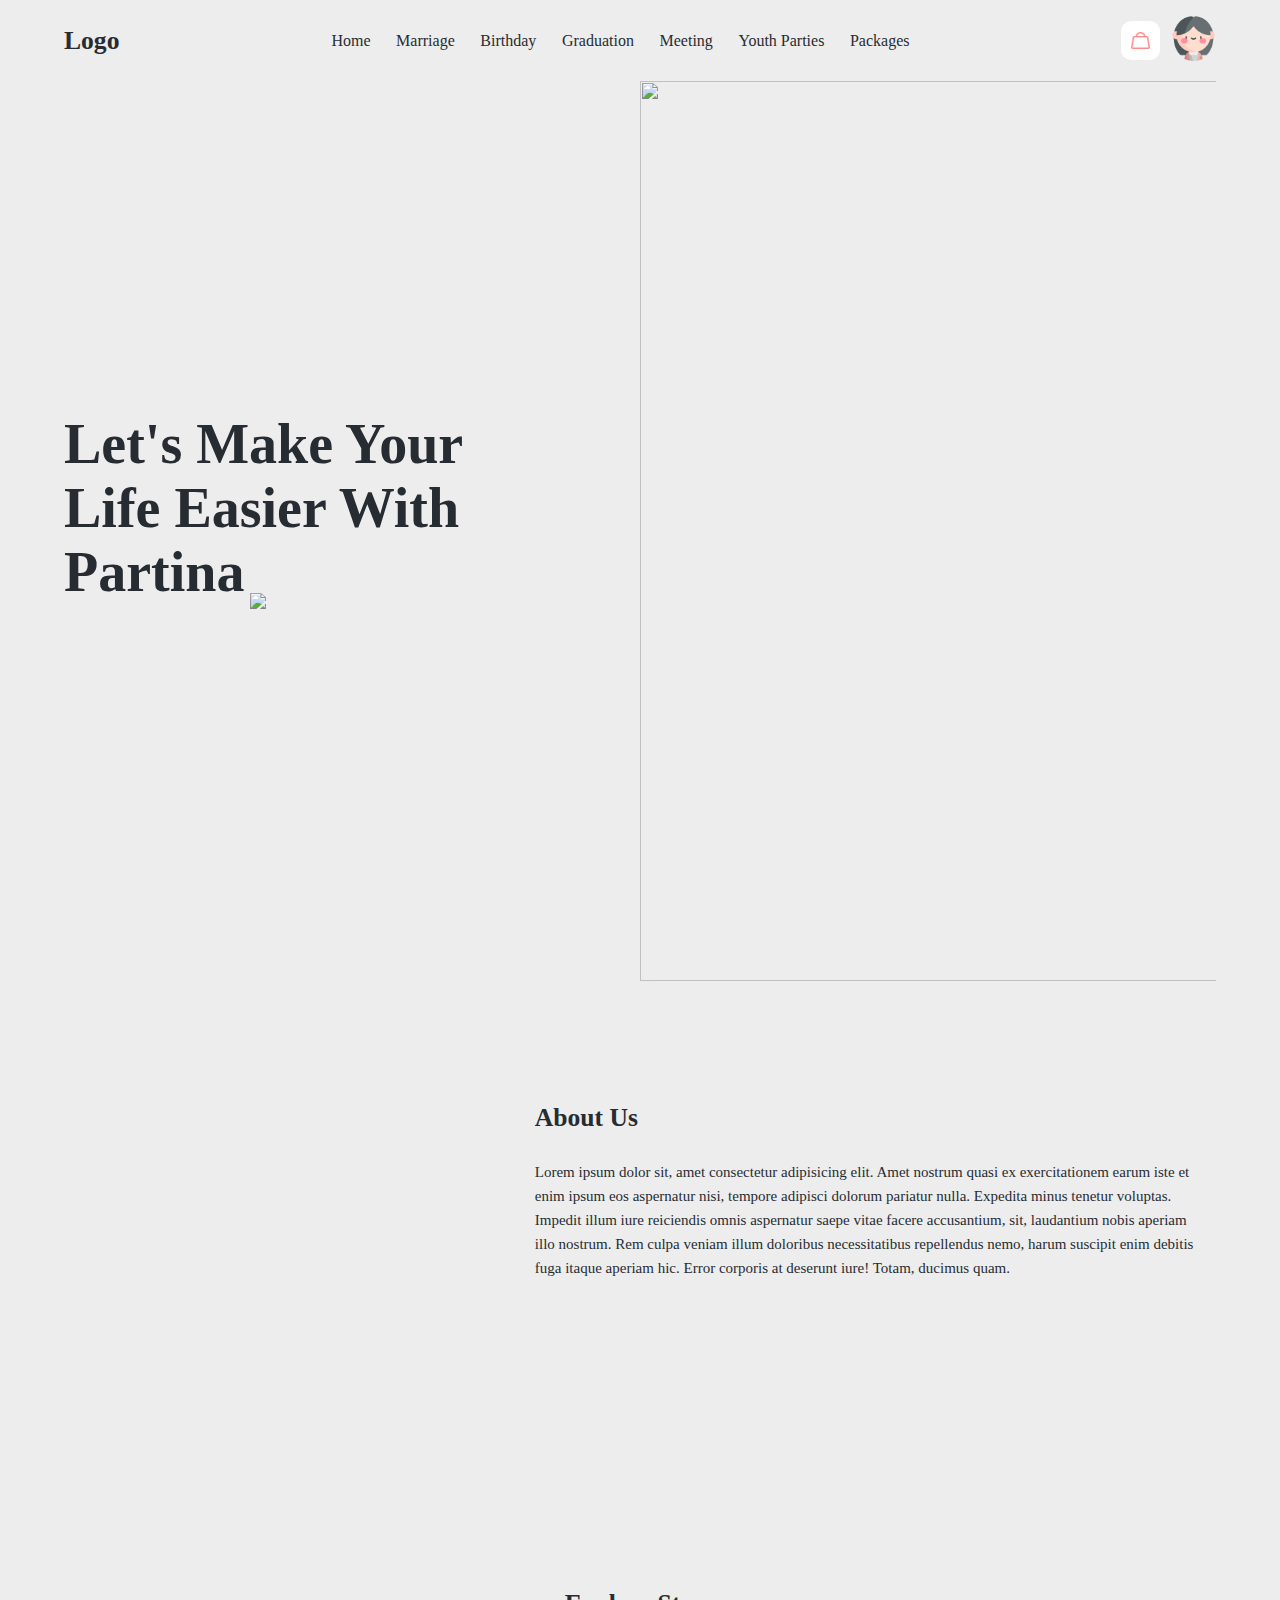
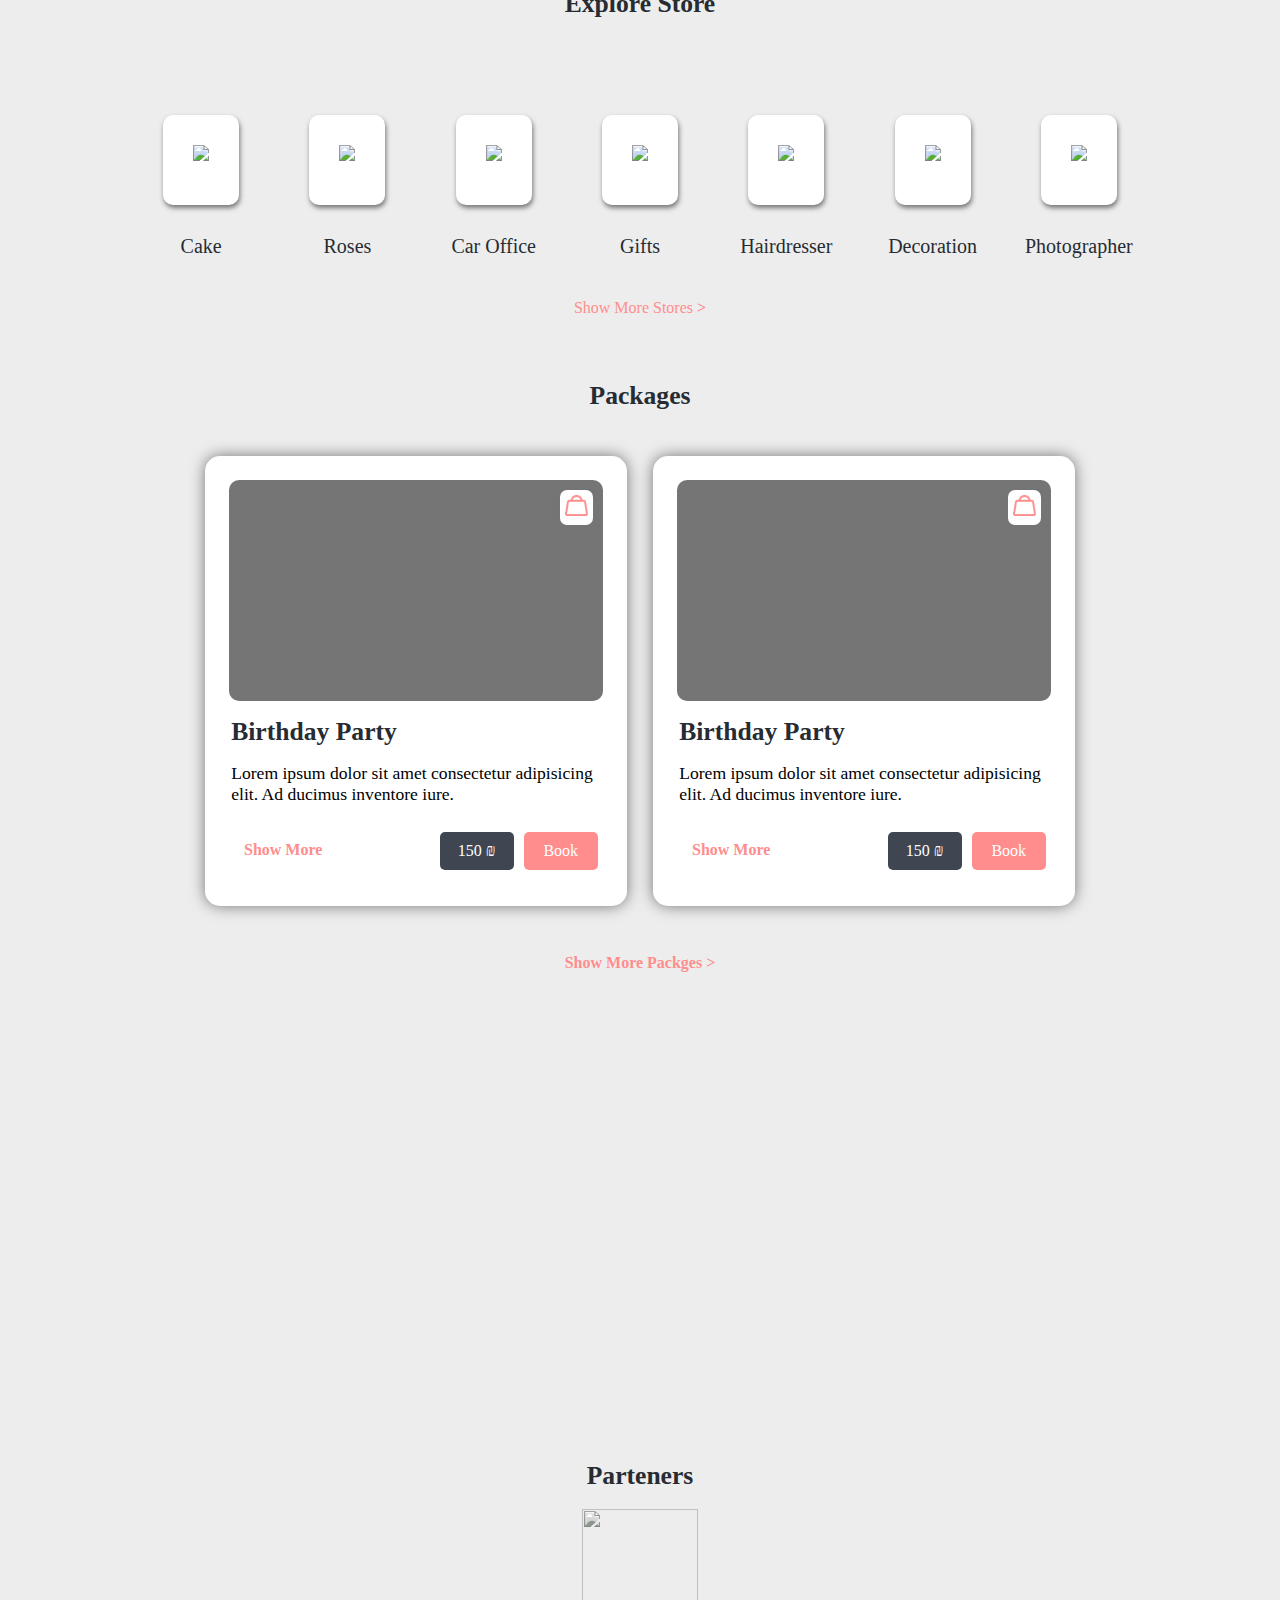
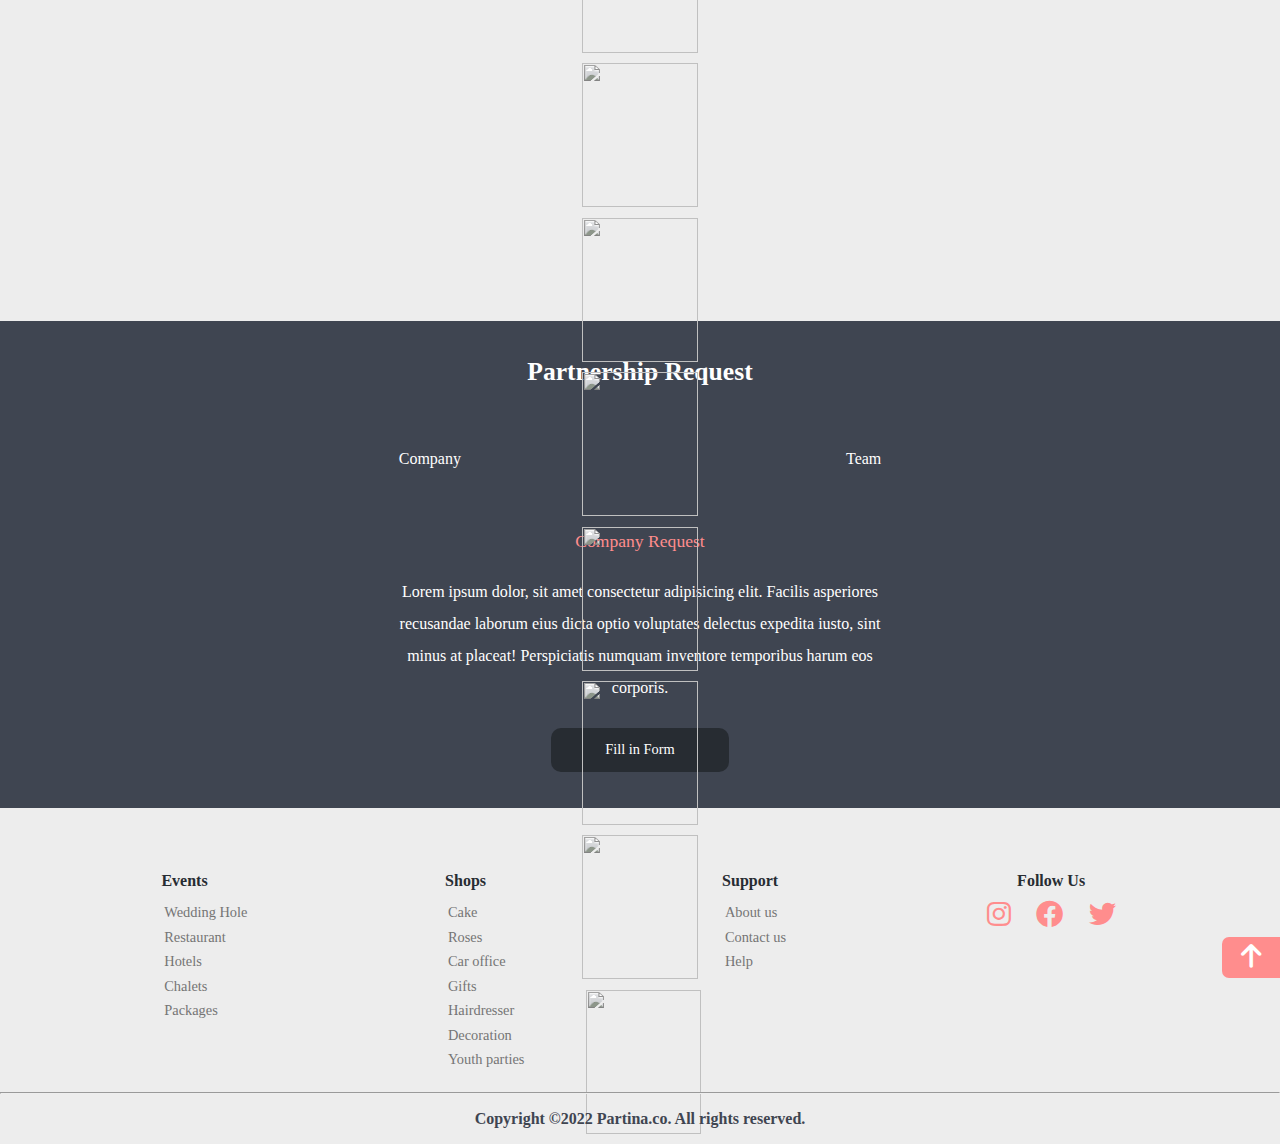
==== ‏‏index-login.html @ 7e030310 "first version responsive" ====
<!DOCTYPE html>
<html lang="en">

<head>
    <meta charset="UTF-8" />
    <meta http-equiv="X-UA-Compatible" content="IE=edge" />
    <meta name="description" content="Web application for make your booking easier" />
    <meta name="robots" content="index,follow" />
    <meta name="viewport" content="width=device-width, initial-scale=1.0" />
    <!--Fonts-->
    <link rel="preconnect" href="https://fonts.googleapis.com" />
    <link rel="preconnect" href="https://fonts.gstatic.com" crossorigin />
    <link href="https://fonts.googleapis.com/css2?family=Roboto+Slab:wght@700&display=swap" rel="stylesheet" />
    <link rel="stylesheet" href="./CSS/style-login.css">
    <link rel="stylesheet" href="CSS/fonts.css">
    <!-- <link rel="stylesheet" href="CSS/normalize.css"> -->
    <!-- cdjns  -->
    <link rel="stylesheet" href="https://pro.fontawesome.com/releases/v5.10.0/css/all.css" integrity="sha384-AYmEC3Yw5cVb3ZcuHtOA93w35dYTsvhLPVnYs9eStHfGJvOvKxVfELGroGkvsg+p" crossorigin="anonymous" />

    <link rel="stylesheet" href="https://cdnjs.cloudflare.com/ajax/libs/font-awesome/6.0.0/css/all.min.css" integrity="sha512-9usAa10IRO0HhonpyAIVpjrylPvoDwiPUiKdWk5t3PyolY1cOd4DSE0Ga+ri4AuTroPR5aQvXU9xC6qOPnzFeg==" crossorigin="anonymous" referrerpolicy="no-referrer"
    />

    <!--Font Awesome Icons-->
    <link rel="stylesheet" href="./CSS/all.css">
    <link rel="stylesheet" href="https://cdnjs.cloudflare.com/ajax/libs/font-awesome/4.7.0/css/font-awesome.min.css">

    <!------Owl-Carousel------->
    <link rel="stylesheet" href="./css/owl.carousel.min.css">
    <link rel="stylesheet" href="./css/owl.theme.default.min.css">

    <!--JQuery Online-->
    <script src="https://ajax.googleapis.com/ajax/libs/jquery/3.5.1/jquery.min.js"></script>

    <title>Partina</title>
</head>

<body>

    <nav class="nav-bar div-margin">
        <h1 class="logo">Logo</h1>
        <ul class="nav-elements">
            <li><a href="#" class="hover-underline-animation">Home</a></li>
            <li><a href="#" class="hover-underline-animation">Marriage</a></li>
            <li><a href="#" class="hover-underline-animation">Birthday</a></li>
            <li><a href="#" class="hover-underline-animation">Graduation</a></li>
            <li><a href="#" class="hover-underline-animation">Meeting</a></li>
            <li><a href="#" class="hover-underline-animation">Youth Parties</a></li>
            <li><a href="./packages/package.html" class="hover-underline-animation">Packages</a></li>
        </ul>
        <div class="sign-cart">
            <div class="toggle-collapse">
                <div class="toggle-icons">
                    <i class="fas fa-bars"></i>
                </div>
            </div>
            <button class="cart-img"><a href="./cart/cart.html"><img src="./imgs/cart.PNG" alt="" class="cart"><img src="./imgs/card-bg.png" alt="" class="cart-bg"></a></button>
            <div class="profile-img dropdown">
                <button class="dropdown-toggle"><img src="./imgs/woman.png" alt=""></button>
                <ul id="myDropdown" class="dropdown-content dropdown">
                    <li class="profile-menu">
                        <a href="./profile/profile.html">Profile</a>
                    </li>
                    <li class="profile-menu">
                        <a href="./profile/profile.html">Setting</a>
                    </li>
                    <li class="profile-menu">
                        <a href="./index.html">Sign Out</a>
                    </li>
                </ul>
            </div>
        </div>

    </nav>


    <header class="div-margin">
        <section class="hero-section max-width">
            <div class="left-side">
                <div class="text">
                    <h1 class="capitalize">
                        let's make your <br /> Life easier with <br /> partina
                        <span id="title-icon"><img src="imgs/component/ball.png"></span>
                    </h1>
                </div>
                <!-- <div class="search-area">
              <input type="text" placeholder="Search here" class="input" />
              <button class="btn">Search</button>
            </div> -->

                <img src="./imgs/chat.png" alt="" class="text-us" />
            </div>
            <div class="right-side">
                <img src="./imgs/girl.png" alt="" class="big-one" />
            </div>

        </section>

    </header>

    <main class="max-width">
        <section class="div-margin">
            <div class="about">
                <div class="im"></div>
                <div class="txt">

                    <h2 class="capitalize">About us</h2>
                    <p>Lorem ipsum dolor sit, amet consectetur adipisicing elit. Amet nostrum quasi ex exercitationem earum iste et enim ipsum eos aspernatur nisi, tempore adipisci dolorum pariatur nulla. Expedita minus tenetur voluptas. Impedit illum iure
                        reiciendis omnis aspernatur saepe vitae facere accusantium, sit, laudantium nobis aperiam illo nostrum. Rem culpa veniam illum doloribus necessitatibus repellendus nemo, harum suscipit enim debitis fuga itaque aperiam hic. Error
                        corporis at deserunt iure! Totam, ducimus quam.</p>

                </div>
            </div>
        </section>

        <!--Start Stores Section-->
        <section class="explore div-margin" id="explore">
            <div>
                <h2 class="capitalize">Explore Store</h2>
                <div id="exp-cont">
                    <div class="explore-icons" id="explore-icons1">
                        <img class="icon-img" src="./imgs/component/cake-birthday (1).png">
                        <a class="capitalize" href="#">Cake</a>
                    </div>
                    <div class="explore-icons" id="explore-icons2">
                        <img class="icon-img" src="./imgs/component/flower (1).png">
                        <a class="capitalize" href="#">Roses</a>
                    </div>
                    <div class="explore-icons" id="explore-icons3">
                        <img class="icon-img" src="./imgs/component/taxi (1).png">
                        <a class="capitalize" href="#">Car office</a>
                    </div>
                    <div class="explore-icons" id="explore-icons4">
                        <img class="icon-img" src="./imgs/component/gift (1).png">
                        <a class="capitalize" href="#">gifts</a>
                    </div>
                    <div class="explore-icons" id="explore-icons5">
                        <img class="icon-img" src="./imgs/component/barber-shop.png">
                        <a class="capitalize" href="#">Hairdresser</a>
                    </div>
                    <div class="explore-icons" id="explore-icons6">
                        <img class="icon-img" src="./imgs/component/balloons (1).png">
                        <a class="capitalize" href="#">Decoration</a>
                    </div>
                    <div class="explore-icons" id="explore-icons7">
                        <img class="icon-img" src="./imgs/component/camera (1).png">
                        <a class="capitalize" href="#">Photographer</a>
                    </div>

                </div>
                <div class="cate">
                    <a class="capitalize" id="cate" href="#"> show more stores <span>&gt;</span> </a>
                </div>
            </div>
        </section>
        <!--End Stores Section-->

        <!--Start Package Section-->
        <section class="packge div-margin" id="packge">
            <h2 class="capitalize">Packages</h2>
            <div class="cards" id="cards">

                <div class="card1" id="card1">
                    <div class="box-card" id="box-card">
                        <button class="add-cart" id="add-to" data-title="Marrage Package" data-price="150">
                  <img src="./imgs/cart.PNG" alt="" class="no-hov">
                  <div class="active-add"><img src="./imgs/act-card.png" alt="" class="hov"> Add to cart</div>
                </button>
                        <div class="imges" id="imges">
                            <img>
                        </div>
                        <div class="package-details">
                            <h2>Birthday Party</h2>
                            <p>Lorem ipsum dolor sit amet consectetur adipisicing elit. Ad ducimus inventore iure.</p>
                            <div class="show-more">
                                <h2><a class="capitalize" href="#">Show More</a></h2>
                                <div class="btn">
                                    <button type="submit" class="price" id="price1">150 &#8362;</button>
                                    <button type="submit" class="description" id="discribtion1">Book</button>
                                </div>
                            </div>
                        </div>
                    </div>
                </div>

                <div class="card1" id="card2">
                    <div class="box-card" id="box-card2">
                        <button class="add-cart" id="add-to2" data-title="Marrage Package" data-price="150">
                  <img src="./imgs/cart.PNG" alt="" class="no-hov">
                  <div class="active-add"><img src="./imgs/act-card.png" alt="" class="hov"> Add to cart</div>
                </button>
                        <div class="imges" id="imges2">
                            <img>
                        </div>
                        <div class="package-details">
                            <h2>Birthday Party</h2>
                            <p>Lorem ipsum dolor sit amet consectetur adipisicing elit. Ad ducimus inventore iure.</p>
                            <div class="show-more">
                                <h2><a class="capitalize" href="#">Show More</a></h2>
                                <div class="btn">
                                    <button type="submit" class="price" id="price2">150 &#8362;</button>
                                    <button type="submit" class="description" id="discribtion2">Book</button>
                                </div>
                            </div>
                        </div>
                    </div>
                </div>


            </div>
            <h3 class="capitalize"><a href="#"> Show More Packges &gt;</a></h3>
        </section>
        <!--End Package Section-->

        <!--Start Partener Section-->
        <section class="partener div-margin">
            <h2 class="capitalize">Parteners</h2>
            <div class="owl-carousel owl-theme">
                <div class="partener-logo">
                    <a href="#"><img src="./imgs/mazag.png" alt="" class="parten-logo"></a>
                </div>
                <div class="partener-logo">
                    <a href="#"><img src="./imgs/mazag.png" alt="" class="parten-logo"></a>
                </div>
                <div class="partener-logo">
                    <a href="#"><img src="./imgs/mazag.png" alt="" class="parten-logo"></a>
                </div>
                <div class="partener-logo">
                    <a href="#"><img src="./imgs/mazag.png" alt="" class="parten-logo"></a>
                </div>
                <div class="partener-logo">
                    <a href="#"><img src="./imgs/mazag.png" alt="" class="parten-logo"></a>
                </div>
                <div class="partener-logo">
                    <a href="#"><img src="./imgs/mazag.png" alt="" class="parten-logo"></a>
                </div>
                <div class="partener-logo">
                    <a href="#"><img src="./imgs/mazag.png" alt="" class="parten-logo"></a>
                </div>
                <div class="partener-logo">
                    <a href="#"><img src="./imgs/mazag.png" alt="" class="parten-logo"></a>
                </div>
            </div>
        </section>
        <!--End Partener Section-->

        <!--Start Partenership Request-->
        <section class="partenetship-request">
            <div class="partenership-container">
                <h2 class="partenership capitalize">Partnership Request</h2>
                <div class="partinership-req-container">
                    <div class="partenership-btn">
                        <button class="hover-underline-animation" id="co" onclick="signin()">Company</button>
                        <button class="hover-underline-animation" id="team" onclick="signup()">Team</button>
                    </div>
                    <div class=" info">
                        <div class="partenerform-info " id="co-info">
                            <h3 class="capitalize ">Company Request</h3>
                            <p>Lorem ipsum dolor, sit amet consectetur adipisicing elit. Facilis asperiores recusandae laborum eius dicta optio voluptates delectus expedita iusto, sint minus at placeat! Perspiciatis numquam inventore temporibus harum eos
                                corporis.
                            </p>
                            <button class="fillin-form ">Fill in Form</button>
                        </div>
                        <div class="partenerform-info " id="team-info">
                            <h3 class="capitalize ">Team Request</h3>
                            <p>Lorem ipsum dolor, sit amet consectetur adipisicing elit. Facilis asperiores recusandae laborum eius dicta optio voluptates delectus expedita iusto, sint minus at placeat! Perspiciatis numquam inventore temporibus harum eos
                                corporis.
                            </p>
                            <button class="fillin-form ">Fill in Form</button>
                        </div>

                    </div>
                </div>

            </div>
        </section>
        <!--End Partenership Request-->

    </main>

    <!--Start Footer-->
    <footer class="footer ">
        <div class="container div-margin ">
            <div class="events ">
                <h3 class="capitalize ">Events</h3>
                <ul class="events-list ">
                    <li><a href="# ">Wedding Hole</a></li>
                    <li><a href="# ">Restaurant</a></li>
                    <li><a href="# ">Hotels</a></li>
                    <li><a href="# ">Chalets</a></li>
                    <li><a href="# ">Packages</a></li>
                </ul>
            </div>
            <div class="shops ">
                <h3 class="capitalize ">shops</h3>
                <ul class="shops-list ">
                    <li><a href="# ">Cake</a></li>
                    <li><a href="# ">Roses</a></li>
                    <li><a href="# ">Car office</a></li>
                    <li><a href="# ">Gifts</a></li>
                    <li><a href="# ">Hairdresser</a></li>
                    <li><a href="# ">Decoration</a></li>
                    <li><a href="# ">Youth parties</a></li>
                </ul>
            </div>
            <div class="support ">
                <h3 class="capitalize ">Support</h3>
                <ul class="support-list ">
                    <li><a href="# ">About us</a></li>
                    <li><a href="# ">Contact us</a></li>
                    <li><a href="# ">Help</a></li>
                </ul>
            </div>
            <div class="follow-us ">
                <h3 class="capitalize ">follow us</h3>
                <div class="social ">
                    <a href="# " target="_blank "><i class="fab fa-instagram "></i></a>
                    <a href="# " target="_blank "><i class=" fab fa-facebook-f "></i></a>
                    <a href="# " target="_blank "><i class=" fab fa-twitter "></i></a>
                </div>
            </div>
        </div>
        <div class="move-up ">
            <span><i class="fa-solid fa-arrow-up "></i></span>
        </div>
        <hr>
        <div class="rights div-margin ">
            <h4>
                <p>Copyright &copy;2022 Partina.co. All rights reserved.
                </p>
            </h4>
        </div>

    </footer>
    <!--End Footer-->

    <script src="./JS/jquery3.4.1.min.js "></script>
    <script src="./JS/owl.carousel.js "></script>
    <script src="./JS/owl.carousel.min.js "></script>
    <!-- <script src="./JS/aos.js "></script> -->
    <script src="./JS/master.js "></script>
    <script src="./JS/index-login.js"></script>
</body>

</html>
---- CSS/style-login.css ----
@import url(../CSS/style.css);
@import url(../CSS/nav-signin.css);
---- CSS/all.css ----
@import url('../CSS/fonts.css');

/*!
 * Font Awesome Free 6.0.0-beta2 by @fontawesome - https://fontawesome.com
 * License - https://fontawesome.com/license/free (Icons: CC BY 4.0, Fonts: SIL OFL 1.1, Code: MIT License)
 */

.fa {
    font-family: "Font Awesome 6 Free";
    font-family: var(--fa-style-family, "Font Awesome 6 Free");
    font-weight: 900;
    font-weight: var(--fa-style, 900);
}

.fa,
.fas,
.fa-solid,
.far,
.fa-regular,
.fal,
.fa-light,
.fat,
.fa-thin,
.fad,
.fa-duotone,
.fab,
.fa-brands {
    -moz-osx-font-smoothing: grayscale;
    -webkit-font-smoothing: antialiased;
    display: inline-block;
    display: var(--fa-display, inline-block);
    font-style: normal;
    font-variant: normal;
    line-height: 1;
    text-rendering: auto;
}

.fa-1x {
    font-size: 1em;
}

.fa-2x {
    font-size: 2em;
}

.fa-3x {
    font-size: 3em;
}

.fa-4x {
    font-size: 4em;
}

.fa-5x {
    font-size: 5em;
}

.fa-6x {
    font-size: 6em;
}

.fa-7x {
    font-size: 7em;
}

.fa-8x {
    font-size: 8em;
}

.fa-9x {
    font-size: 9em;
}

.fa-10x {
    font-size: 10em;
}

.fa-2xs {
    font-size: 0.625em;
    line-height: 0.1em;
    vertical-align: 0.225em;
}

.fa-xs {
    font-size: 0.75em;
    line-height: 0.08333em;
    vertical-align: 0.125em;
}

.fa-sm {
    font-size: 0.875em;
    line-height: 0.07143em;
    vertical-align: 0.05357em;
}

.fa-lg {
    font-size: 1.25em;
    line-height: 0.05em;
    vertical-align: -0.075em;
}

.fa-xl {
    font-size: 1.5em;
    line-height: 0.04167em;
    vertical-align: -0.125em;
}

.fa-2xl {
    font-size: 2em;
    line-height: 0.03125em;
    vertical-align: -0.1875em;
}

.fa-fw {
    text-align: center;
    width: 1.25em;
}

.fa-ul {
    list-style-type: none;
    margin-left: 2.5em;
    margin-left: var(--fa-li-margin, 2.5em);
    padding-left: 0;
}

.fa-ul>li {
    position: relative;
}

.fa-li {
    left: calc(2em * -1);
    left: calc(var(--fa-li-width, 2em) * -1);
    position: absolute;
    text-align: center;
    width: 2em;
    width: var(--fa-li-width, 2em);
    line-height: inherit;
}

.fa-border {
    border-color: #eee;
    border-color: var(--fa-border-color, #eee);
    border-radius: 0.1em;
    border-radius: var(--fa-border-radius, 0.1em);
    border-style: solid;
    border-style: var(--fa-border-style, solid);
    border-width: 0.08em;
    border-width: var(--fa-border-width, 0.08em);
    padding: 0.2em 0.25em 0.15em;
    padding: var(--fa-border-padding, 0.2em 0.25em 0.15em);
}

.fa-pull-left {
    float: left;
    margin-right: 0.3em;
    margin-right: var(--fa-pull-margin, 0.3em);
}

.fa-pull-right {
    float: right;
    margin-left: 0.3em;
    margin-left: var(--fa-pull-margin, 0.3em);
}

.fa-beat {
    -webkit-animation-name: fa-beat;
    animation-name: fa-beat;
    -webkit-animation-delay: 0;
    animation-delay: 0;
    -webkit-animation-delay: var(--fa-animation-delay, 0);
    animation-delay: var(--fa-animation-delay, 0);
    -webkit-animation-direction: normal;
    animation-direction: normal;
    -webkit-animation-direction: var(--fa-animation-direction, normal);
    animation-direction: var(--fa-animation-direction, normal);
    -webkit-animation-duration: 1s;
    animation-duration: 1s;
    -webkit-animation-duration: var(--fa-animation-duration, 1s);
    animation-duration: var(--fa-animation-duration, 1s);
    -webkit-animation-iteration-count: infinite;
    animation-iteration-count: infinite;
    -webkit-animation-iteration-count: var(--fa-animation-iteration-count, infinite);
    animation-iteration-count: var(--fa-animation-iteration-count, infinite);
    -webkit-animation-timing-function: ease-in-out;
    animation-timing-function: ease-in-out;
    -webkit-animation-timing-function: var(--fa-animation-timing, ease-in-out);
    animation-timing-function: var(--fa-animation-timing, ease-in-out);
}

.fa-fade {
    -webkit-animation-name: fa-fade;
    animation-name: fa-fade;
    -webkit-animation-delay: 0;
    animation-delay: 0;
    -webkit-animation-delay: var(--fa-animation-delay, 0);
    animation-delay: var(--fa-animation-delay, 0);
    -webkit-animation-direction: normal;
    animation-direction: normal;
    -webkit-animation-direction: var(--fa-animation-direction, normal);
    animation-direction: var(--fa-animation-direction, normal);
    -webkit-animation-duration: 1s;
    animation-duration: 1s;
    -webkit-animation-duration: var(--fa-animation-duration, 1s);
    animation-duration: var(--fa-animation-duration, 1s);
    -webkit-animation-iteration-count: infinite;
    animation-iteration-count: infinite;
    -webkit-animation-iteration-count: var(--fa-animation-iteration-count, infinite);
    animation-iteration-count: var(--fa-animation-iteration-count, infinite);
    -webkit-animation-timing-function: cubic-bezier(0.4, 0, 0.6, 1);
    animation-timing-function: cubic-bezier(0.4, 0, 0.6, 1);
    -webkit-animation-timing-function: var(--fa-animation-timing, cubic-bezier(0.4, 0, 0.6, 1));
    animation-timing-function: var(--fa-animation-timing, cubic-bezier(0.4, 0, 0.6, 1));
}

.fa-flash {
    -webkit-animation-name: fa-flash;
    animation-name: fa-flash;
    -webkit-animation-delay: 0;
    animation-delay: 0;
    -webkit-animation-delay: var(--fa-animation-delay, 0);
    animation-delay: var(--fa-animation-delay, 0);
    -webkit-animation-direction: normal;
    animation-direction: normal;
    -webkit-animation-direction: var(--fa-animation-direction, normal);
    animation-direction: var(--fa-animation-direction, normal);
    -webkit-animation-duration: 1s;
    animation-duration: 1s;
    -webkit-animation-duration: var(--fa-animation-duration, 1s);
    animation-duration: var(--fa-animation-duration, 1s);
    -webkit-animation-iteration-count: infinite;
    animation-iteration-count: infinite;
    -webkit-animation-iteration-count: var(--fa-animation-iteration-count, infinite);
    animation-iteration-count: var(--fa-animation-iteration-count, infinite);
    -webkit-animation-timing-function: cubic-bezier(0.4, 0, 0.6, 1);
    animation-timing-function: cubic-bezier(0.4, 0, 0.6, 1);
    -webkit-animation-timing-function: var(--fa-animation-timing, cubic-bezier(0.4, 0, 0.6, 1));
    animation-timing-function: var(--fa-animation-timing, cubic-bezier(0.4, 0, 0.6, 1));
}

.fa-flip {
    -webkit-animation-name: fa-flip;
    animation-name: fa-flip;
    -webkit-animation-delay: 0;
    animation-delay: 0;
    -webkit-animation-delay: var(--fa-animation-delay, 0);
    animation-delay: var(--fa-animation-delay, 0);
    -webkit-animation-direction: normal;
    animation-direction: normal;
    -webkit-animation-direction: var(--fa-animation-direction, normal);
    animation-direction: var(--fa-animation-direction, normal);
    -webkit-animation-duration: 1s;
    animation-duration: 1s;
    -webkit-animation-duration: var(--fa-animation-duration, 1s);
    animation-duration: var(--fa-animation-duration, 1s);
    -webkit-animation-iteration-count: infinite;
    animation-iteration-count: infinite;
    -webkit-animation-iteration-count: var(--fa-animation-iteration-count, infinite);
    animation-iteration-count: var(--fa-animation-iteration-count, infinite);
    -webkit-animation-timing-function: ease-in-out;
    animation-timing-function: ease-in-out;
    -webkit-animation-timing-function: var(--fa-animation-timing, ease-in-out);
    animation-timing-function: var(--fa-animation-timing, ease-in-out);
}

.fa-spin {
    -webkit-animation-name: fa-spin;
    animation-name: fa-spin;
    -webkit-animation-delay: 0;
    animation-delay: 0;
    -webkit-animation-delay: var(--fa-animation-delay, 0);
    animation-delay: var(--fa-animation-delay, 0);
    -webkit-animation-direction: normal;
    animation-direction: normal;
    -webkit-animation-direction: var(--fa-animation-direction, normal);
    animation-direction: var(--fa-animation-direction, normal);
    -webkit-animation-duration: 2s;
    animation-duration: 2s;
    -webkit-animation-duration: var(--fa-animation-duration, 2s);
    animation-duration: var(--fa-animation-duration, 2s);
    -webkit-animation-iteration-count: infinite;
    animation-iteration-count: infinite;
    -webkit-animation-iteration-count: var(--fa-animation-iteration-count, infinite);
    animation-iteration-count: var(--fa-animation-iteration-count, infinite);
    -webkit-animation-timing-function: linear;
    animation-timing-function: linear;
    -webkit-animation-timing-function: var(--fa-animation-timing, linear);
    animation-timing-function: var(--fa-animation-timing, linear);
}

.fa-spin-reverse {
    --fa-animation-direction: reverse;
}

.fa-pulse,
.fa-spin-pulse {
    -webkit-animation-name: fa-spin;
    animation-name: fa-spin;
    -webkit-animation-direction: normal;
    animation-direction: normal;
    -webkit-animation-direction: var(--fa-animation-direction, normal);
    animation-direction: var(--fa-animation-direction, normal);
    -webkit-animation-duration: 1s;
    animation-duration: 1s;
    -webkit-animation-duration: var(--fa-animation-duration, 1s);
    animation-duration: var(--fa-animation-duration, 1s);
    -webkit-animation-iteration-count: infinite;
    animation-iteration-count: infinite;
    -webkit-animation-iteration-count: var(--fa-animation-iteration-count, infinite);
    animation-iteration-count: var(--fa-animation-iteration-count, infinite);
    -webkit-animation-timing-function: steps(8);
    animation-timing-function: steps(8);
    -webkit-animation-timing-function: var(--fa-animation-timing, steps(8));
    animation-timing-function: var(--fa-animation-timing, steps(8));
}

@media (prefers-reduced-motion: reduce) {
    .fa-beat,
    .fa-fade,
    .fa-flash,
    .fa-flip,
    .fa-pulse,
    .fa-spin,
    .fa-spin-pulse {
        -webkit-animation-delay: -1ms;
        animation-delay: -1ms;
        -webkit-animation-duration: 1ms;
        animation-duration: 1ms;
        -webkit-animation-iteration-count: 1;
        animation-iteration-count: 1;
        -webkit-transition-delay: 0s;
        transition-delay: 0s;
        -webkit-transition-duration: 0s;
        transition-duration: 0s;
    }
}

@-webkit-keyframes fa-beat {
    0%,
    90% {
        -webkit-transform: scale(1);
        transform: scale(1);
    }
    45% {
        -webkit-transform: scale(1.25);
        transform: scale(1.25);
        -webkit-transform: scale(var(--fa-beat-scale, 1.25));
        transform: scale(var(--fa-beat-scale, 1.25));
    }
}

@keyframes fa-beat {
    0%,
    90% {
        -webkit-transform: scale(1);
        transform: scale(1);
    }
    45% {
        -webkit-transform: scale(1.25);
        transform: scale(1.25);
        -webkit-transform: scale(var(--fa-beat-scale, 1.25));
        transform: scale(var(--fa-beat-scale, 1.25));
    }
}

@-webkit-keyframes fa-fade {
    50% {
        opacity: 0.4;
        opacity: var(--fa-fade-opacity, 0.4);
    }
}

@keyframes fa-fade {
    50% {
        opacity: 0.4;
        opacity: var(--fa-fade-opacity, 0.4);
    }
}

@-webkit-keyframes fa-flash {
    0%,
    100% {
        opacity: 0.4;
        opacity: var(--fa-flash-opacity, 0.4);
        -webkit-transform: scale(1);
        transform: scale(1);
    }
    50% {
        opacity: 1;
        -webkit-transform: scale(1.125);
        transform: scale(1.125);
        -webkit-transform: scale(var(--fa-flash-scale, 1.125));
        transform: scale(var(--fa-flash-scale, 1.125));
    }
}

@keyframes fa-flash {
    0%,
    100% {
        opacity: 0.4;
        opacity: var(--fa-flash-opacity, 0.4);
        -webkit-transform: scale(1);
        transform: scale(1);
    }
    50% {
        opacity: 1;
        -webkit-transform: scale(1.125);
        transform: scale(1.125);
        -webkit-transform: scale(var(--fa-flash-scale, 1.125));
        transform: scale(var(--fa-flash-scale, 1.125));
    }
}

@-webkit-keyframes fa-flip {
    50% {
        -webkit-transform: rotate3d(0, 1, 0, -180deg);
        transform: rotate3d(0, 1, 0, -180deg);
        -webkit-transform: rotate3d(var(--fa-flip-x, 0), var(--fa-flip-y, 1), var(--fa-flip-z, 0), var(--fa-flip-angle, -180deg));
        transform: rotate3d(var(--fa-flip-x, 0), var(--fa-flip-y, 1), var(--fa-flip-z, 0), var(--fa-flip-angle, -180deg));
    }
}

@keyframes fa-flip {
    50% {
        -webkit-transform: rotate3d(0, 1, 0, -180deg);
        transform: rotate3d(0, 1, 0, -180deg);
        -webkit-transform: rotate3d(var(--fa-flip-x, 0), var(--fa-flip-y, 1), var(--fa-flip-z, 0), var(--fa-flip-angle, -180deg));
        transform: rotate3d(var(--fa-flip-x, 0), var(--fa-flip-y, 1), var(--fa-flip-z, 0), var(--fa-flip-angle, -180deg));
    }
}

@-webkit-keyframes fa-spin {
    0% {
        -webkit-transform: rotate(0deg);
        transform: rotate(0deg);
    }
    100% {
        -webkit-transform: rotate(360deg);
        transform: rotate(360deg);
    }
}

@keyframes fa-spin {
    0% {
        -webkit-transform: rotate(0deg);
        transform: rotate(0deg);
    }
    100% {
        -webkit-transform: rotate(360deg);
        transform: rotate(360deg);
    }
}

.fa-rotate-90 {
    -webkit-transform: rotate(90deg);
    transform: rotate(90deg);
}

.fa-rotate-180 {
    -webkit-transform: rotate(180deg);
    transform: rotate(180deg);
}

.fa-rotate-270 {
    -webkit-transform: rotate(270deg);
    transform: rotate(270deg);
}

.fa-flip-horizontal {
    -webkit-transform: scale(-1, 1);
    transform: scale(-1, 1);
}

.fa-flip-vertical {
    -webkit-transform: scale(1, -1);
    transform: scale(1, -1);
}

.fa-flip-both,
.fa-flip-horizontal.fa-flip-vertical {
    -webkit-transform: scale(-1, -1);
    transform: scale(-1, -1);
}

.fa-rotate-by {
    -webkit-transform: rotate(none);
    transform: rotate(none);
    -webkit-transform: rotate(var(--fa-rotate-angle, none));
    transform: rotate(var(--fa-rotate-angle, none));
}

.fa-stack {
    display: inline-block;
    height: 2em;
    line-height: 2em;
    position: relative;
    vertical-align: middle;
    width: 2.5em;
}

.fa-stack-1x,
.fa-stack-2x {
    left: 0;
    position: absolute;
    text-align: center;
    width: 100%;
    z-index: auto;
    z-index: var(--fa-stack-z-index, auto);
}

.fa-stack-1x {
    line-height: inherit;
}

.fa-stack-2x {
    font-size: 2em;
}

.fa-inverse {
    color: #fff;
    color: var(--fa-inverse, #fff);
}


/* Font Awesome uses the Unicode Private Use Area (PUA) to ensure screen
readers do not read off random characters that represent icons */

.fa-0::before {
    content: "\30";
}

.fa-1::before {
    content: "\31";
}

.fa-2::before {
    content: "\32";
}

.fa-3::before {
    content: "\33";
}

.fa-4::before {
    content: "\34";
}

.fa-5::before {
    content: "\35";
}

.fa-6::before {
    content: "\36";
}

.fa-7::before {
    content: "\37";
}

.fa-8::before {
    content: "\38";
}

.fa-9::before {
    content: "\39";
}

.fa-a::before {
    content: "\41";
}

.fa-address-book::before {
    content: "\f2b9";
}

.fa-contact-book::before {
    content: "\f2b9";
}

.fa-address-card::before {
    content: "\f2bb";
}

.fa-contact-card::before {
    content: "\f2bb";
}

.fa-vcard::before {
    content: "\f2bb";
}

.fa-align-center::before {
    content: "\f037";
}

.fa-align-justify::before {
    content: "\f039";
}

.fa-align-left::before {
    content: "\f036";
}

.fa-align-right::before {
    content: "\f038";
}

.fa-anchor::before {
    content: "\f13d";
}

.fa-angle-down::before {
    content: "\f107";
}

.fa-angle-left::before {
    content: "\f104";
}

.fa-angle-right::before {
    content: "\f105";
}

.fa-angle-up::before {
    content: "\f106";
}

.fa-angles-down::before {
    content: "\f103";
}

.fa-angle-double-down::before {
    content: "\f103";
}

.fa-angles-left::before {
    content: "\f100";
}

.fa-angle-double-left::before {
    content: "\f100";
}

.fa-angles-right::before {
    content: "\f101";
}

.fa-angle-double-right::before {
    content: "\f101";
}

.fa-angles-up::before {
    content: "\f102";
}

.fa-angle-double-up::before {
    content: "\f102";
}

.fa-ankh::before {
    content: "\f644";
}

.fa-apple-whole::before {
    content: "\f5d1";
}

.fa-apple-alt::before {
    content: "\f5d1";
}

.fa-archway::before {
    content: "\f557";
}

.fa-arrow-down::before {
    content: "\f063";
}

.fa-arrow-down-1-9::before {
    content: "\f162";
}

.fa-sort-numeric-asc::before {
    content: "\f162";
}

.fa-sort-numeric-down::before {
    content: "\f162";
}

.fa-arrow-down-9-1::before {
    content: "\f886";
}

.fa-sort-numeric-desc::before {
    content: "\f886";
}

.fa-sort-numeric-down-alt::before {
    content: "\f886";
}

.fa-arrow-down-a-z::before {
    content: "\f15d";
}

.fa-sort-alpha-asc::before {
    content: "\f15d";
}

.fa-sort-alpha-down::before {
    content: "\f15d";
}

.fa-arrow-down-short-wide::before {
    content: "\f884";
}

.fa-sort-amount-desc::before {
    content: "\f884";
}

.fa-sort-amount-down-alt::before {
    content: "\f884";
}

.fa-arrow-down-wide-short::before {
    content: "\f160";
}

.fa-sort-amount-asc::before {
    content: "\f160";
}

.fa-sort-amount-down::before {
    content: "\f160";
}

.fa-arrow-down-z-a::before {
    content: "\f881";
}

.fa-sort-alpha-desc::before {
    content: "\f881";
}

.fa-sort-alpha-down-alt::before {
    content: "\f881";
}

.fa-arrow-left::before {
    content: "\f060";
}

.fa-arrow-pointer::before {
    content: "\f245";
}

.fa-mouse-pointer::before {
    content: "\f245";
}

.fa-arrow-right::before {
    content: "\f061";
}

.fa-arrow-rotate-left::before {
    content: "\f0e2";
}

.fa-arrow-left-rotate::before {
    content: "\f0e2";
}

.fa-arrow-rotate-back::before {
    content: "\f0e2";
}

.fa-arrow-rotate-backward::before {
    content: "\f0e2";
}

.fa-undo::before {
    content: "\f0e2";
}

.fa-arrow-rotate-right::before {
    content: "\f01e";
}

.fa-arrow-right-rotate::before {
    content: "\f01e";
}

.fa-arrow-rotate-forward::before {
    content: "\f01e";
}

.fa-redo::before {
    content: "\f01e";
}

.fa-arrow-trend-down::before {
    content: "\e097";
}

.fa-arrow-trend-up::before {
    content: "\e098";
}

.fa-arrow-up::before {
    content: "\f062";
}

.fa-arrow-up-1-9::before {
    content: "\f163";
}

.fa-sort-numeric-up::before {
    content: "\f163";
}

.fa-arrow-up-9-1::before {
    content: "\f887";
}

.fa-sort-numeric-up-alt::before {
    content: "\f887";
}

.fa-arrow-up-a-z::before {
    content: "\f15e";
}

.fa-sort-alpha-up::before {
    content: "\f15e";
}

.fa-arrow-up-from-bracket::before {
    content: "\e09a";
}

.fa-arrow-up-short-wide::before {
    content: "\f885";
}

.fa-sort-amount-up-alt::before {
    content: "\f885";
}

.fa-arrow-up-wide-short::before {
    content: "\f161";
}

.fa-sort-amount-up::before {
    content: "\f161";
}

.fa-arrow-up-z-a::before {
    content: "\f882";
}

.fa-sort-alpha-up-alt::before {
    content: "\f882";
}

.fa-arrows-rotate::before {
    content: "\f021";
}

.fa-refresh::before {
    content: "\f021";
}

.fa-sync::before {
    content: "\f021";
}

.fa-asterisk::before {
    content: "\2a";
}

.fa-at::before {
    content: "\40";
}

.fa-atom::before {
    content: "\f5d2";
}

.fa-audio-description::before {
    content: "\f29e";
}

.fa-austral-sign::before {
    content: "\e0a9";
}

.fa-award::before {
    content: "\f559";
}

.fa-b::before {
    content: "\42";
}

.fa-baby::before {
    content: "\f77c";
}

.fa-baby-carriage::before {
    content: "\f77d";
}

.fa-carriage-baby::before {
    content: "\f77d";
}

.fa-backward::before {
    content: "\f04a";
}

.fa-backward-fast::before {
    content: "\f049";
}

.fa-fast-backward::before {
    content: "\f049";
}

.fa-backward-step::before {
    content: "\f048";
}

.fa-step-backward::before {
    content: "\f048";
}

.fa-bacon::before {
    content: "\f7e5";
}

.fa-bacteria::before {
    content: "\e059";
}

.fa-bacterium::before {
    content: "\e05a";
}

.fa-bag-shopping::before {
    content: "\f290";
}

.fa-shopping-bag::before {
    content: "\f290";
}

.fa-bahai::before {
    content: "\f666";
}

.fa-baht-sign::before {
    content: "\e0ac";
}

.fa-ban::before {
    content: "\f05e";
}

.fa-cancel::before {
    content: "\f05e";
}

.fa-ban-smoking::before {
    content: "\f54d";
}

.fa-smoking-ban::before {
    content: "\f54d";
}

.fa-bandage::before {
    content: "\f462";
}

.fa-band-aid::before {
    content: "\f462";
}

.fa-bank::before {
    content: "\f19c";
}

.fa-institution::before {
    content: "\f19c";
}

.fa-university::before {
    content: "\f19c";
}

.fa-barcode::before {
    content: "\f02a";
}

.fa-bars::before {
    content: "\f0c9";
}

.fa-navicon::before {
    content: "\f0c9";
}

.fa-bars-staggered::before {
    content: "\f550";
}

.fa-reorder::before {
    content: "\f550";
}

.fa-stream::before {
    content: "\f550";
}

.fa-baseball::before {
    content: "\f433";
}

.fa-baseball-ball::before {
    content: "\f433";
}

.fa-basket-shopping::before {
    content: "\f291";
}

.fa-shopping-basket::before {
    content: "\f291";
}

.fa-basketball::before {
    content: "\f434";
}

.fa-basketball-ball::before {
    content: "\f434";
}

.fa-bath::before {
    content: "\f2cd";
}

.fa-bathtub::before {
    content: "\f2cd";
}

.fa-battery-empty::before {
    content: "\f244";
}

.fa-battery-0::before {
    content: "\f244";
}

.fa-battery-full::before {
    content: "\f240";
}

.fa-battery::before {
    content: "\f240";
}

.fa-battery-5::before {
    content: "\f240";
}

.fa-battery-half::before {
    content: "\f242";
}

.fa-battery-3::before {
    content: "\f242";
}

.fa-battery-quarter::before {
    content: "\f243";
}

.fa-battery-2::before {
    content: "\f243";
}

.fa-battery-three-quarters::before {
    content: "\f241";
}

.fa-battery-4::before {
    content: "\f241";
}

.fa-bed::before {
    content: "\f236";
}

.fa-bed-pulse::before {
    content: "\f487";
}

.fa-procedures::before {
    content: "\f487";
}

.fa-beer-mug-empty::before {
    content: "\f0fc";
}

.fa-beer::before {
    content: "\f0fc";
}

.fa-bell::before {
    content: "\f0f3";
}

.fa-bell-concierge::before {
    content: "\f562";
}

.fa-concierge-bell::before {
    content: "\f562";
}

.fa-bell-slash::before {
    content: "\f1f6";
}

.fa-bezier-curve::before {
    content: "\f55b";
}

.fa-bicycle::before {
    content: "\f206";
}

.fa-binoculars::before {
    content: "\f1e5";
}

.fa-biohazard::before {
    content: "\f780";
}

.fa-bitcoin-sign::before {
    content: "\e0b4";
}

.fa-blender::before {
    content: "\f517";
}

.fa-blender-phone::before {
    content: "\f6b6";
}

.fa-blog::before {
    content: "\f781";
}

.fa-bold::before {
    content: "\f032";
}

.fa-bolt::before {
    content: "\f0e7";
}

.fa-flash::before {
    content: "\f0e7";
}

.fa-bomb::before {
    content: "\f1e2";
}

.fa-bone::before {
    content: "\f5d7";
}

.fa-bong::before {
    content: "\f55c";
}

.fa-book::before {
    content: "\f02d";
}

.fa-book-atlas::before {
    content: "\f558";
}

.fa-atlas::before {
    content: "\f558";
}

.fa-book-bible::before {
    content: "\f647";
}

.fa-bible::before {
    content: "\f647";
}

.fa-book-journal-whills::before {
    content: "\f66a";
}

.fa-journal-whills::before {
    content: "\f66a";
}

.fa-book-medical::before {
    content: "\f7e6";
}

.fa-book-open::before {
    content: "\f518";
}

.fa-book-open-reader::before {
    content: "\f5da";
}

.fa-book-reader::before {
    content: "\f5da";
}

.fa-book-quran::before {
    content: "\f687";
}

.fa-quran::before {
    content: "\f687";
}

.fa-book-skull::before {
    content: "\f6b7";
}

.fa-book-dead::before {
    content: "\f6b7";
}

.fa-bookmark::before {
    content: "\f02e";
}

.fa-border-all::before {
    content: "\f84c";
}

.fa-border-none::before {
    content: "\f850";
}

.fa-border-top-left::before {
    content: "\f853";
}

.fa-border-style::before {
    content: "\f853";
}

.fa-bowling-ball::before {
    content: "\f436";
}

.fa-box::before {
    content: "\f466";
}

.fa-box-archive::before {
    content: "\f187";
}

.fa-archive::before {
    content: "\f187";
}

.fa-box-open::before {
    content: "\f49e";
}

.fa-box-tissue::before {
    content: "\e05b";
}

.fa-boxes-stacked::before {
    content: "\f468";
}

.fa-boxes::before {
    content: "\f468";
}

.fa-boxes-alt::before {
    content: "\f468";
}

.fa-braille::before {
    content: "\f2a1";
}

.fa-brain::before {
    content: "\f5dc";
}

.fa-bread-slice::before {
    content: "\f7ec";
}

.fa-briefcase::before {
    content: "\f0b1";
}

.fa-briefcase-medical::before {
    content: "\f469";
}

.fa-broom::before {
    content: "\f51a";
}

.fa-brush::before {
    content: "\f55d";
}

.fa-bug::before {
    content: "\f188";
}

.fa-building::before {
    content: "\f1ad";
}

.fa-bullhorn::before {
    content: "\f0a1";
}

.fa-bullseye::before {
    content: "\f140";
}

.fa-burger::before {
    content: "\f805";
}

.fa-hamburger::before {
    content: "\f805";
}

.fa-bus::before {
    content: "\f207";
}

.fa-bus-simple::before {
    content: "\f55e";
}

.fa-bus-alt::before {
    content: "\f55e";
}

.fa-business-time::before {
    content: "\f64a";
}

.fa-briefcase-clock::before {
    content: "\f64a";
}

.fa-c::before {
    content: "\43";
}

.fa-cake-candles::before {
    content: "\f1fd";
}

.fa-birthday-cake::before {
    content: "\f1fd";
}

.fa-calculator::before {
    content: "\f1ec";
}

.fa-calendar::before {
    content: "\f133";
}

.fa-calendar-check::before {
    content: "\f274";
}

.fa-calendar-day::before {
    content: "\f783";
}

.fa-calendar-days::before {
    content: "\f073";
}

.fa-calendar-alt::before {
    content: "\f073";
}

.fa-calendar-minus::before {
    content: "\f272";
}

.fa-calendar-plus::before {
    content: "\f271";
}

.fa-calendar-week::before {
    content: "\f784";
}

.fa-calendar-xmark::before {
    content: "\f273";
}

.fa-calendar-times::before {
    content: "\f273";
}

.fa-camera::before {
    content: "\f030";
}

.fa-camera-alt::before {
    content: "\f030";
}

.fa-camera-retro::before {
    content: "\f083";
}

.fa-camera-rotate::before {
    content: "\e0d8";
}

.fa-campground::before {
    content: "\f6bb";
}

.fa-candy-cane::before {
    content: "\f786";
}

.fa-cannabis::before {
    content: "\f55f";
}

.fa-capsules::before {
    content: "\f46b";
}

.fa-car::before {
    content: "\f1b9";
}

.fa-automobile::before {
    content: "\f1b9";
}

.fa-car-battery::before {
    content: "\f5df";
}

.fa-battery-car::before {
    content: "\f5df";
}

.fa-car-crash::before {
    content: "\f5e1";
}

.fa-car-rear::before {
    content: "\f5de";
}

.fa-car-alt::before {
    content: "\f5de";
}

.fa-car-side::before {
    content: "\f5e4";
}

.fa-caravan::before {
    content: "\f8ff";
}

.fa-caret-down::before {
    content: "\f0d7";
}

.fa-caret-left::before {
    content: "\f0d9";
}

.fa-caret-right::before {
    content: "\f0da";
}

.fa-caret-up::before {
    content: "\f0d8";
}

.fa-carrot::before {
    content: "\f787";
}

.fa-cart-arrow-down::before {
    content: "\f218";
}

.fa-cart-flatbed::before {
    content: "\f474";
}

.fa-dolly-flatbed::before {
    content: "\f474";
}

.fa-cart-flatbed-suitcase::before {
    content: "\f59d";
}

.fa-luggage-cart::before {
    content: "\f59d";
}

.fa-cart-plus::before {
    content: "\f217";
}

.fa-cart-shopping::before {
    content: "\f07a";
}

.fa-shopping-cart::before {
    content: "\f07a";
}

.fa-cash-register::before {
    content: "\f788";
}

.fa-cat::before {
    content: "\f6be";
}

.fa-cedi-sign::before {
    content: "\e0df";
}

.fa-cent-sign::before {
    content: "\e3f5";
}

.fa-certificate::before {
    content: "\f0a3";
}

.fa-chair::before {
    content: "\f6c0";
}

.fa-chalkboard::before {
    content: "\f51b";
}

.fa-blackboard::before {
    content: "\f51b";
}

.fa-chalkboard-user::before {
    content: "\f51c";
}

.fa-chalkboard-teacher::before {
    content: "\f51c";
}

.fa-champagne-glasses::before {
    content: "\f79f";
}

.fa-glass-cheers::before {
    content: "\f79f";
}

.fa-charging-station::before {
    content: "\f5e7";
}

.fa-chart-area::before {
    content: "\f1fe";
}

.fa-area-chart::before {
    content: "\f1fe";
}

.fa-chart-bar::before {
    content: "\f080";
}

.fa-bar-chart::before {
    content: "\f080";
}

.fa-chart-gantt::before {
    content: "\e0e4";
}

.fa-chart-line::before {
    content: "\f201";
}

.fa-line-chart::before {
    content: "\f201";
}

.fa-chart-pie::before {
    content: "\f200";
}

.fa-pie-chart::before {
    content: "\f200";
}

.fa-check::before {
    content: "\f00c";
}

.fa-check-double::before {
    content: "\f560";
}

.fa-check-to-slot::before {
    content: "\f772";
}

.fa-vote-yea::before {
    content: "\f772";
}

.fa-cheese::before {
    content: "\f7ef";
}

.fa-chess::before {
    content: "\f439";
}

.fa-chess-bishop::before {
    content: "\f43a";
}

.fa-chess-board::before {
    content: "\f43c";
}

.fa-chess-king::before {
    content: "\f43f";
}

.fa-chess-knight::before {
    content: "\f441";
}

.fa-chess-pawn::before {
    content: "\f443";
}

.fa-chess-queen::before {
    content: "\f445";
}

.fa-chess-rook::before {
    content: "\f447";
}

.fa-chevron-down::before {
    content: "\f078";
}

.fa-chevron-left::before {
    content: "\f053";
}

.fa-chevron-right::before {
    content: "\f054";
}

.fa-chevron-up::before {
    content: "\f077";
}

.fa-child::before {
    content: "\f1ae";
}

.fa-church::before {
    content: "\f51d";
}

.fa-circle::before {
    content: "\f111";
}

.fa-circle-arrow-down::before {
    content: "\f0ab";
}

.fa-arrow-circle-down::before {
    content: "\f0ab";
}

.fa-circle-arrow-left::before {
    content: "\f0a8";
}

.fa-arrow-circle-left::before {
    content: "\f0a8";
}

.fa-circle-arrow-right::before {
    content: "\f0a9";
}

.fa-arrow-circle-right::before {
    content: "\f0a9";
}

.fa-circle-arrow-up::before {
    content: "\f0aa";
}

.fa-arrow-circle-up::before {
    content: "\f0aa";
}

.fa-circle-check::before {
    content: "\f058";
}

.fa-check-circle::before {
    content: "\f058";
}

.fa-circle-chevron-down::before {
    content: "\f13a";
}

.fa-chevron-circle-down::before {
    content: "\f13a";
}

.fa-circle-chevron-left::before {
    content: "\f137";
}

.fa-chevron-circle-left::before {
    content: "\f137";
}

.fa-circle-chevron-right::before {
    content: "\f138";
}

.fa-chevron-circle-right::before {
    content: "\f138";
}

.fa-circle-chevron-up::before {
    content: "\f139";
}

.fa-chevron-circle-up::before {
    content: "\f139";
}

.fa-circle-dollar-to-slot::before {
    content: "\f4b9";
}

.fa-donate::before {
    content: "\f4b9";
}

.fa-circle-dot::before {
    content: "\f192";
}

.fa-dot-circle::before {
    content: "\f192";
}

.fa-circle-down::before {
    content: "\f358";
}

.fa-arrow-alt-circle-down::before {
    content: "\f358";
}

.fa-circle-exclamation::before {
    content: "\f06a";
}

.fa-exclamation-circle::before {
    content: "\f06a";
}

.fa-circle-h::before {
    content: "\f47e";
}

.fa-hospital-symbol::before {
    content: "\f47e";
}

.fa-circle-half-stroke::before {
    content: "\f042";
}

.fa-adjust::before {
    content: "\f042";
}

.fa-circle-info::before {
    content: "\f05a";
}

.fa-info-circle::before {
    content: "\f05a";
}

.fa-circle-left::before {
    content: "\f359";
}

.fa-arrow-alt-circle-left::before {
    content: "\f359";
}

.fa-circle-minus::before {
    content: "\f056";
}

.fa-minus-circle::before {
    content: "\f056";
}

.fa-circle-notch::before {
    content: "\f1ce";
}

.fa-circle-pause::before {
    content: "\f28b";
}

.fa-pause-circle::before {
    content: "\f28b";
}

.fa-circle-play::before {
    content: "\f144";
}

.fa-play-circle::before {
    content: "\f144";
}

.fa-circle-plus::before {
    content: "\f055";
}

.fa-plus-circle::before {
    content: "\f055";
}

.fa-circle-question::before {
    content: "\f059";
}

.fa-question-circle::before {
    content: "\f059";
}

.fa-circle-radiation::before {
    content: "\f7ba";
}

.fa-radiation-alt::before {
    content: "\f7ba";
}

.fa-circle-right::before {
    content: "\f35a";
}

.fa-arrow-alt-circle-right::before {
    content: "\f35a";
}

.fa-circle-stop::before {
    content: "\f28d";
}

.fa-stop-circle::before {
    content: "\f28d";
}

.fa-circle-up::before {
    content: "\f35b";
}

.fa-arrow-alt-circle-up::before {
    content: "\f35b";
}

.fa-circle-user::before {
    content: "\f2bd";
}

.fa-user-circle::before {
    content: "\f2bd";
}

.fa-circle-xmark::before {
    content: "\f057";
}

.fa-times-circle::before {
    content: "\f057";
}

.fa-xmark-circle::before {
    content: "\f057";
}

.fa-city::before {
    content: "\f64f";
}

.fa-clapperboard::before {
    content: "\e131";
}

.fa-clipboard::before {
    content: "\f328";
}

.fa-clipboard-check::before {
    content: "\f46c";
}

.fa-clipboard-list::before {
    content: "\f46d";
}

.fa-clock::before {
    content: "\f017";
}

.fa-clock-four::before {
    content: "\f017";
}

.fa-clock-rotate-left::before {
    content: "\f1da";
}

.fa-history::before {
    content: "\f1da";
}

.fa-clone::before {
    content: "\f24d";
}

.fa-closed-captioning::before {
    content: "\f20a";
}

.fa-cloud::before {
    content: "\f0c2";
}

.fa-cloud-arrow-down::before {
    content: "\f0ed";
}

.fa-cloud-download::before {
    content: "\f0ed";
}

.fa-cloud-download-alt::before {
    content: "\f0ed";
}

.fa-cloud-arrow-up::before {
    content: "\f0ee";
}

.fa-cloud-upload::before {
    content: "\f0ee";
}

.fa-cloud-upload-alt::before {
    content: "\f0ee";
}

.fa-cloud-meatball::before {
    content: "\f73b";
}

.fa-cloud-moon::before {
    content: "\f6c3";
}

.fa-cloud-moon-rain::before {
    content: "\f73c";
}

.fa-cloud-rain::before {
    content: "\f73d";
}

.fa-cloud-showers-heavy::before {
    content: "\f740";
}

.fa-cloud-sun::before {
    content: "\f6c4";
}

.fa-cloud-sun-rain::before {
    content: "\f743";
}

.fa-clover::before {
    content: "\e139";
}

.fa-code::before {
    content: "\f121";
}

.fa-code-branch::before {
    content: "\f126";
}

.fa-code-commit::before {
    content: "\f386";
}

.fa-code-compare::before {
    content: "\e13a";
}

.fa-code-fork::before {
    content: "\e13b";
}

.fa-code-merge::before {
    content: "\f387";
}

.fa-code-pull-request::before {
    content: "\e13c";
}

.fa-coins::before {
    content: "\f51e";
}

.fa-colon-sign::before {
    content: "\e140";
}

.fa-comment::before {
    content: "\f075";
}

.fa-comment-dollar::before {
    content: "\f651";
}

.fa-comment-dots::before {
    content: "\f4ad";
}

.fa-commenting::before {
    content: "\f4ad";
}

.fa-comment-medical::before {
    content: "\f7f5";
}

.fa-comment-slash::before {
    content: "\f4b3";
}

.fa-comment-sms::before {
    content: "\f7cd";
}

.fa-sms::before {
    content: "\f7cd";
}

.fa-comments::before {
    content: "\f086";
}

.fa-comments-dollar::before {
    content: "\f653";
}

.fa-compact-disc::before {
    content: "\f51f";
}

.fa-compass::before {
    content: "\f14e";
}

.fa-compass-drafting::before {
    content: "\f568";
}

.fa-drafting-compass::before {
    content: "\f568";
}

.fa-compress::before {
    content: "\f066";
}

.fa-computer-mouse::before {
    content: "\f8cc";
}

.fa-mouse::before {
    content: "\f8cc";
}

.fa-cookie::before {
    content: "\f563";
}

.fa-cookie-bite::before {
    content: "\f564";
}

.fa-copy::before {
    content: "\f0c5";
}

.fa-copyright::before {
    content: "\f1f9";
}

.fa-couch::before {
    content: "\f4b8";
}

.fa-credit-card::before {
    content: "\f09d";
}

.fa-credit-card-alt::before {
    content: "\f09d";
}

.fa-crop::before {
    content: "\f125";
}

.fa-crop-simple::before {
    content: "\f565";
}

.fa-crop-alt::before {
    content: "\f565";
}

.fa-cross::before {
    content: "\f654";
}

.fa-crosshairs::before {
    content: "\f05b";
}

.fa-crow::before {
    content: "\f520";
}

.fa-crown::before {
    content: "\f521";
}

.fa-crutch::before {
    content: "\f7f7";
}

.fa-cruzeiro-sign::before {
    content: "\e152";
}

.fa-cube::before {
    content: "\f1b2";
}

.fa-cubes::before {
    content: "\f1b3";
}

.fa-d::before {
    content: "\44";
}

.fa-database::before {
    content: "\f1c0";
}

.fa-delete-left::before {
    content: "\f55a";
}

.fa-backspace::before {
    content: "\f55a";
}

.fa-democrat::before {
    content: "\f747";
}

.fa-desktop::before {
    content: "\f390";
}

.fa-desktop-alt::before {
    content: "\f390";
}

.fa-dharmachakra::before {
    content: "\f655";
}

.fa-diagram-project::before {
    content: "\f542";
}

.fa-project-diagram::before {
    content: "\f542";
}

.fa-diamond-turn-right::before {
    content: "\f5eb";
}

.fa-directions::before {
    content: "\f5eb";
}

.fa-dice::before {
    content: "\f522";
}

.fa-dice-d20::before {
    content: "\f6cf";
}

.fa-dice-d6::before {
    content: "\f6d1";
}

.fa-dice-five::before {
    content: "\f523";
}

.fa-dice-four::before {
    content: "\f524";
}

.fa-dice-one::before {
    content: "\f525";
}

.fa-dice-six::before {
    content: "\f526";
}

.fa-dice-three::before {
    content: "\f527";
}

.fa-dice-two::before {
    content: "\f528";
}

.fa-disease::before {
    content: "\f7fa";
}

.fa-divide::before {
    content: "\f529";
}

.fa-dna::before {
    content: "\f471";
}

.fa-dog::before {
    content: "\f6d3";
}

.fa-dollar-sign::before {
    content: "\24";
}

.fa-dollar::before {
    content: "\24";
}

.fa-usd::before {
    content: "\24";
}

.fa-dolly::before {
    content: "\f472";
}

.fa-dolly-box::before {
    content: "\f472";
}

.fa-dong-sign::before {
    content: "\e169";
}

.fa-door-closed::before {
    content: "\f52a";
}

.fa-door-open::before {
    content: "\f52b";
}

.fa-dove::before {
    content: "\f4ba";
}

.fa-down-left-and-up-right-to-center::before {
    content: "\f422";
}

.fa-compress-alt::before {
    content: "\f422";
}

.fa-down-long::before {
    content: "\f309";
}

.fa-long-arrow-alt-down::before {
    content: "\f309";
}

.fa-download::before {
    content: "\f019";
}

.fa-dragon::before {
    content: "\f6d5";
}

.fa-draw-polygon::before {
    content: "\f5ee";
}

.fa-droplet::before {
    content: "\f043";
}

.fa-tint::before {
    content: "\f043";
}

.fa-droplet-slash::before {
    content: "\f5c7";
}

.fa-tint-slash::before {
    content: "\f5c7";
}

.fa-drum::before {
    content: "\f569";
}

.fa-drum-steelpan::before {
    content: "\f56a";
}

.fa-drumstick-bite::before {
    content: "\f6d7";
}

.fa-dumbbell::before {
    content: "\f44b";
}

.fa-dumpster::before {
    content: "\f793";
}

.fa-dumpster-fire::before {
    content: "\f794";
}

.fa-dungeon::before {
    content: "\f6d9";
}

.fa-e::before {
    content: "\45";
}

.fa-ear-deaf::before {
    content: "\f2a4";
}

.fa-deaf::before {
    content: "\f2a4";
}

.fa-deafness::before {
    content: "\f2a4";
}

.fa-hard-of-hearing::before {
    content: "\f2a4";
}

.fa-ear-listen::before {
    content: "\f2a2";
}

.fa-assistive-listening-systems::before {
    content: "\f2a2";
}

.fa-earth-africa::before {
    content: "\f57c";
}

.fa-globe-africa::before {
    content: "\f57c";
}

.fa-earth-americas::before {
    content: "\f57d";
}

.fa-earth::before {
    content: "\f57d";
}

.fa-globe-americas::before {
    content: "\f57d";
}

.fa-earth-asia::before {
    content: "\f57e";
}

.fa-globe-asia::before {
    content: "\f57e";
}

.fa-earth-europa::before {
    content: "\f7a2";
}

.fa-globe-europe::before {
    content: "\f7a2";
}

.fa-egg::before {
    content: "\f7fb";
}

.fa-eject::before {
    content: "\f052";
}

.fa-elevator::before {
    content: "\e16d";
}

.fa-ellipsis::before {
    content: "\f141";
}

.fa-ellipsis-h::before {
    content: "\f141";
}

.fa-ellipsis-vertical::before {
    content: "\f142";
}

.fa-ellipsis-v::before {
    content: "\f142";
}

.fa-envelope::before {
    content: "\f0e0";
}

.fa-envelope-open::before {
    content: "\f2b6";
}

.fa-envelope-open-text::before {
    content: "\f658";
}

.fa-envelopes-bulk::before {
    content: "\f674";
}

.fa-mail-bulk::before {
    content: "\f674";
}

.fa-equals::before {
    content: "\3d";
}

.fa-eraser::before {
    content: "\f12d";
}

.fa-ethernet::before {
    content: "\f796";
}

.fa-euro-sign::before {
    content: "\f153";
}

.fa-eur::before {
    content: "\f153";
}

.fa-euro::before {
    content: "\f153";
}

.fa-exclamation::before {
    content: "\21";
}

.fa-expand::before {
    content: "\f065";
}

.fa-eye::before {
    content: "\f06e";
}

.fa-eye-dropper::before {
    content: "\f1fb";
}

.fa-eye-dropper-empty::before {
    content: "\f1fb";
}

.fa-eyedropper::before {
    content: "\f1fb";
}

.fa-eye-low-vision::before {
    content: "\f2a8";
}

.fa-low-vision::before {
    content: "\f2a8";
}

.fa-eye-slash::before {
    content: "\f070";
}

.fa-f::before {
    content: "\46";
}

.fa-face-angry::before {
    content: "\f556";
}

.fa-angry::before {
    content: "\f556";
}

.fa-face-dizzy::before {
    content: "\f567";
}

.fa-dizzy::before {
    content: "\f567";
}

.fa-face-flushed::before {
    content: "\f579";
}

.fa-flushed::before {
    content: "\f579";
}

.fa-face-frown::before {
    content: "\f119";
}

.fa-frown::before {
    content: "\f119";
}

.fa-face-frown-open::before {
    content: "\f57a";
}

.fa-frown-open::before {
    content: "\f57a";
}

.fa-face-grimace::before {
    content: "\f57f";
}

.fa-grimace::before {
    content: "\f57f";
}

.fa-face-grin::before {
    content: "\f580";
}

.fa-grin::before {
    content: "\f580";
}

.fa-face-grin-beam::before {
    content: "\f582";
}

.fa-grin-beam::before {
    content: "\f582";
}

.fa-face-grin-beam-sweat::before {
    content: "\f583";
}

.fa-grin-beam-sweat::before {
    content: "\f583";
}

.fa-face-grin-hearts::before {
    content: "\f584";
}

.fa-grin-hearts::before {
    content: "\f584";
}

.fa-face-grin-squint::before {
    content: "\f585";
}

.fa-grin-squint::before {
    content: "\f585";
}

.fa-face-grin-squint-tears::before {
    content: "\f586";
}

.fa-grin-squint-tears::before {
    content: "\f586";
}

.fa-face-grin-stars::before {
    content: "\f587";
}

.fa-grin-stars::before {
    content: "\f587";
}

.fa-face-grin-tears::before {
    content: "\f588";
}

.fa-grin-tears::before {
    content: "\f588";
}

.fa-face-grin-tongue::before {
    content: "\f589";
}

.fa-grin-tongue::before {
    content: "\f589";
}

.fa-face-grin-tongue-squint::before {
    content: "\f58a";
}

.fa-grin-tongue-squint::before {
    content: "\f58a";
}

.fa-face-grin-tongue-wink::before {
    content: "\f58b";
}

.fa-grin-tongue-wink::before {
    content: "\f58b";
}

.fa-face-grin-wide::before {
    content: "\f581";
}

.fa-grin-alt::before {
    content: "\f581";
}

.fa-face-grin-wink::before {
    content: "\f58c";
}

.fa-grin-wink::before {
    content: "\f58c";
}

.fa-face-kiss::before {
    content: "\f596";
}

.fa-kiss::before {
    content: "\f596";
}

.fa-face-kiss-beam::before {
    content: "\f597";
}

.fa-kiss-beam::before {
    content: "\f597";
}

.fa-face-kiss-wink-heart::before {
    content: "\f598";
}

.fa-kiss-wink-heart::before {
    content: "\f598";
}

.fa-face-laugh::before {
    content: "\f599";
}

.fa-laugh::before {
    content: "\f599";
}

.fa-face-laugh-beam::before {
    content: "\f59a";
}

.fa-laugh-beam::before {
    content: "\f59a";
}

.fa-face-laugh-squint::before {
    content: "\f59b";
}

.fa-laugh-squint::before {
    content: "\f59b";
}

.fa-face-laugh-wink::before {
    content: "\f59c";
}

.fa-laugh-wink::before {
    content: "\f59c";
}

.fa-face-meh::before {
    content: "\f11a";
}

.fa-meh::before {
    content: "\f11a";
}

.fa-face-meh-blank::before {
    content: "\f5a4";
}

.fa-meh-blank::before {
    content: "\f5a4";
}

.fa-face-rolling-eyes::before {
    content: "\f5a5";
}

.fa-meh-rolling-eyes::before {
    content: "\f5a5";
}

.fa-face-sad-cry::before {
    content: "\f5b3";
}

.fa-sad-cry::before {
    content: "\f5b3";
}

.fa-face-sad-tear::before {
    content: "\f5b4";
}

.fa-sad-tear::before {
    content: "\f5b4";
}

.fa-face-smile::before {
    content: "\f118";
}

.fa-smile::before {
    content: "\f118";
}

.fa-face-smile-beam::before {
    content: "\f5b8";
}

.fa-smile-beam::before {
    content: "\f5b8";
}

.fa-face-smile-wink::before {
    content: "\f4da";
}

.fa-smile-wink::before {
    content: "\f4da";
}

.fa-face-surprise::before {
    content: "\f5c2";
}

.fa-surprise::before {
    content: "\f5c2";
}

.fa-face-tired::before {
    content: "\f5c8";
}

.fa-tired::before {
    content: "\f5c8";
}

.fa-fan::before {
    content: "\f863";
}

.fa-faucet::before {
    content: "\e005";
}

.fa-fax::before {
    content: "\f1ac";
}

.fa-feather::before {
    content: "\f52d";
}

.fa-feather-pointed::before {
    content: "\f56b";
}

.fa-feather-alt::before {
    content: "\f56b";
}

.fa-file::before {
    content: "\f15b";
}

.fa-file-arrow-down::before {
    content: "\f56d";
}

.fa-file-download::before {
    content: "\f56d";
}

.fa-file-arrow-up::before {
    content: "\f574";
}

.fa-file-upload::before {
    content: "\f574";
}

.fa-file-audio::before {
    content: "\f1c7";
}

.fa-file-code::before {
    content: "\f1c9";
}

.fa-file-contract::before {
    content: "\f56c";
}

.fa-file-csv::before {
    content: "\f6dd";
}

.fa-file-excel::before {
    content: "\f1c3";
}

.fa-file-export::before {
    content: "\f56e";
}

.fa-arrow-right-from-file::before {
    content: "\f56e";
}

.fa-file-image::before {
    content: "\f1c5";
}

.fa-file-import::before {
    content: "\f56f";
}

.fa-arrow-right-to-file::before {
    content: "\f56f";
}

.fa-file-invoice::before {
    content: "\f570";
}

.fa-file-invoice-dollar::before {
    content: "\f571";
}

.fa-file-lines::before {
    content: "\f15c";
}

.fa-file-alt::before {
    content: "\f15c";
}

.fa-file-text::before {
    content: "\f15c";
}

.fa-file-medical::before {
    content: "\f477";
}

.fa-file-pdf::before {
    content: "\f1c1";
}

.fa-file-powerpoint::before {
    content: "\f1c4";
}

.fa-file-prescription::before {
    content: "\f572";
}

.fa-file-signature::before {
    content: "\f573";
}

.fa-file-video::before {
    content: "\f1c8";
}

.fa-file-waveform::before {
    content: "\f478";
}

.fa-file-medical-alt::before {
    content: "\f478";
}

.fa-file-word::before {
    content: "\f1c2";
}

.fa-file-zipper::before {
    content: "\f1c6";
}

.fa-file-archive::before {
    content: "\f1c6";
}

.fa-fill::before {
    content: "\f575";
}

.fa-fill-drip::before {
    content: "\f576";
}

.fa-film::before {
    content: "\f008";
}

.fa-filter::before {
    content: "\f0b0";
}

.fa-filter-circle-dollar::before {
    content: "\f662";
}

.fa-funnel-dollar::before {
    content: "\f662";
}

.fa-filter-circle-xmark::before {
    content: "\e17b";
}

.fa-fingerprint::before {
    content: "\f577";
}

.fa-fire::before {
    content: "\f06d";
}

.fa-fire-extinguisher::before {
    content: "\f134";
}

.fa-fire-flame-curved::before {
    content: "\f7e4";
}

.fa-fire-alt::before {
    content: "\f7e4";
}

.fa-fire-flame-simple::before {
    content: "\f46a";
}

.fa-burn::before {
    content: "\f46a";
}

.fa-fish::before {
    content: "\f578";
}

.fa-flag::before {
    content: "\f024";
}

.fa-flag-checkered::before {
    content: "\f11e";
}

.fa-flag-usa::before {
    content: "\f74d";
}

.fa-flask::before {
    content: "\f0c3";
}

.fa-floppy-disk::before {
    content: "\f0c7";
}

.fa-save::before {
    content: "\f0c7";
}

.fa-florin-sign::before {
    content: "\e184";
}

.fa-folder::before {
    content: "\f07b";
}

.fa-folder-minus::before {
    content: "\f65d";
}

.fa-folder-open::before {
    content: "\f07c";
}

.fa-folder-plus::before {
    content: "\f65e";
}

.fa-folder-tree::before {
    content: "\f802";
}

.fa-font::before {
    content: "\f031";
}

.fa-football::before {
    content: "\f44e";
}

.fa-football-ball::before {
    content: "\f44e";
}

.fa-forward::before {
    content: "\f04e";
}

.fa-forward-fast::before {
    content: "\f050";
}

.fa-fast-forward::before {
    content: "\f050";
}

.fa-forward-step::before {
    content: "\f051";
}

.fa-step-forward::before {
    content: "\f051";
}

.fa-franc-sign::before {
    content: "\e18f";
}

.fa-frog::before {
    content: "\f52e";
}

.fa-futbol::before {
    content: "\f1e3";
}

.fa-futbol-ball::before {
    content: "\f1e3";
}

.fa-soccer-ball::before {
    content: "\f1e3";
}

.fa-g::before {
    content: "\47";
}

.fa-gamepad::before {
    content: "\f11b";
}

.fa-gas-pump::before {
    content: "\f52f";
}

.fa-gauge-simple::before {
    content: "\f62a";
}

.fa-gauge-simple-high::before {
    content: "\f62a";
}

.fa-tachometer::before {
    content: "\f62a";
}

.fa-gavel::before {
    content: "\f0e3";
}

.fa-legal::before {
    content: "\f0e3";
}

.fa-gear::before {
    content: "\f013";
}

.fa-cog::before {
    content: "\f013";
}

.fa-gears::before {
    content: "\f085";
}

.fa-cogs::before {
    content: "\f085";
}

.fa-gem::before {
    content: "\f3a5";
}

.fa-genderless::before {
    content: "\f22d";
}

.fa-ghost::before {
    content: "\f6e2";
}

.fa-gift::before {
    content: "\f06b";
}

.fa-gifts::before {
    content: "\f79c";
}

.fa-glasses::before {
    content: "\f530";
}

.fa-globe::before {
    content: "\f0ac";
}

.fa-golf-ball-tee::before {
    content: "\f450";
}

.fa-golf-ball::before {
    content: "\f450";
}

.fa-gopuram::before {
    content: "\f664";
}

.fa-graduation-cap::before {
    content: "\f19d";
}

.fa-mortar-board::before {
    content: "\f19d";
}

.fa-greater-than::before {
    content: "\3e";
}

.fa-greater-than-equal::before {
    content: "\f532";
}

.fa-grip::before {
    content: "\f58d";
}

.fa-grip-horizontal::before {
    content: "\f58d";
}

.fa-grip-lines::before {
    content: "\f7a4";
}

.fa-grip-lines-vertical::before {
    content: "\f7a5";
}

.fa-grip-vertical::before {
    content: "\f58e";
}

.fa-guarani-sign::before {
    content: "\e19a";
}

.fa-guitar::before {
    content: "\f7a6";
}

.fa-gun::before {
    content: "\e19b";
}

.fa-h::before {
    content: "\48";
}

.fa-hammer::before {
    content: "\f6e3";
}

.fa-hamsa::before {
    content: "\f665";
}

.fa-hand::before {
    content: "\f256";
}

.fa-hand-paper::before {
    content: "\f256";
}

.fa-hand-back-fist::before {
    content: "\f255";
}

.fa-hand-rock::before {
    content: "\f255";
}

.fa-hand-dots::before {
    content: "\f461";
}

.fa-allergies::before {
    content: "\f461";
}

.fa-hand-fist::before {
    content: "\f6de";
}

.fa-fist-raised::before {
    content: "\f6de";
}

.fa-hand-holding::before {
    content: "\f4bd";
}

.fa-hand-holding-dollar::before {
    content: "\f4c0";
}

.fa-hand-holding-usd::before {
    content: "\f4c0";
}

.fa-hand-holding-droplet::before {
    content: "\f4c1";
}

.fa-hand-holding-water::before {
    content: "\f4c1";
}

.fa-hand-holding-heart::before {
    content: "\f4be";
}

.fa-hand-holding-medical::before {
    content: "\e05c";
}

.fa-hand-lizard::before {
    content: "\f258";
}

.fa-hand-middle-finger::before {
    content: "\f806";
}

.fa-hand-peace::before {
    content: "\f25b";
}

.fa-hand-point-down::before {
    content: "\f0a7";
}

.fa-hand-point-left::before {
    content: "\f0a5";
}

.fa-hand-point-right::before {
    content: "\f0a4";
}

.fa-hand-point-up::before {
    content: "\f0a6";
}

.fa-hand-pointer::before {
    content: "\f25a";
}

.fa-hand-scissors::before {
    content: "\f257";
}

.fa-hand-sparkles::before {
    content: "\e05d";
}

.fa-hand-spock::before {
    content: "\f259";
}

.fa-hands::before {
    content: "\f2a7";
}

.fa-sign-language::before {
    content: "\f2a7";
}

.fa-signing::before {
    content: "\f2a7";
}

.fa-hands-asl-interpreting::before {
    content: "\f2a3";
}

.fa-american-sign-language-interpreting::before {
    content: "\f2a3";
}

.fa-asl-interpreting::before {
    content: "\f2a3";
}

.fa-hands-american-sign-language-interpreting::before {
    content: "\f2a3";
}

.fa-hands-bubbles::before {
    content: "\e05e";
}

.fa-hands-wash::before {
    content: "\e05e";
}

.fa-hands-clapping::before {
    content: "\e1a8";
}

.fa-hands-holding::before {
    content: "\f4c2";
}

.fa-hands-praying::before {
    content: "\f684";
}

.fa-praying-hands::before {
    content: "\f684";
}

.fa-handshake::before {
    content: "\f2b5";
}

.fa-handshake-angle::before {
    content: "\f4c4";
}

.fa-hands-helping::before {
    content: "\f4c4";
}

.fa-handshake-simple-slash::before {
    content: "\e05f";
}

.fa-handshake-alt-slash::before {
    content: "\e05f";
}

.fa-handshake-slash::before {
    content: "\e060";
}

.fa-hanukiah::before {
    content: "\f6e6";
}

.fa-hard-drive::before {
    content: "\f0a0";
}

.fa-hdd::before {
    content: "\f0a0";
}

.fa-hashtag::before {
    content: "\23";
}

.fa-hat-cowboy::before {
    content: "\f8c0";
}

.fa-hat-cowboy-side::before {
    content: "\f8c1";
}

.fa-hat-wizard::before {
    content: "\f6e8";
}

.fa-head-side-cough::before {
    content: "\e061";
}

.fa-head-side-cough-slash::before {
    content: "\e062";
}

.fa-head-side-mask::before {
    content: "\e063";
}

.fa-head-side-virus::before {
    content: "\e064";
}

.fa-heading::before {
    content: "\f1dc";
}

.fa-header::before {
    content: "\f1dc";
}

.fa-headphones::before {
    content: "\f025";
}

.fa-headphones-simple::before {
    content: "\f58f";
}

.fa-headphones-alt::before {
    content: "\f58f";
}

.fa-headset::before {
    content: "\f590";
}

.fa-heart::before {
    content: "\f004";
}

.fa-heart-crack::before {
    content: "\f7a9";
}

.fa-heart-broken::before {
    content: "\f7a9";
}

.fa-heart-pulse::before {
    content: "\f21e";
}

.fa-heartbeat::before {
    content: "\f21e";
}

.fa-helicopter::before {
    content: "\f533";
}

.fa-helmet-safety::before {
    content: "\f807";
}

.fa-hard-hat::before {
    content: "\f807";
}

.fa-hat-hard::before {
    content: "\f807";
}

.fa-highlighter::before {
    content: "\f591";
}

.fa-hippo::before {
    content: "\f6ed";
}

.fa-hockey-puck::before {
    content: "\f453";
}

.fa-holly-berry::before {
    content: "\f7aa";
}

.fa-horse::before {
    content: "\f6f0";
}

.fa-horse-head::before {
    content: "\f7ab";
}

.fa-hospital::before {
    content: "\f0f8";
}

.fa-hospital-user::before {
    content: "\f80d";
}

.fa-hospital-wide::before {
    content: "\f47d";
}

.fa-hospital-alt::before {
    content: "\f47d";
}

.fa-hot-tub-person::before {
    content: "\f593";
}

.fa-hot-tub::before {
    content: "\f593";
}

.fa-hotdog::before {
    content: "\f80f";
}

.fa-hotel::before {
    content: "\f594";
}

.fa-hourglass::before {
    content: "\f254";
}

.fa-hourglass-2::before {
    content: "\f254";
}

.fa-hourglass-half::before {
    content: "\f254";
}

.fa-hourglass-empty::before {
    content: "\f252";
}

.fa-hourglass-end::before {
    content: "\f253";
}

.fa-hourglass-3::before {
    content: "\f253";
}

.fa-hourglass-start::before {
    content: "\f251";
}

.fa-hourglass-1::before {
    content: "\f251";
}

.fa-house::before {
    content: "\f015";
}

.fa-home::before {
    content: "\f015";
}

.fa-house-chimney::before {
    content: "\e3af";
}

.fa-home-lg::before {
    content: "\e3af";
}

.fa-house-crack::before {
    content: "\e3b1";
}

.fa-house-laptop::before {
    content: "\e066";
}

.fa-laptop-house::before {
    content: "\e066";
}

.fa-house-medical::before {
    content: "\e3b2";
}

.fa-house-user::before {
    content: "\e1b0";
}

.fa-home-user::before {
    content: "\e1b0";
}

.fa-hryvnia-sign::before {
    content: "\f6f2";
}

.fa-hryvnia::before {
    content: "\f6f2";
}

.fa-i::before {
    content: "\49";
}

.fa-i-cursor::before {
    content: "\f246";
}

.fa-ice-cream::before {
    content: "\f810";
}

.fa-icicles::before {
    content: "\f7ad";
}

.fa-icons::before {
    content: "\f86d";
}

.fa-heart-music-camera-bolt::before {
    content: "\f86d";
}

.fa-id-badge::before {
    content: "\f2c1";
}

.fa-id-card::before {
    content: "\f2c2";
}

.fa-drivers-license::before {
    content: "\f2c2";
}

.fa-id-card-clip::before {
    content: "\f47f";
}

.fa-id-card-alt::before {
    content: "\f47f";
}

.fa-igloo::before {
    content: "\f7ae";
}

.fa-image::before {
    content: "\f03e";
}

.fa-image-portrait::before {
    content: "\f3e0";
}

.fa-portrait::before {
    content: "\f3e0";
}

.fa-images::before {
    content: "\f302";
}

.fa-inbox::before {
    content: "\f01c";
}

.fa-indent::before {
    content: "\f03c";
}

.fa-indian-rupee-sign::before {
    content: "\e1bc";
}

.fa-indian-rupee::before {
    content: "\e1bc";
}

.fa-inr::before {
    content: "\e1bc";
}

.fa-industry::before {
    content: "\f275";
}

.fa-infinity::before {
    content: "\f534";
}

.fa-info::before {
    content: "\f129";
}

.fa-italic::before {
    content: "\f033";
}

.fa-j::before {
    content: "\4a";
}

.fa-jedi::before {
    content: "\f669";
}

.fa-jet-fighter::before {
    content: "\f0fb";
}

.fa-fighter-jet::before {
    content: "\f0fb";
}

.fa-joint::before {
    content: "\f595";
}

.fa-k::before {
    content: "\4b";
}

.fa-kaaba::before {
    content: "\f66b";
}

.fa-key::before {
    content: "\f084";
}

.fa-keyboard::before {
    content: "\f11c";
}

.fa-khanda::before {
    content: "\f66d";
}

.fa-kip-sign::before {
    content: "\e1c4";
}

.fa-kit-medical::before {
    content: "\f479";
}

.fa-first-aid::before {
    content: "\f479";
}

.fa-kiwi-bird::before {
    content: "\f535";
}

.fa-l::before {
    content: "\4c";
}

.fa-landmark::before {
    content: "\f66f";
}

.fa-language::before {
    content: "\f1ab";
}

.fa-laptop::before {
    content: "\f109";
}

.fa-laptop-code::before {
    content: "\f5fc";
}

.fa-laptop-medical::before {
    content: "\f812";
}

.fa-lari-sign::before {
    content: "\e1c8";
}

.fa-layer-group::before {
    content: "\f5fd";
}

.fa-leaf::before {
    content: "\f06c";
}

.fa-left-long::before {
    content: "\f30a";
}

.fa-long-arrow-alt-left::before {
    content: "\f30a";
}

.fa-left-right::before {
    content: "\f337";
}

.fa-arrows-alt-h::before {
    content: "\f337";
}

.fa-lemon::before {
    content: "\f094";
}

.fa-less-than::before {
    content: "\3c";
}

.fa-less-than-equal::before {
    content: "\f537";
}

.fa-life-ring::before {
    content: "\f1cd";
}

.fa-lightbulb::before {
    content: "\f0eb";
}

.fa-link::before {
    content: "\f0c1";
}

.fa-chain::before {
    content: "\f0c1";
}

.fa-link-slash::before {
    content: "\f127";
}

.fa-chain-broken::before {
    content: "\f127";
}

.fa-chain-slash::before {
    content: "\f127";
}

.fa-unlink::before {
    content: "\f127";
}

.fa-lira-sign::before {
    content: "\f195";
}

.fa-list::before {
    content: "\f03a";
}

.fa-list-squares::before {
    content: "\f03a";
}

.fa-list-check::before {
    content: "\f0ae";
}

.fa-tasks::before {
    content: "\f0ae";
}

.fa-list-ol::before {
    content: "\f0cb";
}

.fa-list-1-2::before {
    content: "\f0cb";
}

.fa-list-numeric::before {
    content: "\f0cb";
}

.fa-list-ul::before {
    content: "\f0ca";
}

.fa-list-dots::before {
    content: "\f0ca";
}

.fa-litecoin-sign::before {
    content: "\e1d3";
}

.fa-location-arrow::before {
    content: "\f124";
}

.fa-location-crosshairs::before {
    content: "\f601";
}

.fa-location::before {
    content: "\f601";
}

.fa-location-dot::before {
    content: "\f3c5";
}

.fa-map-marker-alt::before {
    content: "\f3c5";
}

.fa-location-pin::before {
    content: "\f041";
}

.fa-map-marker::before {
    content: "\f041";
}

.fa-lock::before {
    content: "\f023";
}

.fa-lock-open::before {
    content: "\f3c1";
}

.fa-lungs::before {
    content: "\f604";
}

.fa-lungs-virus::before {
    content: "\e067";
}

.fa-m::before {
    content: "\4d";
}

.fa-magnet::before {
    content: "\f076";
}

.fa-magnifying-glass::before {
    content: "\f002";
}

.fa-search::before {
    content: "\f002";
}

.fa-magnifying-glass-dollar::before {
    content: "\f688";
}

.fa-search-dollar::before {
    content: "\f688";
}

.fa-magnifying-glass-location::before {
    content: "\f689";
}

.fa-search-location::before {
    content: "\f689";
}

.fa-magnifying-glass-minus::before {
    content: "\f010";
}

.fa-search-minus::before {
    content: "\f010";
}

.fa-magnifying-glass-plus::before {
    content: "\f00e";
}

.fa-search-plus::before {
    content: "\f00e";
}

.fa-manat-sign::before {
    content: "\e1d5";
}

.fa-map::before {
    content: "\f279";
}

.fa-map-location::before {
    content: "\f59f";
}

.fa-map-marked::before {
    content: "\f59f";
}

.fa-map-location-dot::before {
    content: "\f5a0";
}

.fa-map-marked-alt::before {
    content: "\f5a0";
}

.fa-map-pin::before {
    content: "\f276";
}

.fa-marker::before {
    content: "\f5a1";
}

.fa-mars::before {
    content: "\f222";
}

.fa-mars-and-venus::before {
    content: "\f224";
}

.fa-mars-double::before {
    content: "\f227";
}

.fa-mars-stroke::before {
    content: "\f229";
}

.fa-mars-stroke-right::before {
    content: "\f22b";
}

.fa-mars-stroke-h::before {
    content: "\f22b";
}

.fa-mars-stroke-up::before {
    content: "\f22a";
}

.fa-mars-stroke-v::before {
    content: "\f22a";
}

.fa-martini-glass::before {
    content: "\f57b";
}

.fa-glass-martini-alt::before {
    content: "\f57b";
}

.fa-martini-glass-citrus::before {
    content: "\f561";
}

.fa-cocktail::before {
    content: "\f561";
}

.fa-martini-glass-empty::before {
    content: "\f000";
}

.fa-glass-martini::before {
    content: "\f000";
}

.fa-mask::before {
    content: "\f6fa";
}

.fa-mask-face::before {
    content: "\e1d7";
}

.fa-masks-theater::before {
    content: "\f630";
}

.fa-theater-masks::before {
    content: "\f630";
}

.fa-maximize::before {
    content: "\f31e";
}

.fa-expand-arrows-alt::before {
    content: "\f31e";
}

.fa-medal::before {
    content: "\f5a2";
}

.fa-memory::before {
    content: "\f538";
}

.fa-menorah::before {
    content: "\f676";
}

.fa-mercury::before {
    content: "\f223";
}

.fa-message::before {
    content: "\f27a";
}

.fa-comment-alt::before {
    content: "\f27a";
}

.fa-meteor::before {
    content: "\f753";
}

.fa-microchip::before {
    content: "\f2db";
}

.fa-microphone::before {
    content: "\f130";
}

.fa-microphone-lines::before {
    content: "\f3c9";
}

.fa-microphone-alt::before {
    content: "\f3c9";
}

.fa-microphone-lines-slash::before {
    content: "\f539";
}

.fa-microphone-alt-slash::before {
    content: "\f539";
}

.fa-microphone-slash::before {
    content: "\f131";
}

.fa-microscope::before {
    content: "\f610";
}

.fa-mill-sign::before {
    content: "\e1ed";
}

.fa-minimize::before {
    content: "\f78c";
}

.fa-compress-arrows-alt::before {
    content: "\f78c";
}

.fa-minus::before {
    content: "\f068";
}

.fa-subtract::before {
    content: "\f068";
}

.fa-mitten::before {
    content: "\f7b5";
}

.fa-mobile-button::before {
    content: "\f10b";
}

.fa-mobile-screen-button::before {
    content: "\f3cd";
}

.fa-mobile-alt::before {
    content: "\f3cd";
}

.fa-money-bill::before {
    content: "\f0d6";
}

.fa-money-bill-1::before {
    content: "\f3d1";
}

.fa-money-bill-alt::before {
    content: "\f3d1";
}

.fa-money-bill-1-wave::before {
    content: "\f53b";
}

.fa-money-bill-wave-alt::before {
    content: "\f53b";
}

.fa-money-bill-wave::before {
    content: "\f53a";
}

.fa-money-check::before {
    content: "\f53c";
}

.fa-money-check-dollar::before {
    content: "\f53d";
}

.fa-money-check-alt::before {
    content: "\f53d";
}

.fa-monument::before {
    content: "\f5a6";
}

.fa-moon::before {
    content: "\f186";
}

.fa-mortar-pestle::before {
    content: "\f5a7";
}

.fa-mosque::before {
    content: "\f678";
}

.fa-motorcycle::before {
    content: "\f21c";
}

.fa-mountain::before {
    content: "\f6fc";
}

.fa-mug-hot::before {
    content: "\f7b6";
}

.fa-mug-saucer::before {
    content: "\f0f4";
}

.fa-coffee::before {
    content: "\f0f4";
}

.fa-music::before {
    content: "\f001";
}

.fa-n::before {
    content: "\4e";
}

.fa-naira-sign::before {
    content: "\e1f6";
}

.fa-network-wired::before {
    content: "\f6ff";
}

.fa-neuter::before {
    content: "\f22c";
}

.fa-newspaper::before {
    content: "\f1ea";
}

.fa-not-equal::before {
    content: "\f53e";
}

.fa-note-sticky::before {
    content: "\f249";
}

.fa-sticky-note::before {
    content: "\f249";
}

.fa-notes-medical::before {
    content: "\f481";
}

.fa-o::before {
    content: "\4f";
}

.fa-object-group::before {
    content: "\f247";
}

.fa-object-ungroup::before {
    content: "\f248";
}

.fa-oil-can::before {
    content: "\f613";
}

.fa-om::before {
    content: "\f679";
}

.fa-otter::before {
    content: "\f700";
}

.fa-outdent::before {
    content: "\f03b";
}

.fa-dedent::before {
    content: "\f03b";
}

.fa-p::before {
    content: "\50";
}

.fa-pager::before {
    content: "\f815";
}

.fa-paint-brush::before {
    content: "\f1fc";
}

.fa-paint-roller::before {
    content: "\f5aa";
}

.fa-palette::before {
    content: "\f53f";
}

.fa-pallet::before {
    content: "\f482";
}

.fa-panorama::before {
    content: "\e209";
}

.fa-paper-plane::before {
    content: "\f1d8";
}

.fa-paperclip::before {
    content: "\f0c6";
}

.fa-parachute-box::before {
    content: "\f4cd";
}

.fa-paragraph::before {
    content: "\f1dd";
}

.fa-passport::before {
    content: "\f5ab";
}

.fa-paste::before {
    content: "\f0ea";
}

.fa-file-clipboard::before {
    content: "\f0ea";
}

.fa-pause::before {
    content: "\f04c";
}

.fa-paw::before {
    content: "\f1b0";
}

.fa-peace::before {
    content: "\f67c";
}

.fa-pen::before {
    content: "\f304";
}

.fa-pen-clip::before {
    content: "\f305";
}

.fa-pen-alt::before {
    content: "\f305";
}

.fa-pen-fancy::before {
    content: "\f5ac";
}

.fa-pen-nib::before {
    content: "\f5ad";
}

.fa-pen-ruler::before {
    content: "\f5ae";
}

.fa-pencil-ruler::before {
    content: "\f5ae";
}

.fa-pen-to-square::before {
    content: "\f044";
}

.fa-edit::before {
    content: "\f044";
}

.fa-pencil::before {
    content: "\f303";
}

.fa-pencil-alt::before {
    content: "\f303";
}

.fa-people-arrows-left-right::before {
    content: "\e068";
}

.fa-people-arrows::before {
    content: "\e068";
}

.fa-people-carry-box::before {
    content: "\f4ce";
}

.fa-people-carry::before {
    content: "\f4ce";
}

.fa-pepper-hot::before {
    content: "\f816";
}

.fa-percent::before {
    content: "\25";
}

.fa-percentage::before {
    content: "\25";
}

.fa-person::before {
    content: "\f183";
}

.fa-male::before {
    content: "\f183";
}

.fa-person-biking::before {
    content: "\f84a";
}

.fa-biking::before {
    content: "\f84a";
}

.fa-person-booth::before {
    content: "\f756";
}

.fa-person-dots-from-line::before {
    content: "\f470";
}

.fa-diagnoses::before {
    content: "\f470";
}

.fa-person-dress::before {
    content: "\f182";
}

.fa-female::before {
    content: "\f182";
}

.fa-person-hiking::before {
    content: "\f6ec";
}

.fa-hiking::before {
    content: "\f6ec";
}

.fa-person-praying::before {
    content: "\f683";
}

.fa-pray::before {
    content: "\f683";
}

.fa-person-running::before {
    content: "\f70c";
}

.fa-running::before {
    content: "\f70c";
}

.fa-person-skating::before {
    content: "\f7c5";
}

.fa-skating::before {
    content: "\f7c5";
}

.fa-person-skiing::before {
    content: "\f7c9";
}

.fa-skiing::before {
    content: "\f7c9";
}

.fa-person-skiing-nordic::before {
    content: "\f7ca";
}

.fa-skiing-nordic::before {
    content: "\f7ca";
}

.fa-person-snowboarding::before {
    content: "\f7ce";
}

.fa-snowboarding::before {
    content: "\f7ce";
}

.fa-person-swimming::before {
    content: "\f5c4";
}

.fa-swimmer::before {
    content: "\f5c4";
}

.fa-person-walking::before {
    content: "\f554";
}

.fa-walking::before {
    content: "\f554";
}

.fa-person-walking-with-cane::before {
    content: "\f29d";
}

.fa-blind::before {
    content: "\f29d";
}

.fa-peseta-sign::before {
    content: "\e221";
}

.fa-peso-sign::before {
    content: "\e222";
}

.fa-phone::before {
    content: "\f095";
}

.fa-phone-flip::before {
    content: "\f879";
}

.fa-phone-alt::before {
    content: "\f879";
}

.fa-phone-slash::before {
    content: "\f3dd";
}

.fa-phone-volume::before {
    content: "\f2a0";
}

.fa-volume-control-phone::before {
    content: "\f2a0";
}

.fa-photo-film::before {
    content: "\f87c";
}

.fa-photo-video::before {
    content: "\f87c";
}

.fa-piggy-bank::before {
    content: "\f4d3";
}

.fa-pills::before {
    content: "\f484";
}

.fa-pizza-slice::before {
    content: "\f818";
}

.fa-place-of-worship::before {
    content: "\f67f";
}

.fa-plane::before {
    content: "\f072";
}

.fa-plane-arrival::before {
    content: "\f5af";
}

.fa-plane-departure::before {
    content: "\f5b0";
}

.fa-plane-slash::before {
    content: "\e069";
}

.fa-play::before {
    content: "\f04b";
}

.fa-plug::before {
    content: "\f1e6";
}

.fa-plus::before {
    content: "\2b";
}

.fa-add::before {
    content: "\2b";
}

.fa-plus-minus::before {
    content: "\e43c";
}

.fa-podcast::before {
    content: "\f2ce";
}

.fa-poo::before {
    content: "\f2fe";
}

.fa-poo-storm::before {
    content: "\f75a";
}

.fa-poo-bolt::before {
    content: "\f75a";
}

.fa-poop::before {
    content: "\f619";
}

.fa-power-off::before {
    content: "\f011";
}

.fa-prescription::before {
    content: "\f5b1";
}

.fa-prescription-bottle::before {
    content: "\f485";
}

.fa-prescription-bottle-medical::before {
    content: "\f486";
}

.fa-prescription-bottle-alt::before {
    content: "\f486";
}

.fa-print::before {
    content: "\f02f";
}

.fa-pump-medical::before {
    content: "\e06a";
}

.fa-pump-soap::before {
    content: "\e06b";
}

.fa-puzzle-piece::before {
    content: "\f12e";
}

.fa-q::before {
    content: "\51";
}

.fa-qrcode::before {
    content: "\f029";
}

.fa-question::before {
    content: "\3f";
}

.fa-quidditch::before {
    content: "\f458";
}

.fa-broom-ball::before {
    content: "\f458";
}

.fa-quidditch-broom-ball::before {
    content: "\f458";
}

.fa-quote-left::before {
    content: "\f10d";
}

.fa-quote-left-alt::before {
    content: "\f10d";
}

.fa-quote-right::before {
    content: "\f10e";
}

.fa-quote-right-alt::before {
    content: "\f10e";
}

.fa-r::before {
    content: "\52";
}

.fa-radiation::before {
    content: "\f7b9";
}

.fa-rainbow::before {
    content: "\f75b";
}

.fa-receipt::before {
    content: "\f543";
}

.fa-record-vinyl::before {
    content: "\f8d9";
}

.fa-rectangle-ad::before {
    content: "\f641";
}

.fa-ad::before {
    content: "\f641";
}

.fa-rectangle-list::before {
    content: "\f022";
}

.fa-list-alt::before {
    content: "\f022";
}

.fa-rectangle-xmark::before {
    content: "\f410";
}

.fa-rectangle-times::before {
    content: "\f410";
}

.fa-times-rectangle::before {
    content: "\f410";
}

.fa-window-close::before {
    content: "\f410";
}

.fa-recycle::before {
    content: "\f1b8";
}

.fa-registered::before {
    content: "\f25d";
}

.fa-repeat::before {
    content: "\f363";
}

.fa-reply::before {
    content: "\f3e5";
}

.fa-mail-reply::before {
    content: "\f3e5";
}

.fa-reply-all::before {
    content: "\f122";
}

.fa-mail-reply-all::before {
    content: "\f122";
}

.fa-republican::before {
    content: "\f75e";
}

.fa-restroom::before {
    content: "\f7bd";
}

.fa-retweet::before {
    content: "\f079";
}

.fa-ribbon::before {
    content: "\f4d6";
}

.fa-right-from-bracket::before {
    content: "\f2f5";
}

.fa-sign-out-alt::before {
    content: "\f2f5";
}

.fa-right-left::before {
    content: "\f362";
}

.fa-exchange-alt::before {
    content: "\f362";
}

.fa-right-long::before {
    content: "\f30b";
}

.fa-long-arrow-alt-right::before {
    content: "\f30b";
}

.fa-right-to-bracket::before {
    content: "\f2f6";
}

.fa-sign-in-alt::before {
    content: "\f2f6";
}

.fa-ring::before {
    content: "\f70b";
}

.fa-road::before {
    content: "\f018";
}

.fa-robot::before {
    content: "\f544";
}

.fa-rocket::before {
    content: "\f135";
}

.fa-rotate::before {
    content: "\f2f1";
}

.fa-sync-alt::before {
    content: "\f2f1";
}

.fa-rotate-left::before {
    content: "\f2ea";
}

.fa-rotate-back::before {
    content: "\f2ea";
}

.fa-rotate-backward::before {
    content: "\f2ea";
}

.fa-undo-alt::before {
    content: "\f2ea";
}

.fa-route::before {
    content: "\f4d7";
}

.fa-rss::before {
    content: "\f09e";
}

.fa-feed::before {
    content: "\f09e";
}

.fa-ruble-sign::before {
    content: "\f158";
}

.fa-rouble::before {
    content: "\f158";
}

.fa-rub::before {
    content: "\f158";
}

.fa-ruble::before {
    content: "\f158";
}

.fa-ruler::before {
    content: "\f545";
}

.fa-ruler-combined::before {
    content: "\f546";
}

.fa-ruler-horizontal::before {
    content: "\f547";
}

.fa-ruler-vertical::before {
    content: "\f548";
}

.fa-rupee-sign::before {
    content: "\f156";
}

.fa-rupee::before {
    content: "\f156";
}

.fa-rupiah-sign::before {
    content: "\e23d";
}

.fa-s::before {
    content: "\53";
}

.fa-sailboat::before {
    content: "\e445";
}

.fa-satellite::before {
    content: "\f7bf";
}

.fa-satellite-dish::before {
    content: "\f7c0";
}

.fa-scale-balanced::before {
    content: "\f24e";
}

.fa-balance-scale::before {
    content: "\f24e";
}

.fa-scale-unbalanced::before {
    content: "\f515";
}

.fa-balance-scale-left::before {
    content: "\f515";
}

.fa-scale-unbalanced-flip::before {
    content: "\f516";
}

.fa-balance-scale-right::before {
    content: "\f516";
}

.fa-school::before {
    content: "\f549";
}

.fa-scissors::before {
    content: "\f0c4";
}

.fa-cut::before {
    content: "\f0c4";
}

.fa-screwdriver::before {
    content: "\f54a";
}

.fa-screwdriver-wrench::before {
    content: "\f7d9";
}

.fa-tools::before {
    content: "\f7d9";
}

.fa-scroll::before {
    content: "\f70e";
}

.fa-scroll-torah::before {
    content: "\f6a0";
}

.fa-torah::before {
    content: "\f6a0";
}

.fa-sd-card::before {
    content: "\f7c2";
}

.fa-section::before {
    content: "\e447";
}

.fa-seedling::before {
    content: "\f4d8";
}

.fa-sprout::before {
    content: "\f4d8";
}

.fa-server::before {
    content: "\f233";
}

.fa-shapes::before {
    content: "\f61f";
}

.fa-triangle-circle-square::before {
    content: "\f61f";
}

.fa-share::before {
    content: "\f064";
}

.fa-arrow-turn-right::before {
    content: "\f064";
}

.fa-mail-forward::before {
    content: "\f064";
}

.fa-share-from-square::before {
    content: "\f14d";
}

.fa-share-square::before {
    content: "\f14d";
}

.fa-share-nodes::before {
    content: "\f1e0";
}

.fa-share-alt::before {
    content: "\f1e0";
}

.fa-shekel-sign::before {
    content: "\f20b";
}

.fa-ils::before {
    content: "\f20b";
}

.fa-shekel::before {
    content: "\f20b";
}

.fa-sheqel::before {
    content: "\f20b";
}

.fa-sheqel-sign::before {
    content: "\f20b";
}

.fa-shield-blank::before {
    content: "\f3ed";
}

.fa-shield-alt::before {
    content: "\f3ed";
}

.fa-shield-virus::before {
    content: "\e06c";
}

.fa-ship::before {
    content: "\f21a";
}

.fa-shirt::before {
    content: "\f553";
}

.fa-t-shirt::before {
    content: "\f553";
}

.fa-tshirt::before {
    content: "\f553";
}

.fa-shoe-prints::before {
    content: "\f54b";
}

.fa-shop::before {
    content: "\f54f";
}

.fa-store-alt::before {
    content: "\f54f";
}

.fa-shop-slash::before {
    content: "\e070";
}

.fa-store-alt-slash::before {
    content: "\e070";
}

.fa-shower::before {
    content: "\f2cc";
}

.fa-shuffle::before {
    content: "\f074";
}

.fa-random::before {
    content: "\f074";
}

.fa-shuttle-space::before {
    content: "\f197";
}

.fa-space-shuttle::before {
    content: "\f197";
}

.fa-sign-hanging::before {
    content: "\f4d9";
}

.fa-sign::before {
    content: "\f4d9";
}

.fa-signal::before {
    content: "\f012";
}

.fa-signal-5::before {
    content: "\f012";
}

.fa-signal-perfect::before {
    content: "\f012";
}

.fa-signature::before {
    content: "\f5b7";
}

.fa-signs-post::before {
    content: "\f277";
}

.fa-map-signs::before {
    content: "\f277";
}

.fa-sim-card::before {
    content: "\f7c4";
}

.fa-sink::before {
    content: "\e06d";
}

.fa-sitemap::before {
    content: "\f0e8";
}

.fa-skull::before {
    content: "\f54c";
}

.fa-skull-crossbones::before {
    content: "\f714";
}

.fa-slash::before {
    content: "\f715";
}

.fa-sleigh::before {
    content: "\f7cc";
}

.fa-sliders::before {
    content: "\f1de";
}

.fa-sliders-h::before {
    content: "\f1de";
}

.fa-smog::before {
    content: "\f75f";
}

.fa-smoking::before {
    content: "\f48d";
}

.fa-snowflake::before {
    content: "\f2dc";
}

.fa-snowman::before {
    content: "\f7d0";
}

.fa-snowplow::before {
    content: "\f7d2";
}

.fa-soap::before {
    content: "\e06e";
}

.fa-socks::before {
    content: "\f696";
}

.fa-solar-panel::before {
    content: "\f5ba";
}

.fa-sort::before {
    content: "\f0dc";
}

.fa-unsorted::before {
    content: "\f0dc";
}

.fa-sort-down::before {
    content: "\f0dd";
}

.fa-sort-desc::before {
    content: "\f0dd";
}

.fa-sort-up::before {
    content: "\f0de";
}

.fa-sort-asc::before {
    content: "\f0de";
}

.fa-spa::before {
    content: "\f5bb";
}

.fa-spaghetti-monster-flying::before {
    content: "\f67b";
}

.fa-pastafarianism::before {
    content: "\f67b";
}

.fa-spell-check::before {
    content: "\f891";
}

.fa-spider::before {
    content: "\f717";
}

.fa-spinner::before {
    content: "\f110";
}

.fa-splotch::before {
    content: "\f5bc";
}

.fa-spoon::before {
    content: "\f2e5";
}

.fa-utensil-spoon::before {
    content: "\f2e5";
}

.fa-spray-can::before {
    content: "\f5bd";
}

.fa-spray-can-sparkles::before {
    content: "\f5d0";
}

.fa-air-freshener::before {
    content: "\f5d0";
}

.fa-square::before {
    content: "\f0c8";
}

.fa-square-caret-down::before {
    content: "\f150";
}

.fa-caret-square-down::before {
    content: "\f150";
}

.fa-square-caret-left::before {
    content: "\f191";
}

.fa-caret-square-left::before {
    content: "\f191";
}

.fa-square-caret-right::before {
    content: "\f152";
}

.fa-caret-square-right::before {
    content: "\f152";
}

.fa-square-caret-up::before {
    content: "\f151";
}

.fa-caret-square-up::before {
    content: "\f151";
}

.fa-square-check::before {
    content: "\f14a";
}

.fa-check-square::before {
    content: "\f14a";
}

.fa-square-envelope::before {
    content: "\f199";
}

.fa-envelope-square::before {
    content: "\f199";
}

.fa-square-full::before {
    content: "\f45c";
}

.fa-square-h::before {
    content: "\f0fd";
}

.fa-h-square::before {
    content: "\f0fd";
}

.fa-square-minus::before {
    content: "\f146";
}

.fa-minus-square::before {
    content: "\f146";
}

.fa-square-parking::before {
    content: "\f540";
}

.fa-parking::before {
    content: "\f540";
}

.fa-square-pen::before {
    content: "\f14b";
}

.fa-pen-square::before {
    content: "\f14b";
}

.fa-pencil-square::before {
    content: "\f14b";
}

.fa-square-phone::before {
    content: "\f098";
}

.fa-phone-square::before {
    content: "\f098";
}

.fa-square-phone-flip::before {
    content: "\f87b";
}

.fa-phone-square-alt::before {
    content: "\f87b";
}

.fa-square-plus::before {
    content: "\f0fe";
}

.fa-plus-square::before {
    content: "\f0fe";
}

.fa-square-poll-horizontal::before {
    content: "\f682";
}

.fa-poll-h::before {
    content: "\f682";
}

.fa-square-poll-vertical::before {
    content: "\f681";
}

.fa-poll::before {
    content: "\f681";
}

.fa-square-root-variable::before {
    content: "\f698";
}

.fa-square-root-alt::before {
    content: "\f698";
}

.fa-square-rss::before {
    content: "\f143";
}

.fa-rss-square::before {
    content: "\f143";
}

.fa-square-share-nodes::before {
    content: "\f1e1";
}

.fa-share-alt-square::before {
    content: "\f1e1";
}

.fa-square-up-right::before {
    content: "\f360";
}

.fa-external-link-square-alt::before {
    content: "\f360";
}

.fa-stairs::before {
    content: "\e289";
}

.fa-stamp::before {
    content: "\f5bf";
}

.fa-star::before {
    content: "\f005";
}

.fa-star-and-crescent::before {
    content: "\f699";
}

.fa-star-half::before {
    content: "\f089";
}

.fa-star-half-stroke::before {
    content: "\f5c0";
}

.fa-star-half-alt::before {
    content: "\f5c0";
}

.fa-star-of-david::before {
    content: "\f69a";
}

.fa-star-of-life::before {
    content: "\f621";
}

.fa-sterling-sign::before {
    content: "\f154";
}

.fa-gbp::before {
    content: "\f154";
}

.fa-pound-sign::before {
    content: "\f154";
}

.fa-stethoscope::before {
    content: "\f0f1";
}

.fa-stop::before {
    content: "\f04d";
}

.fa-stopwatch::before {
    content: "\f2f2";
}

.fa-stopwatch-20::before {
    content: "\e06f";
}

.fa-store::before {
    content: "\f54e";
}

.fa-store-slash::before {
    content: "\e071";
}

.fa-street-view::before {
    content: "\f21d";
}

.fa-strikethrough::before {
    content: "\f0cc";
}

.fa-stroopwafel::before {
    content: "\f551";
}

.fa-subscript::before {
    content: "\f12c";
}

.fa-suitcase::before {
    content: "\f0f2";
}

.fa-suitcase-medical::before {
    content: "\f0fa";
}

.fa-medkit::before {
    content: "\f0fa";
}

.fa-suitcase-rolling::before {
    content: "\f5c1";
}

.fa-sun::before {
    content: "\f185";
}

.fa-superscript::before {
    content: "\f12b";
}

.fa-swatchbook::before {
    content: "\f5c3";
}

.fa-synagogue::before {
    content: "\f69b";
}

.fa-syringe::before {
    content: "\f48e";
}

.fa-t::before {
    content: "\54";
}

.fa-table::before {
    content: "\f0ce";
}

.fa-table-cells::before {
    content: "\f00a";
}

.fa-th::before {
    content: "\f00a";
}

.fa-table-cells-large::before {
    content: "\f009";
}

.fa-th-large::before {
    content: "\f009";
}

.fa-table-columns::before {
    content: "\f0db";
}

.fa-columns::before {
    content: "\f0db";
}

.fa-table-list::before {
    content: "\f00b";
}

.fa-th-list::before {
    content: "\f00b";
}

.fa-table-tennis-paddle-ball::before {
    content: "\f45d";
}

.fa-ping-pong-paddle-ball::before {
    content: "\f45d";
}

.fa-table-tennis::before {
    content: "\f45d";
}

.fa-tablet-button::before {
    content: "\f10a";
}

.fa-tablet-screen-button::before {
    content: "\f3fa";
}

.fa-tablet-alt::before {
    content: "\f3fa";
}

.fa-tablets::before {
    content: "\f490";
}

.fa-tachograph-digital::before {
    content: "\f566";
}

.fa-digital-tachograph::before {
    content: "\f566";
}

.fa-tag::before {
    content: "\f02b";
}

.fa-tags::before {
    content: "\f02c";
}

.fa-tape::before {
    content: "\f4db";
}

.fa-taxi::before {
    content: "\f1ba";
}

.fa-cab::before {
    content: "\f1ba";
}

.fa-teeth::before {
    content: "\f62e";
}

.fa-teeth-open::before {
    content: "\f62f";
}

.fa-temperature-empty::before {
    content: "\f2cb";
}

.fa-temperature-0::before {
    content: "\f2cb";
}

.fa-thermometer-0::before {
    content: "\f2cb";
}

.fa-thermometer-empty::before {
    content: "\f2cb";
}

.fa-temperature-full::before {
    content: "\f2c7";
}

.fa-temperature-4::before {
    content: "\f2c7";
}

.fa-thermometer-4::before {
    content: "\f2c7";
}

.fa-thermometer-full::before {
    content: "\f2c7";
}

.fa-temperature-half::before {
    content: "\f2c9";
}

.fa-temperature-2::before {
    content: "\f2c9";
}

.fa-thermometer-2::before {
    content: "\f2c9";
}

.fa-thermometer-half::before {
    content: "\f2c9";
}

.fa-temperature-high::before {
    content: "\f769";
}

.fa-temperature-low::before {
    content: "\f76b";
}

.fa-temperature-quarter::before {
    content: "\f2ca";
}

.fa-temperature-1::before {
    content: "\f2ca";
}

.fa-thermometer-1::before {
    content: "\f2ca";
}

.fa-thermometer-quarter::before {
    content: "\f2ca";
}

.fa-temperature-three-quarters::before {
    content: "\f2c8";
}

.fa-temperature-3::before {
    content: "\f2c8";
}

.fa-thermometer-3::before {
    content: "\f2c8";
}

.fa-thermometer-three-quarters::before {
    content: "\f2c8";
}

.fa-tenge-sign::before {
    content: "\f7d7";
}

.fa-tenge::before {
    content: "\f7d7";
}

.fa-terminal::before {
    content: "\f120";
}

.fa-text-height::before {
    content: "\f034";
}

.fa-text-slash::before {
    content: "\f87d";
}

.fa-remove-format::before {
    content: "\f87d";
}

.fa-text-width::before {
    content: "\f035";
}

.fa-thermometer::before {
    content: "\f491";
}

.fa-thumbs-down::before {
    content: "\f165";
}

.fa-thumbs-up::before {
    content: "\f164";
}

.fa-thumbtack::before {
    content: "\f08d";
}

.fa-thumb-tack::before {
    content: "\f08d";
}

.fa-ticket-simple::before {
    content: "\f3ff";
}

.fa-ticket-alt::before {
    content: "\f3ff";
}

.fa-timeline::before {
    content: "\e29c";
}

.fa-toggle-off::before {
    content: "\f204";
}

.fa-toggle-on::before {
    content: "\f205";
}

.fa-toilet::before {
    content: "\f7d8";
}

.fa-toilet-paper::before {
    content: "\f71e";
}

.fa-toilet-paper-slash::before {
    content: "\e072";
}

.fa-toolbox::before {
    content: "\f552";
}

.fa-tooth::before {
    content: "\f5c9";
}

.fa-torii-gate::before {
    content: "\f6a1";
}

.fa-tower-broadcast::before {
    content: "\f519";
}

.fa-broadcast-tower::before {
    content: "\f519";
}

.fa-tractor::before {
    content: "\f722";
}

.fa-trademark::before {
    content: "\f25c";
}

.fa-traffic-light::before {
    content: "\f637";
}

.fa-trailer::before {
    content: "\e041";
}

.fa-train::before {
    content: "\f238";
}

.fa-train-subway::before {
    content: "\f239";
}

.fa-subway::before {
    content: "\f239";
}

.fa-train-tram::before {
    content: "\f7da";
}

.fa-tram::before {
    content: "\f7da";
}

.fa-transgender::before {
    content: "\f225";
}

.fa-transgender-alt::before {
    content: "\f225";
}

.fa-trash::before {
    content: "\f1f8";
}

.fa-trash-arrow-up::before {
    content: "\f829";
}

.fa-trash-restore::before {
    content: "\f829";
}

.fa-trash-can::before {
    content: "\f2ed";
}

.fa-trash-alt::before {
    content: "\f2ed";
}

.fa-trash-can-arrow-up::before {
    content: "\f82a";
}

.fa-trash-restore-alt::before {
    content: "\f82a";
}

.fa-tree::before {
    content: "\f1bb";
}

.fa-triangle-exclamation::before {
    content: "\f071";
}

.fa-exclamation-triangle::before {
    content: "\f071";
}

.fa-warning::before {
    content: "\f071";
}

.fa-trophy::before {
    content: "\f091";
}

.fa-truck::before {
    content: "\f0d1";
}

.fa-truck-fast::before {
    content: "\f48b";
}

.fa-shipping-fast::before {
    content: "\f48b";
}

.fa-truck-medical::before {
    content: "\f0f9";
}

.fa-ambulance::before {
    content: "\f0f9";
}

.fa-truck-monster::before {
    content: "\f63b";
}

.fa-truck-moving::before {
    content: "\f4df";
}

.fa-truck-pickup::before {
    content: "\f63c";
}

.fa-truck-ramp-box::before {
    content: "\f4de";
}

.fa-truck-loading::before {
    content: "\f4de";
}

.fa-tty::before {
    content: "\f1e4";
}

.fa-teletype::before {
    content: "\f1e4";
}

.fa-turkish-lira-sign::before {
    content: "\e2bb";
}

.fa-try::before {
    content: "\e2bb";
}

.fa-turkish-lira::before {
    content: "\e2bb";
}

.fa-turn-down::before {
    content: "\f3be";
}

.fa-level-down-alt::before {
    content: "\f3be";
}

.fa-turn-up::before {
    content: "\f3bf";
}

.fa-level-up-alt::before {
    content: "\f3bf";
}

.fa-tv::before {
    content: "\f26c";
}

.fa-television::before {
    content: "\f26c";
}

.fa-tv-alt::before {
    content: "\f26c";
}

.fa-u::before {
    content: "\55";
}

.fa-umbrella::before {
    content: "\f0e9";
}

.fa-umbrella-beach::before {
    content: "\f5ca";
}

.fa-underline::before {
    content: "\f0cd";
}

.fa-universal-access::before {
    content: "\f29a";
}

.fa-unlock::before {
    content: "\f09c";
}

.fa-unlock-keyhole::before {
    content: "\f13e";
}

.fa-unlock-alt::before {
    content: "\f13e";
}

.fa-up-down::before {
    content: "\f338";
}

.fa-arrows-alt-v::before {
    content: "\f338";
}

.fa-up-down-left-right::before {
    content: "\f0b2";
}

.fa-arrows-alt::before {
    content: "\f0b2";
}

.fa-up-long::before {
    content: "\f30c";
}

.fa-long-arrow-alt-up::before {
    content: "\f30c";
}

.fa-up-right-and-down-left-from-center::before {
    content: "\f424";
}

.fa-expand-alt::before {
    content: "\f424";
}

.fa-up-right-from-square::before {
    content: "\f35d";
}

.fa-external-link-alt::before {
    content: "\f35d";
}

.fa-upload::before {
    content: "\f093";
}

.fa-user::before {
    content: "\f007";
}

.fa-user-astronaut::before {
    content: "\f4fb";
}

.fa-user-check::before {
    content: "\f4fc";
}

.fa-user-clock::before {
    content: "\f4fd";
}

.fa-user-doctor::before {
    content: "\f0f0";
}

.fa-user-md::before {
    content: "\f0f0";
}

.fa-user-gear::before {
    content: "\f4fe";
}

.fa-user-cog::before {
    content: "\f4fe";
}

.fa-user-graduate::before {
    content: "\f501";
}

.fa-user-group::before {
    content: "\f500";
}

.fa-user-friends::before {
    content: "\f500";
}

.fa-user-injured::before {
    content: "\f728";
}

.fa-user-large::before {
    content: "\f406";
}

.fa-user-alt::before {
    content: "\f406";
}

.fa-user-large-slash::before {
    content: "\f4fa";
}

.fa-user-alt-slash::before {
    content: "\f4fa";
}

.fa-user-lock::before {
    content: "\f502";
}

.fa-user-minus::before {
    content: "\f503";
}

.fa-user-ninja::before {
    content: "\f504";
}

.fa-user-nurse::before {
    content: "\f82f";
}

.fa-user-pen::before {
    content: "\f4ff";
}

.fa-user-edit::before {
    content: "\f4ff";
}

.fa-user-plus::before {
    content: "\f234";
}

.fa-user-secret::before {
    content: "\f21b";
}

.fa-user-shield::before {
    content: "\f505";
}

.fa-user-slash::before {
    content: "\f506";
}

.fa-user-tag::before {
    content: "\f507";
}

.fa-user-tie::before {
    content: "\f508";
}

.fa-user-xmark::before {
    content: "\f235";
}

.fa-user-times::before {
    content: "\f235";
}

.fa-users::before {
    content: "\f0c0";
}

.fa-group::before {
    content: "\f0c0";
}

.fa-users-gear::before {
    content: "\f509";
}

.fa-users-cog::before {
    content: "\f509";
}

.fa-users-slash::before {
    content: "\e073";
}

.fa-utensils::before {
    content: "\f2e7";
}

.fa-cutlery::before {
    content: "\f2e7";
}

.fa-v::before {
    content: "\56";
}

.fa-van-shuttle::before {
    content: "\f5b6";
}

.fa-shuttle-van::before {
    content: "\f5b6";
}

.fa-vault::before {
    content: "\e2c5";
}

.fa-vector-square::before {
    content: "\f5cb";
}

.fa-venus::before {
    content: "\f221";
}

.fa-venus-double::before {
    content: "\f226";
}

.fa-venus-mars::before {
    content: "\f228";
}

.fa-vest::before {
    content: "\e085";
}

.fa-vest-patches::before {
    content: "\e086";
}

.fa-vial::before {
    content: "\f492";
}

.fa-vials::before {
    content: "\f493";
}

.fa-video::before {
    content: "\f03d";
}

.fa-video-camera::before {
    content: "\f03d";
}

.fa-video-slash::before {
    content: "\f4e2";
}

.fa-vihara::before {
    content: "\f6a7";
}

.fa-virus::before {
    content: "\e074";
}

.fa-virus-slash::before {
    content: "\e075";
}

.fa-viruses::before {
    content: "\e076";
}

.fa-voicemail::before {
    content: "\f897";
}

.fa-volleyball::before {
    content: "\f45f";
}

.fa-volleyball-ball::before {
    content: "\f45f";
}

.fa-volume-high::before {
    content: "\f028";
}

.fa-volume-up::before {
    content: "\f028";
}

.fa-volume-low::before {
    content: "\f027";
}

.fa-volume-down::before {
    content: "\f027";
}

.fa-volume-off::before {
    content: "\f026";
}

.fa-volume-xmark::before {
    content: "\f6a9";
}

.fa-volume-mute::before {
    content: "\f6a9";
}

.fa-volume-times::before {
    content: "\f6a9";
}

.fa-vr-cardboard::before {
    content: "\f729";
}

.fa-w::before {
    content: "\57";
}

.fa-wallet::before {
    content: "\f555";
}

.fa-wand-magic::before {
    content: "\f0d0";
}

.fa-magic::before {
    content: "\f0d0";
}

.fa-warehouse::before {
    content: "\f494";
}

.fa-water::before {
    content: "\f773";
}

.fa-water-ladder::before {
    content: "\f5c5";
}

.fa-ladder-water::before {
    content: "\f5c5";
}

.fa-swimming-pool::before {
    content: "\f5c5";
}

.fa-wave-square::before {
    content: "\f83e";
}

.fa-weight-hanging::before {
    content: "\f5cd";
}

.fa-weight-scale::before {
    content: "\f496";
}

.fa-weight::before {
    content: "\f496";
}

.fa-wheelchair::before {
    content: "\f193";
}

.fa-whiskey-glass::before {
    content: "\f7a0";
}

.fa-glass-whiskey::before {
    content: "\f7a0";
}

.fa-wifi::before {
    content: "\f1eb";
}

.fa-wifi-3::before {
    content: "\f1eb";
}

.fa-wifi-strong::before {
    content: "\f1eb";
}

.fa-wind::before {
    content: "\f72e";
}

.fa-window-maximize::before {
    content: "\f2d0";
}

.fa-window-minimize::before {
    content: "\f2d1";
}

.fa-window-restore::before {
    content: "\f2d2";
}

.fa-wine-bottle::before {
    content: "\f72f";
}

.fa-wine-glass::before {
    content: "\f4e3";
}

.fa-wine-glass-empty::before {
    content: "\f5ce";
}

.fa-wine-glass-alt::before {
    content: "\f5ce";
}

.fa-won-sign::before {
    content: "\f159";
}

.fa-krw::before {
    content: "\f159";
}

.fa-won::before {
    content: "\f159";
}

.fa-wrench::before {
    content: "\f0ad";
}

.fa-x::before {
    content: "\58";
}

.fa-x-ray::before {
    content: "\f497";
}

.fa-xmark::before {
    content: "\f00d";
}

.fa-close::before {
    content: "\f00d";
}

.fa-multiply::before {
    content: "\f00d";
}

.fa-remove::before {
    content: "\f00d";
}

.fa-times::before {
    content: "\f00d";
}

.fa-y::before {
    content: "\59";
}

.fa-yen-sign::before {
    content: "\f157";
}

.fa-cny::before {
    content: "\f157";
}

.fa-jpy::before {
    content: "\f157";
}

.fa-rmb::before {
    content: "\f157";
}

.fa-yen::before {
    content: "\f157";
}

.fa-yin-yang::before {
    content: "\f6ad";
}

.fa-z::before {
    content: "\5a";
}

.sr-only,
.fa-sr-only {
    position: absolute;
    width: 1px;
    height: 1px;
    padding: 0;
    margin: -1px;
    overflow: hidden;
    clip: rect(0, 0, 0, 0);
    white-space: nowrap;
    border-width: 0;
}

.sr-only-focusable:not(:focus),
.fa-sr-only-focusable:not(:focus) {
    position: absolute;
    width: 1px;
    height: 1px;
    padding: 0;
    margin: -1px;
    overflow: hidden;
    clip: rect(0, 0, 0, 0);
    white-space: nowrap;
    border-width: 0;
}

@font-face {
    font-family: 'Font Awesome 6 Brands';
    font-style: normal;
    font-weight: 400;
    font-display: block;
    src: url("../webfonts/fa-brands-400.woff2") format("woff2"), url("../webfonts/fa-brands-400.ttf") format("truetype");
}

.fab,
.fa-brands {
    font-family: 'Font Awesome 6 Brands';
    font-weight: 400;
}

.fa-42-group:before {
    content: "\e080";
}

.fa-innosoft:before {
    content: "\e080";
}

.fa-500px:before {
    content: "\f26e";
}

.fa-accessible-icon:before {
    content: "\f368";
}

.fa-accusoft:before {
    content: "\f369";
}

.fa-acquisitions-incorporated:before {
    content: "\f6af";
}

.fa-adn:before {
    content: "\f170";
}

.fa-adversal:before {
    content: "\f36a";
}

.fa-affiliatetheme:before {
    content: "\f36b";
}

.fa-airbnb:before {
    content: "\f834";
}

.fa-algolia:before {
    content: "\f36c";
}

.fa-alipay:before {
    content: "\f642";
}

.fa-amazon:before {
    content: "\f270";
}

.fa-amazon-pay:before {
    content: "\f42c";
}

.fa-amilia:before {
    content: "\f36d";
}

.fa-android:before {
    content: "\f17b";
}

.fa-angellist:before {
    content: "\f209";
}

.fa-angrycreative:before {
    content: "\f36e";
}

.fa-angular:before {
    content: "\f420";
}

.fa-app-store:before {
    content: "\f36f";
}

.fa-app-store-ios:before {
    content: "\f370";
}

.fa-apper:before {
    content: "\f371";
}

.fa-apple:before {
    content: "\f179";
}

.fa-apple-pay:before {
    content: "\f415";
}

.fa-artstation:before {
    content: "\f77a";
}

.fa-asymmetrik:before {
    content: "\f372";
}

.fa-atlassian:before {
    content: "\f77b";
}

.fa-audible:before {
    content: "\f373";
}

.fa-autoprefixer:before {
    content: "\f41c";
}

.fa-avianex:before {
    content: "\f374";
}

.fa-aviato:before {
    content: "\f421";
}

.fa-aws:before {
    content: "\f375";
}

.fa-bandcamp:before {
    content: "\f2d5";
}

.fa-battle-net:before {
    content: "\f835";
}

.fa-behance:before {
    content: "\f1b4";
}

.fa-behance-square:before {
    content: "\f1b5";
}

.fa-bilibili:before {
    content: "\e3d9";
}

.fa-bimobject:before {
    content: "\f378";
}

.fa-bitbucket:before {
    content: "\f171";
}

.fa-bitcoin:before {
    content: "\f379";
}

.fa-bity:before {
    content: "\f37a";
}

.fa-black-tie:before {
    content: "\f27e";
}

.fa-blackberry:before {
    content: "\f37b";
}

.fa-blogger:before {
    content: "\f37c";
}

.fa-blogger-b:before {
    content: "\f37d";
}

.fa-bluetooth:before {
    content: "\f293";
}

.fa-bluetooth-b:before {
    content: "\f294";
}

.fa-bootstrap:before {
    content: "\f836";
}

.fa-bots:before {
    content: "\e340";
}

.fa-btc:before {
    content: "\f15a";
}

.fa-buffer:before {
    content: "\f837";
}

.fa-buromobelexperte:before {
    content: "\f37f";
}

.fa-buy-n-large:before {
    content: "\f8a6";
}

.fa-buysellads:before {
    content: "\f20d";
}

.fa-canadian-maple-leaf:before {
    content: "\f785";
}

.fa-cc-amazon-pay:before {
    content: "\f42d";
}

.fa-cc-amex:before {
    content: "\f1f3";
}

.fa-cc-apple-pay:before {
    content: "\f416";
}

.fa-cc-diners-club:before {
    content: "\f24c";
}

.fa-cc-discover:before {
    content: "\f1f2";
}

.fa-cc-jcb:before {
    content: "\f24b";
}

.fa-cc-mastercard:before {
    content: "\f1f1";
}

.fa-cc-paypal:before {
    content: "\f1f4";
}

.fa-cc-stripe:before {
    content: "\f1f5";
}

.fa-cc-visa:before {
    content: "\f1f0";
}

.fa-centercode:before {
    content: "\f380";
}

.fa-centos:before {
    content: "\f789";
}

.fa-chrome:before {
    content: "\f268";
}

.fa-chromecast:before {
    content: "\f838";
}

.fa-cloudflare:before {
    content: "\e07d";
}

.fa-cloudscale:before {
    content: "\f383";
}

.fa-cloudsmith:before {
    content: "\f384";
}

.fa-cloudversify:before {
    content: "\f385";
}

.fa-cmplid:before {
    content: "\e360";
}

.fa-codepen:before {
    content: "\f1cb";
}

.fa-codiepie:before {
    content: "\f284";
}

.fa-confluence:before {
    content: "\f78d";
}

.fa-connectdevelop:before {
    content: "\f20e";
}

.fa-contao:before {
    content: "\f26d";
}

.fa-cotton-bureau:before {
    content: "\f89e";
}

.fa-cpanel:before {
    content: "\f388";
}

.fa-creative-commons:before {
    content: "\f25e";
}

.fa-creative-commons-by:before {
    content: "\f4e7";
}

.fa-creative-commons-nc:before {
    content: "\f4e8";
}

.fa-creative-commons-nc-eu:before {
    content: "\f4e9";
}

.fa-creative-commons-nc-jp:before {
    content: "\f4ea";
}

.fa-creative-commons-nd:before {
    content: "\f4eb";
}

.fa-creative-commons-pd:before {
    content: "\f4ec";
}

.fa-creative-commons-pd-alt:before {
    content: "\f4ed";
}

.fa-creative-commons-remix:before {
    content: "\f4ee";
}

.fa-creative-commons-sa:before {
    content: "\f4ef";
}

.fa-creative-commons-sampling:before {
    content: "\f4f0";
}

.fa-creative-commons-sampling-plus:before {
    content: "\f4f1";
}

.fa-creative-commons-share:before {
    content: "\f4f2";
}

.fa-creative-commons-zero:before {
    content: "\f4f3";
}

.fa-critical-role:before {
    content: "\f6c9";
}

.fa-css3:before {
    content: "\f13c";
}

.fa-css3-alt:before {
    content: "\f38b";
}

.fa-cuttlefish:before {
    content: "\f38c";
}

.fa-d-and-d:before {
    content: "\f38d";
}

.fa-d-and-d-beyond:before {
    content: "\f6ca";
}

.fa-dailymotion:before {
    content: "\e052";
}

.fa-dashcube:before {
    content: "\f210";
}

.fa-deezer:before {
    content: "\e077";
}

.fa-delicious:before {
    content: "\f1a5";
}

.fa-deploydog:before {
    content: "\f38e";
}

.fa-deskpro:before {
    content: "\f38f";
}

.fa-dev:before {
    content: "\f6cc";
}

.fa-deviantart:before {
    content: "\f1bd";
}

.fa-dhl:before {
    content: "\f790";
}

.fa-diaspora:before {
    content: "\f791";
}

.fa-digg:before {
    content: "\f1a6";
}

.fa-digital-ocean:before {
    content: "\f391";
}

.fa-discord:before {
    content: "\f392";
}

.fa-discourse:before {
    content: "\f393";
}

.fa-dochub:before {
    content: "\f394";
}

.fa-docker:before {
    content: "\f395";
}

.fa-draft2digital:before {
    content: "\f396";
}

.fa-dribbble:before {
    content: "\f17d";
}

.fa-dribbble-square:before {
    content: "\f397";
}

.fa-dropbox:before {
    content: "\f16b";
}

.fa-drupal:before {
    content: "\f1a9";
}

.fa-dyalog:before {
    content: "\f399";
}

.fa-earlybirds:before {
    content: "\f39a";
}

.fa-ebay:before {
    content: "\f4f4";
}

.fa-edge:before {
    content: "\f282";
}

.fa-edge-legacy:before {
    content: "\e078";
}

.fa-elementor:before {
    content: "\f430";
}

.fa-ello:before {
    content: "\f5f1";
}

.fa-ember:before {
    content: "\f423";
}

.fa-empire:before {
    content: "\f1d1";
}

.fa-envira:before {
    content: "\f299";
}

.fa-erlang:before {
    content: "\f39d";
}

.fa-ethereum:before {
    content: "\f42e";
}

.fa-etsy:before {
    content: "\f2d7";
}

.fa-evernote:before {
    content: "\f839";
}

.fa-expeditedssl:before {
    content: "\f23e";
}

.fa-facebook:before {
    content: "\f09a";
}

.fa-facebook-f:before {
    content: "\f39e";
}

.fa-facebook-messenger:before {
    content: "\f39f";
}

.fa-facebook-square:before {
    content: "\f082";
}

.fa-fantasy-flight-games:before {
    content: "\f6dc";
}

.fa-fedex:before {
    content: "\f797";
}

.fa-fedora:before {
    content: "\f798";
}

.fa-figma:before {
    content: "\f799";
}

.fa-firefox:before {
    content: "\f269";
}

.fa-firefox-browser:before {
    content: "\e007";
}

.fa-first-order:before {
    content: "\f2b0";
}

.fa-first-order-alt:before {
    content: "\f50a";
}

.fa-firstdraft:before {
    content: "\f3a1";
}

.fa-flickr:before {
    content: "\f16e";
}

.fa-flipboard:before {
    content: "\f44d";
}

.fa-fly:before {
    content: "\f417";
}

.fa-font-awesome:before {
    content: "\f2b4";
}

.fa-font-awesome-flag:before {
    content: "\f2b4";
}

.fa-font-awesome-logo-full:before {
    content: "\f2b4";
}

.fa-fonticons:before {
    content: "\f280";
}

.fa-fonticons-fi:before {
    content: "\f3a2";
}

.fa-fort-awesome:before {
    content: "\f286";
}

.fa-fort-awesome-alt:before {
    content: "\f3a3";
}

.fa-forumbee:before {
    content: "\f211";
}

.fa-foursquare:before {
    content: "\f180";
}

.fa-free-code-camp:before {
    content: "\f2c5";
}

.fa-freebsd:before {
    content: "\f3a4";
}

.fa-fulcrum:before {
    content: "\f50b";
}

.fa-galactic-republic:before {
    content: "\f50c";
}

.fa-galactic-senate:before {
    content: "\f50d";
}

.fa-get-pocket:before {
    content: "\f265";
}

.fa-gg:before {
    content: "\f260";
}

.fa-gg-circle:before {
    content: "\f261";
}

.fa-git:before {
    content: "\f1d3";
}

.fa-git-alt:before {
    content: "\f841";
}

.fa-git-square:before {
    content: "\f1d2";
}

.fa-github:before {
    content: "\f09b";
}

.fa-github-alt:before {
    content: "\f113";
}

.fa-github-square:before {
    content: "\f092";
}

.fa-gitkraken:before {
    content: "\f3a6";
}

.fa-gitlab:before {
    content: "\f296";
}

.fa-gitter:before {
    content: "\f426";
}

.fa-glide:before {
    content: "\f2a5";
}

.fa-glide-g:before {
    content: "\f2a6";
}

.fa-gofore:before {
    content: "\f3a7";
}

.fa-golang:before {
    content: "\e40f";
}

.fa-goodreads:before {
    content: "\f3a8";
}

.fa-goodreads-g:before {
    content: "\f3a9";
}

.fa-google:before {
    content: "\f1a0";
}

.fa-google-drive:before {
    content: "\f3aa";
}

.fa-google-pay:before {
    content: "\e079";
}

.fa-google-play:before {
    content: "\f3ab";
}

.fa-google-plus:before {
    content: "\f2b3";
}

.fa-google-plus-g:before {
    content: "\f0d5";
}

.fa-google-plus-square:before {
    content: "\f0d4";
}

.fa-google-wallet:before {
    content: "\f1ee";
}

.fa-gratipay:before {
    content: "\f184";
}

.fa-grav:before {
    content: "\f2d6";
}

.fa-gripfire:before {
    content: "\f3ac";
}

.fa-grunt:before {
    content: "\f3ad";
}

.fa-guilded:before {
    content: "\e07e";
}

.fa-gulp:before {
    content: "\f3ae";
}

.fa-hacker-news:before {
    content: "\f1d4";
}

.fa-hacker-news-square:before {
    content: "\f3af";
}

.fa-hackerrank:before {
    content: "\f5f7";
}

.fa-hips:before {
    content: "\f452";
}

.fa-hire-a-helper:before {
    content: "\f3b0";
}

.fa-hive:before {
    content: "\e07f";
}

.fa-hooli:before {
    content: "\f427";
}

.fa-hornbill:before {
    content: "\f592";
}

.fa-hotjar:before {
    content: "\f3b1";
}

.fa-houzz:before {
    content: "\f27c";
}

.fa-html5:before {
    content: "\f13b";
}

.fa-hubspot:before {
    content: "\f3b2";
}

.fa-ideal:before {
    content: "\e013";
}

.fa-imdb:before {
    content: "\f2d8";
}

.fa-instagram:before {
    content: "\f16d";
}

.fa-instagram-square:before {
    content: "\e055";
}

.fa-instalod:before {
    content: "\e081";
}

.fa-intercom:before {
    content: "\f7af";
}

.fa-internet-explorer:before {
    content: "\f26b";
}

.fa-invision:before {
    content: "\f7b0";
}

.fa-ioxhost:before {
    content: "\f208";
}

.fa-itch-io:before {
    content: "\f83a";
}

.fa-itunes:before {
    content: "\f3b4";
}

.fa-itunes-note:before {
    content: "\f3b5";
}

.fa-java:before {
    content: "\f4e4";
}

.fa-jedi-order:before {
    content: "\f50e";
}

.fa-jenkins:before {
    content: "\f3b6";
}

.fa-jira:before {
    content: "\f7b1";
}

.fa-joget:before {
    content: "\f3b7";
}

.fa-joomla:before {
    content: "\f1aa";
}

.fa-js:before {
    content: "\f3b8";
}

.fa-js-square:before {
    content: "\f3b9";
}

.fa-jsfiddle:before {
    content: "\f1cc";
}

.fa-kaggle:before {
    content: "\f5fa";
}

.fa-keybase:before {
    content: "\f4f5";
}

.fa-keycdn:before {
    content: "\f3ba";
}

.fa-kickstarter:before {
    content: "\f3bb";
}

.fa-kickstarter-k:before {
    content: "\f3bc";
}

.fa-korvue:before {
    content: "\f42f";
}

.fa-laravel:before {
    content: "\f3bd";
}

.fa-lastfm:before {
    content: "\f202";
}

.fa-lastfm-square:before {
    content: "\f203";
}

.fa-leanpub:before {
    content: "\f212";
}

.fa-less:before {
    content: "\f41d";
}

.fa-line:before {
    content: "\f3c0";
}

.fa-linkedin:before {
    content: "\f08c";
}

.fa-linkedin-in:before {
    content: "\f0e1";
}

.fa-linode:before {
    content: "\f2b8";
}

.fa-linux:before {
    content: "\f17c";
}

.fa-lyft:before {
    content: "\f3c3";
}

.fa-magento:before {
    content: "\f3c4";
}

.fa-mailchimp:before {
    content: "\f59e";
}

.fa-mandalorian:before {
    content: "\f50f";
}

.fa-markdown:before {
    content: "\f60f";
}

.fa-mastodon:before {
    content: "\f4f6";
}

.fa-maxcdn:before {
    content: "\f136";
}

.fa-mdb:before {
    content: "\f8ca";
}

.fa-medapps:before {
    content: "\f3c6";
}

.fa-medium:before {
    content: "\f23a";
}

.fa-medium-m:before {
    content: "\f23a";
}

.fa-medrt:before {
    content: "\f3c8";
}

.fa-meetup:before {
    content: "\f2e0";
}

.fa-megaport:before {
    content: "\f5a3";
}

.fa-mendeley:before {
    content: "\f7b3";
}

.fa-microblog:before {
    content: "\e01a";
}

.fa-microsoft:before {
    content: "\f3ca";
}

.fa-mix:before {
    content: "\f3cb";
}

.fa-mixcloud:before {
    content: "\f289";
}

.fa-mixer:before {
    content: "\e056";
}

.fa-mizuni:before {
    content: "\f3cc";
}

.fa-modx:before {
    content: "\f285";
}

.fa-monero:before {
    content: "\f3d0";
}

.fa-napster:before {
    content: "\f3d2";
}

.fa-neos:before {
    content: "\f612";
}

.fa-nimblr:before {
    content: "\f5a8";
}

.fa-node:before {
    content: "\f419";
}

.fa-node-js:before {
    content: "\f3d3";
}

.fa-npm:before {
    content: "\f3d4";
}

.fa-ns8:before {
    content: "\f3d5";
}

.fa-nutritionix:before {
    content: "\f3d6";
}

.fa-octopus-deploy:before {
    content: "\e082";
}

.fa-odnoklassniki:before {
    content: "\f263";
}

.fa-odnoklassniki-square:before {
    content: "\f264";
}

.fa-old-republic:before {
    content: "\f510";
}

.fa-opencart:before {
    content: "\f23d";
}

.fa-openid:before {
    content: "\f19b";
}

.fa-opera:before {
    content: "\f26a";
}

.fa-optin-monster:before {
    content: "\f23c";
}

.fa-orcid:before {
    content: "\f8d2";
}

.fa-osi:before {
    content: "\f41a";
}

.fa-page4:before {
    content: "\f3d7";
}

.fa-pagelines:before {
    content: "\f18c";
}

.fa-palfed:before {
    content: "\f3d8";
}

.fa-patreon:before {
    content: "\f3d9";
}

.fa-paypal:before {
    content: "\f1ed";
}

.fa-penny-arcade:before {
    content: "\f704";
}

.fa-perbyte:before {
    content: "\e083";
}

.fa-periscope:before {
    content: "\f3da";
}

.fa-phabricator:before {
    content: "\f3db";
}

.fa-phoenix-framework:before {
    content: "\f3dc";
}

.fa-phoenix-squadron:before {
    content: "\f511";
}

.fa-php:before {
    content: "\f457";
}

.fa-pied-piper:before {
    content: "\f2ae";
}

.fa-pied-piper-alt:before {
    content: "\f1a8";
}

.fa-pied-piper-hat:before {
    content: "\f4e5";
}

.fa-pied-piper-pp:before {
    content: "\f1a7";
}

.fa-pied-piper-square:before {
    content: "\e01e";
}

.fa-pinterest:before {
    content: "\f0d2";
}

.fa-pinterest-p:before {
    content: "\f231";
}

.fa-pinterest-square:before {
    content: "\f0d3";
}

.fa-pix:before {
    content: "\e43a";
}

.fa-playstation:before {
    content: "\f3df";
}

.fa-product-hunt:before {
    content: "\f288";
}

.fa-pushed:before {
    content: "\f3e1";
}

.fa-python:before {
    content: "\f3e2";
}

.fa-qq:before {
    content: "\f1d6";
}

.fa-quinscape:before {
    content: "\f459";
}

.fa-quora:before {
    content: "\f2c4";
}

.fa-r-project:before {
    content: "\f4f7";
}

.fa-raspberry-pi:before {
    content: "\f7bb";
}

.fa-ravelry:before {
    content: "\f2d9";
}

.fa-react:before {
    content: "\f41b";
}

.fa-reacteurope:before {
    content: "\f75d";
}

.fa-readme:before {
    content: "\f4d5";
}

.fa-rebel:before {
    content: "\f1d0";
}

.fa-red-river:before {
    content: "\f3e3";
}

.fa-reddit:before {
    content: "\f1a1";
}

.fa-reddit-alien:before {
    content: "\f281";
}

.fa-reddit-square:before {
    content: "\f1a2";
}

.fa-redhat:before {
    content: "\f7bc";
}

.fa-renren:before {
    content: "\f18b";
}

.fa-replyd:before {
    content: "\f3e6";
}

.fa-researchgate:before {
    content: "\f4f8";
}

.fa-resolving:before {
    content: "\f3e7";
}

.fa-rev:before {
    content: "\f5b2";
}

.fa-rocketchat:before {
    content: "\f3e8";
}

.fa-rockrms:before {
    content: "\f3e9";
}

.fa-rust:before {
    content: "\e07a";
}

.fa-safari:before {
    content: "\f267";
}

.fa-salesforce:before {
    content: "\f83b";
}

.fa-sass:before {
    content: "\f41e";
}

.fa-schlix:before {
    content: "\f3ea";
}

.fa-scribd:before {
    content: "\f28a";
}

.fa-searchengin:before {
    content: "\f3eb";
}

.fa-sellcast:before {
    content: "\f2da";
}

.fa-sellsy:before {
    content: "\f213";
}

.fa-servicestack:before {
    content: "\f3ec";
}

.fa-shirtsinbulk:before {
    content: "\f214";
}

.fa-shopify:before {
    content: "\e057";
}

.fa-shopware:before {
    content: "\f5b5";
}

.fa-simplybuilt:before {
    content: "\f215";
}

.fa-sistrix:before {
    content: "\f3ee";
}

.fa-sith:before {
    content: "\f512";
}

.fa-sitrox:before {
    content: "\e44a";
}

.fa-sketch:before {
    content: "\f7c6";
}

.fa-skyatlas:before {
    content: "\f216";
}

.fa-skype:before {
    content: "\f17e";
}

.fa-slack:before {
    content: "\f198";
}

.fa-slack-hash:before {
    content: "\f198";
}

.fa-slideshare:before {
    content: "\f1e7";
}

.fa-snapchat:before {
    content: "\f2ab";
}

.fa-snapchat-ghost:before {
    content: "\f2ab";
}

.fa-snapchat-square:before {
    content: "\f2ad";
}

.fa-soundcloud:before {
    content: "\f1be";
}

.fa-sourcetree:before {
    content: "\f7d3";
}

.fa-speakap:before {
    content: "\f3f3";
}

.fa-speaker-deck:before {
    content: "\f83c";
}

.fa-spotify:before {
    content: "\f1bc";
}

.fa-square-font-awesome:before {
    content: "\f425";
}

.fa-square-font-awesome-stroke:before {
    content: "\f35c";
}

.fa-font-awesome-alt:before {
    content: "\f35c";
}

.fa-squarespace:before {
    content: "\f5be";
}

.fa-stack-exchange:before {
    content: "\f18d";
}

.fa-stack-overflow:before {
    content: "\f16c";
}

.fa-stackpath:before {
    content: "\f842";
}

.fa-staylinked:before {
    content: "\f3f5";
}

.fa-steam:before {
    content: "\f1b6";
}

.fa-steam-square:before {
    content: "\f1b7";
}

.fa-steam-symbol:before {
    content: "\f3f6";
}

.fa-sticker-mule:before {
    content: "\f3f7";
}

.fa-strava:before {
    content: "\f428";
}

.fa-stripe:before {
    content: "\f429";
}

.fa-stripe-s:before {
    content: "\f42a";
}

.fa-studiovinari:before {
    content: "\f3f8";
}

.fa-stumbleupon:before {
    content: "\f1a4";
}

.fa-stumbleupon-circle:before {
    content: "\f1a3";
}

.fa-superpowers:before {
    content: "\f2dd";
}

.fa-supple:before {
    content: "\f3f9";
}

.fa-suse:before {
    content: "\f7d6";
}

.fa-swift:before {
    content: "\f8e1";
}

.fa-symfony:before {
    content: "\f83d";
}

.fa-teamspeak:before {
    content: "\f4f9";
}

.fa-telegram:before {
    content: "\f2c6";
}

.fa-telegram-plane:before {
    content: "\f2c6";
}

.fa-tencent-weibo:before {
    content: "\f1d5";
}

.fa-the-red-yeti:before {
    content: "\f69d";
}

.fa-themeco:before {
    content: "\f5c6";
}

.fa-themeisle:before {
    content: "\f2b2";
}

.fa-think-peaks:before {
    content: "\f731";
}

.fa-tiktok:before {
    content: "\e07b";
}

.fa-trade-federation:before {
    content: "\f513";
}

.fa-trello:before {
    content: "\f181";
}

.fa-tumblr:before {
    content: "\f173";
}

.fa-tumblr-square:before {
    content: "\f174";
}

.fa-twitch:before {
    content: "\f1e8";
}

.fa-twitter:before {
    content: "\f099";
}

.fa-twitter-square:before {
    content: "\f081";
}

.fa-typo3:before {
    content: "\f42b";
}

.fa-uber:before {
    content: "\f402";
}

.fa-ubuntu:before {
    content: "\f7df";
}

.fa-uikit:before {
    content: "\f403";
}

.fa-umbraco:before {
    content: "\f8e8";
}

.fa-uncharted:before {
    content: "\e084";
}

.fa-uniregistry:before {
    content: "\f404";
}

.fa-unity:before {
    content: "\e049";
}

.fa-unsplash:before {
    content: "\e07c";
}

.fa-untappd:before {
    content: "\f405";
}

.fa-ups:before {
    content: "\f7e0";
}

.fa-usb:before {
    content: "\f287";
}

.fa-usps:before {
    content: "\f7e1";
}

.fa-ussunnah:before {
    content: "\f407";
}

.fa-vaadin:before {
    content: "\f408";
}

.fa-viacoin:before {
    content: "\f237";
}

.fa-viadeo:before {
    content: "\f2a9";
}

.fa-viadeo-square:before {
    content: "\f2aa";
}

.fa-viber:before {
    content: "\f409";
}

.fa-vimeo:before {
    content: "\f40a";
}

.fa-vimeo-square:before {
    content: "\f194";
}

.fa-vimeo-v:before {
    content: "\f27d";
}

.fa-vine:before {
    content: "\f1ca";
}

.fa-vk:before {
    content: "\f189";
}

.fa-vnv:before {
    content: "\f40b";
}

.fa-vuejs:before {
    content: "\f41f";
}

.fa-watchman-monitoring:before {
    content: "\e087";
}

.fa-waze:before {
    content: "\f83f";
}

.fa-weebly:before {
    content: "\f5cc";
}

.fa-weibo:before {
    content: "\f18a";
}

.fa-weixin:before {
    content: "\f1d7";
}

.fa-whatsapp:before {
    content: "\f232";
}

.fa-whatsapp-square:before {
    content: "\f40c";
}

.fa-whmcs:before {
    content: "\f40d";
}

.fa-wikipedia-w:before {
    content: "\f266";
}

.fa-windows:before {
    content: "\f17a";
}

.fa-wirsindhandwerk:before {
    content: "\e2d0";
}

.fa-wsh:before {
    content: "\e2d0";
}

.fa-wix:before {
    content: "\f5cf";
}

.fa-wizards-of-the-coast:before {
    content: "\f730";
}

.fa-wodu:before {
    content: "\e088";
}

.fa-wolf-pack-battalion:before {
    content: "\f514";
}

.fa-wordpress:before {
    content: "\f19a";
}

.fa-wordpress-simple:before {
    content: "\f411";
}

.fa-wpbeginner:before {
    content: "\f297";
}

.fa-wpexplorer:before {
    content: "\f2de";
}

.fa-wpforms:before {
    content: "\f298";
}

.fa-wpressr:before {
    content: "\f3e4";
}

.fa-xbox:before {
    content: "\f412";
}

.fa-xing:before {
    content: "\f168";
}

.fa-xing-square:before {
    content: "\f169";
}

.fa-y-combinator:before {
    content: "\f23b";
}

.fa-yahoo:before {
    content: "\f19e";
}

.fa-yammer:before {
    content: "\f840";
}

.fa-yandex:before {
    content: "\f413";
}

.fa-yandex-international:before {
    content: "\f414";
}

.fa-yarn:before {
    content: "\f7e3";
}

.fa-yelp:before {
    content: "\f1e9";
}

.fa-yoast:before {
    content: "\f2b1";
}

.fa-youtube:before {
    content: "\f167";
}

.fa-youtube-square:before {
    content: "\f431";
}

.fa-zhihu:before {
    content: "\f63f";
}

@font-face {
    font-family: 'Font Awesome 6 Free';
    font-style: normal;
    font-weight: 400;
    font-display: block;
    src: url("../webfonts/fa-regular-400.woff2") format("woff2"), url("../webfonts/fa-regular-400.ttf") format("truetype");
}

.far,
.fa-regular {
    font-family: 'Font Awesome 6 Free';
    font-weight: 400;
}

@font-face {
    font-family: 'Font Awesome 6 Free';
    font-style: normal;
    font-weight: 900;
    font-display: block;
    src: url("../webfonts/fa-solid-900.woff2") format("woff2"), url("../webfonts/fa-solid-900.ttf") format("truetype");
}

.fas,
.fa-solid {
    font-family: 'Font Awesome 6 Free';
    font-weight: 900;
}
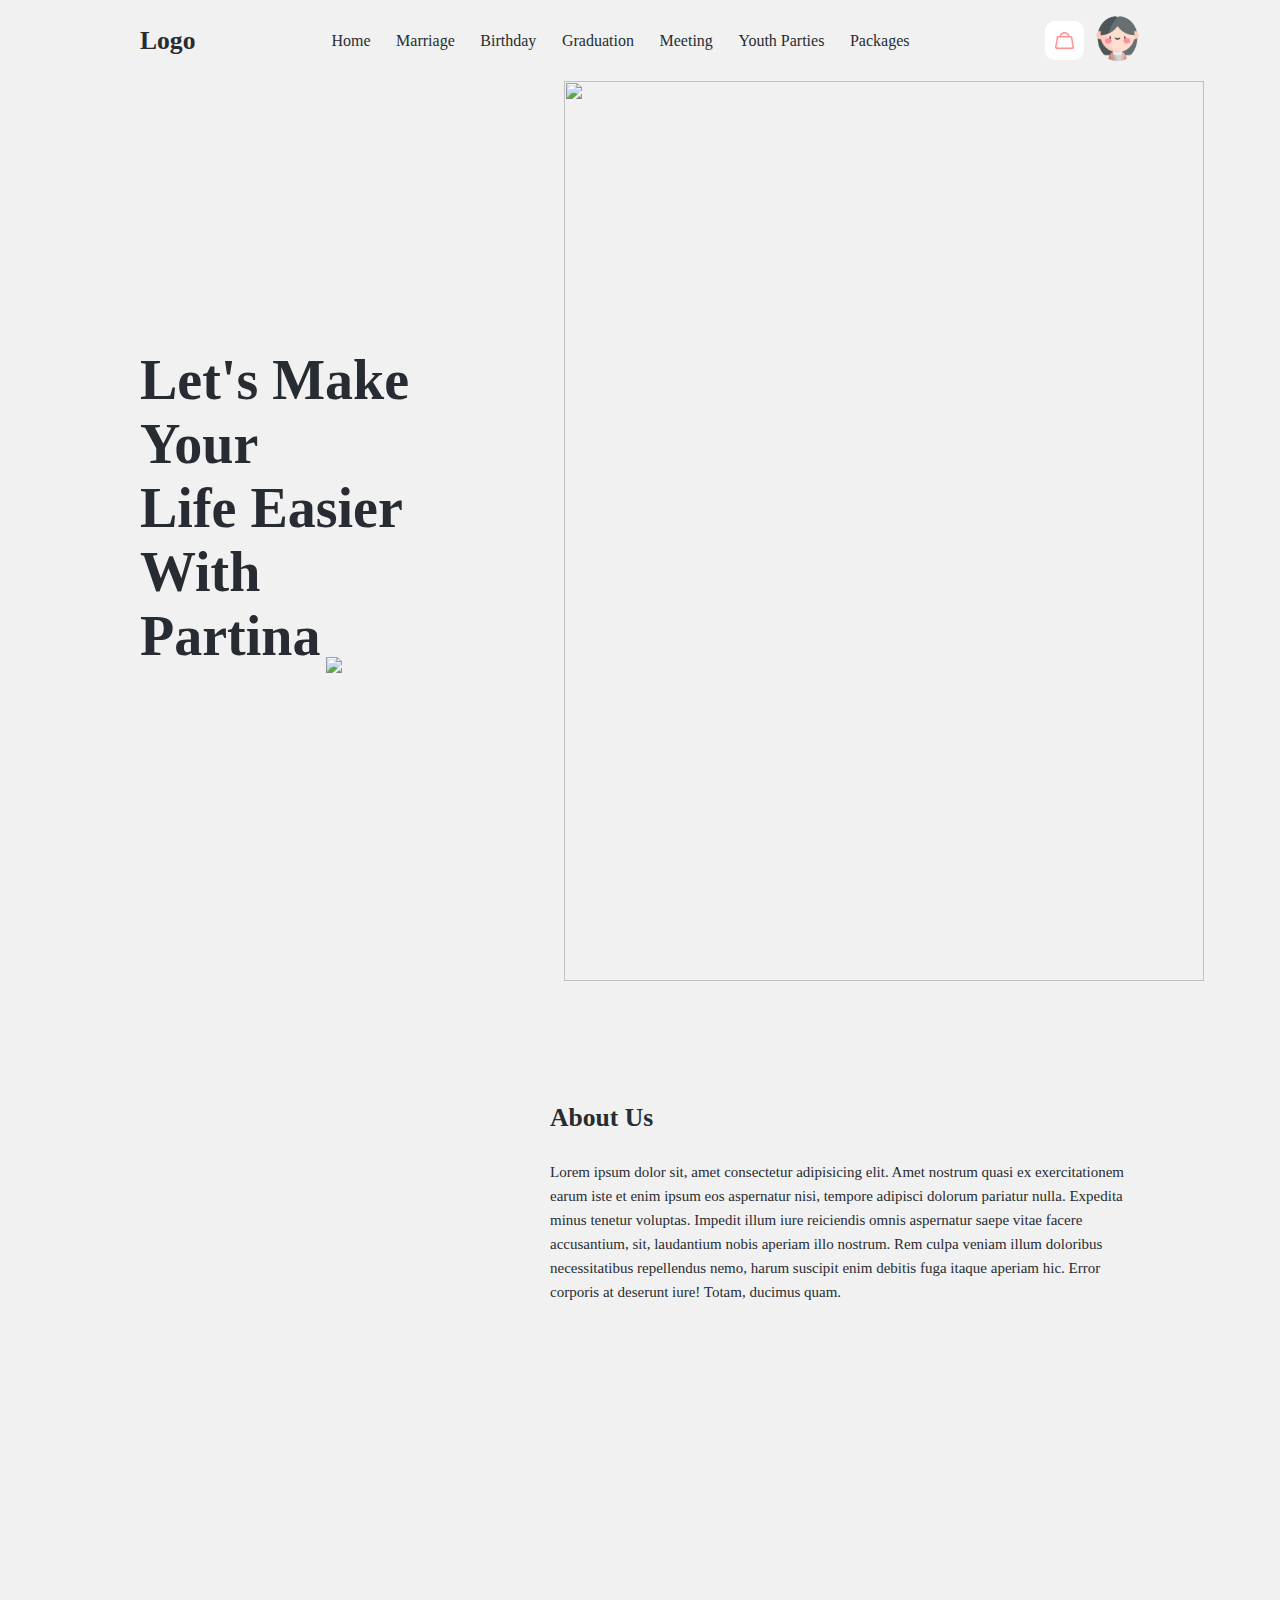
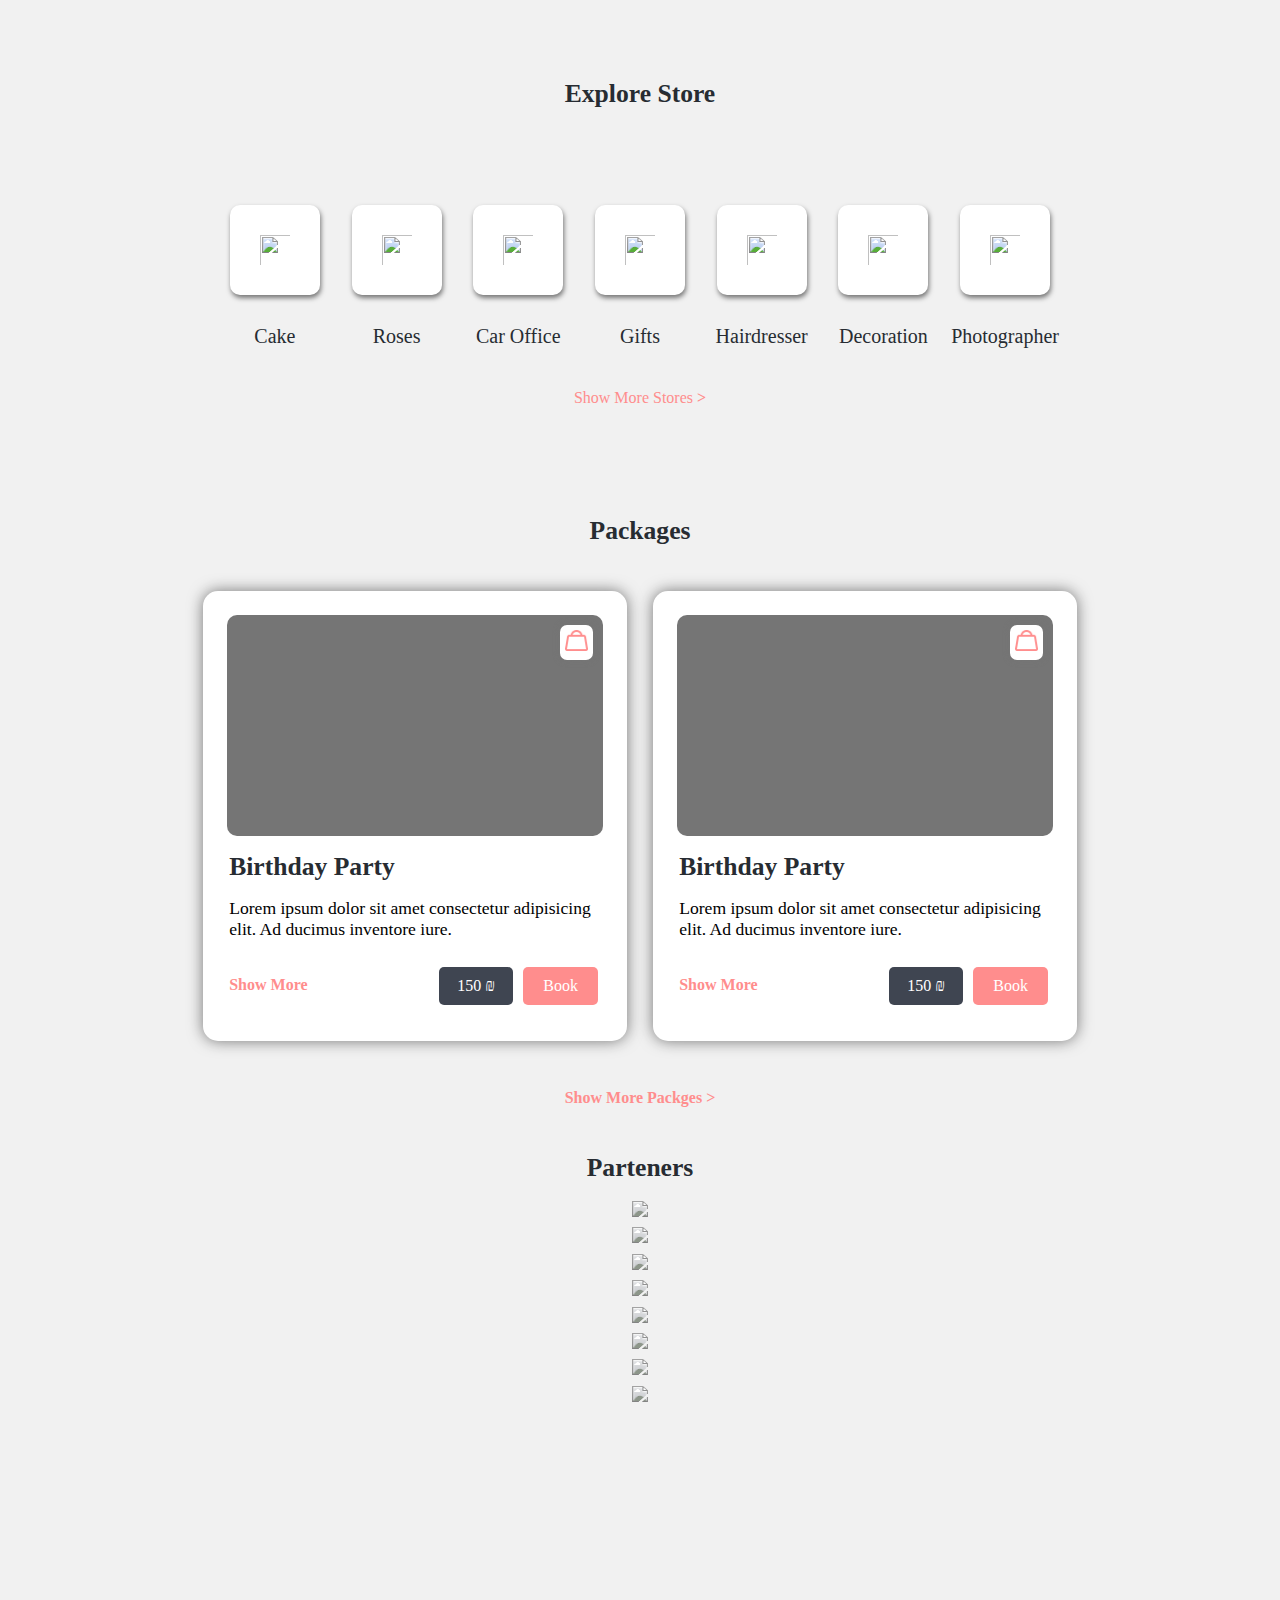
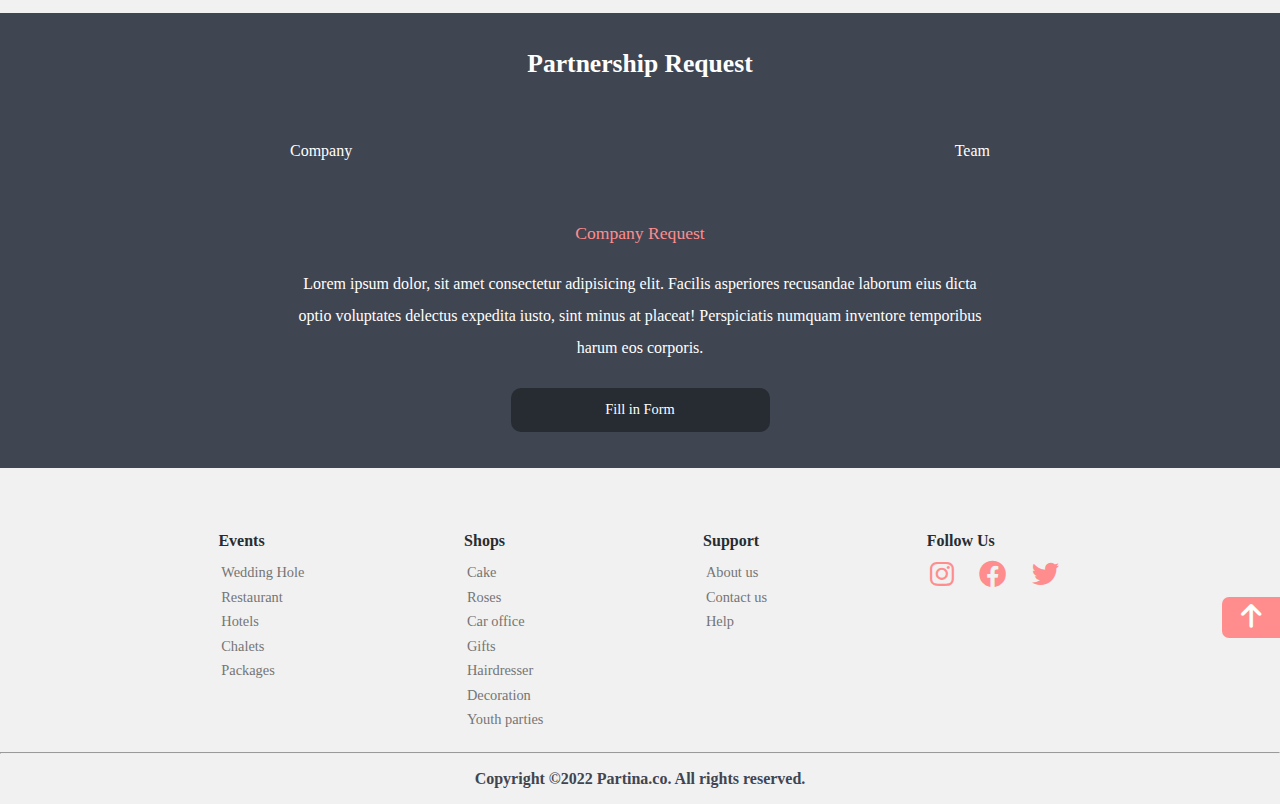
==== commit c4ec61aa: "3rd Version Responsive" ====
--- a/‏‏index-login.html
+++ b/‏‏index-login.html
@@ -11,8 +11,10 @@
     <link rel="preconnect" href="https://fonts.googleapis.com" />
     <link rel="preconnect" href="https://fonts.gstatic.com" crossorigin />
     <link href="https://fonts.googleapis.com/css2?family=Roboto+Slab:wght@700&display=swap" rel="stylesheet" />
+    <link rel="stylesheet" href="./CSS/style.css">
     <link rel="stylesheet" href="./CSS/style-login.css">
     <link rel="stylesheet" href="CSS/fonts.css">
+    <link rel="stylesheet" href="./CSS/nav-signin.css">
     <!-- <link rel="stylesheet" href="CSS/normalize.css"> -->
     <!-- cdjns  -->
     <link rel="stylesheet" href="https://pro.fontawesome.com/releases/v5.10.0/css/all.css" integrity="sha384-AYmEC3Yw5cVb3ZcuHtOA93w35dYTsvhLPVnYs9eStHfGJvOvKxVfELGroGkvsg+p" crossorigin="anonymous" />
@@ -27,6 +29,10 @@
     <!------Owl-Carousel------->
     <link rel="stylesheet" href="./css/owl.carousel.min.css">
     <link rel="stylesheet" href="./css/owl.theme.default.min.css">
+    <link rel="stylesheet" href="./popup package/css/splide-default.min.css">
+    <link rel="stylesheet" href="./popup package/css/popup-package.css">
+
+    <link rel="stylesheet" href="./chatbot/css/style.css">
 
     <!--JQuery Online-->
     <script src="https://ajax.googleapis.com/ajax/libs/jquery/3.5.1/jquery.min.js"></script>
@@ -36,7 +42,7 @@
 
 <body>
 
-    <nav class="nav-bar div-margin">
+    <nav class="nav-bar max-width">
         <h1 class="logo">Logo</h1>
         <ul class="nav-elements">
             <li><a href="#" class="hover-underline-animation">Home</a></li>
@@ -73,33 +79,64 @@
     </nav>
 
 
-    <header class="div-margin">
-        <section class="hero-section max-width">
-            <div class="left-side">
-                <div class="text">
-                    <h1 class="capitalize">
-                        let's make your <br /> Life easier with <br /> partina
-                        <span id="title-icon"><img src="imgs/component/ball.png"></span>
-                    </h1>
-                </div>
-                <!-- <div class="search-area">
-              <input type="text" placeholder="Search here" class="input" />
-              <button class="btn">Search</button>
-            </div> -->
-
-                <img src="./imgs/chat.png" alt="" class="text-us" />
-            </div>
-            <div class="right-side">
-                <img src="./imgs/girl.png" alt="" class="big-one" />
-            </div>
-
-        </section>
-
-    </header>
-
-    <main class="max-width">
-        <section class="div-margin">
-            <div class="about">
+    <main>
+        <section>
+            <section class="hero-section max-width">
+                <div class="left-side">
+                    <div class="text">
+                        <h1 class="capitalize">
+                            let's make your <br /> Life easier with <br /> partina
+                            <span id="title-icon"><img src="imgs/component/ball.png"></span>
+                        </h1>
+                    </div>
+                    <!-- <div class="search-area">
+                  <input type="text" placeholder="Search here" class="input" />
+                  <button class="btn">Search</button>
+                </div> -->
+
+                    <!-- <img src="./imgs/chat.png" alt="" class="text-us" /> -->
+
+
+                </div>
+                <div class="right-side">
+                    <img src="./imgs/girl.png" alt="" class="big-one" />
+                    <div class="chat-container">
+                        <div class="chatbox">
+                            <div class="chatbox__support">
+                                <div class="chatbox__header">
+                                    <div class="chatbox__image--header">
+                                        <img src="./imgs/bot.jpg" alt="" />
+                                    </div>
+                                    <div class="chatbox__content--header">
+                                        <h4 class="chatbox__heading--header">Partina</h4>
+                                        <p class="chatbox__description--header">Hi. My name is Sara. How can I help you?</p>
+                                    </div>
+                                    <button class="chat-exit">
+                                        <i class="fa-regular fa-x "></i>
+                                    </button>
+                                </div>
+                                <div class="chatbox__messages">
+                                    <div></div>
+                                </div>
+                                <div class="chatbox__footer">
+                                    <input type="text" placeholder="Write a message...">
+                                    <button class="chatbox__send--footer send__button">Send</button>
+                                </div>
+                            </div>
+                            <div class="chatbox__button">
+                                <button><img src="./imgs/chat.png" alt="" class="text-us" /></button>
+                            </div>
+                        </div>
+                    </div>
+                </div>
+
+            </section>
+
+        </section>
+
+        <!--About Us Section-->
+        <section>
+            <div class="about max-width">
                 <div class="im"></div>
                 <div class="txt">
 
@@ -113,7 +150,7 @@
         </section>
 
         <!--Start Stores Section-->
-        <section class="explore div-margin" id="explore">
+        <section class="explore max-width" id="explore">
             <div>
                 <h2 class="capitalize">Explore Store</h2>
                 <div id="exp-cont">
@@ -155,7 +192,7 @@
         <!--End Stores Section-->
 
         <!--Start Package Section-->
-        <section class="packge div-margin" id="packge">
+        <section class="packge max-width" id="packge">
             <h2 class="capitalize">Packages</h2>
             <div class="cards" id="cards">
 
@@ -182,21 +219,21 @@
                     </div>
                 </div>
 
-                <div class="card1" id="card2">
-                    <div class="box-card" id="box-card2">
-                        <button class="add-cart" id="add-to2" data-title="Marrage Package" data-price="150">
-                  <img src="./imgs/cart.PNG" alt="" class="no-hov">
-                  <div class="active-add"><img src="./imgs/act-card.png" alt="" class="hov"> Add to cart</div>
-                </button>
-                        <div class="imges" id="imges2">
+                <div class="card1 " id="card2 ">
+                    <div class="box-card " id="box-card2 ">
+                        <button class="add-cart " id="add-to2 " data-title="Marrage Package " data-price="150 ">
+                            <img src="./imgs/cart.PNG " alt=" " class="no-hov ">
+                            <div class="active-add "><img src="./imgs/act-card.png " alt=" " class="hov "> Add to cart</div>
+                        </button>
+                        <div class="imges " id="imges2 ">
                             <img>
                         </div>
-                        <div class="package-details">
+                        <div class="package-details ">
                             <h2>Birthday Party</h2>
                             <p>Lorem ipsum dolor sit amet consectetur adipisicing elit. Ad ducimus inventore iure.</p>
-                            <div class="show-more">
-                                <h2><a class="capitalize" href="#">Show More</a></h2>
-                                <div class="btn">
+                            <div class="show-more ">
+                                <h2><a class="capitalize " href="# ">Show More</a></h2>
+                                <div class="btn ">
                                     <button type="submit" class="price" id="price2">150 &#8362;</button>
                                     <button type="submit" class="description" id="discribtion2">Book</button>
                                 </div>
@@ -207,52 +244,160 @@
 
 
             </div>
-            <h3 class="capitalize"><a href="#"> Show More Packges &gt;</a></h3>
+            <h3 class="capitalize "><a href="# "> Show More Packges &gt;</a></h3>
         </section>
         <!--End Package Section-->
 
+        <!--Start popup package section-->
+        <section class="package-pop" id="package-pop">
+            <div class=" package-gallery" id="package-gallery1">
+                <button class="exit">
+                    <i class="fa-regular fa-x "></i>
+                </button>
+                <div class="left ">
+                    <!-- <ul id="thumbnails " class="thumbnails listt owl-carousel-package owl-theme-package ">
+                        <li class="thumbnail ">
+                            <img src="./imgs/component/filter (2).png " alt=" ">
+                        </li>
+                        <li class="thumbnail ">
+                            <img src="./imgs/component/camera (1).png " alt=" ">
+                        </li>
+                        <li class="thumbnail ">
+                            <img src="./imgs/component/gift (1).png " alt=" ">
+                        </li>
+                        <li class="thumbnail ">
+                            <img src="./imgs/component/flower (1).png " alt=" ">
+                        </li>
+    
+                        <li class="thumbnail ">
+                            <img src="./imgs/girl.png (1).png " alt=" ">
+                        </li>
+                        <li class="thumbnail ">
+                            <img src="./imgs/girl.png (1).png " alt=" ">
+                        </li>
+                        <li class="thumbnail ">
+                            <img src="./imgs/girl.png (1).png " alt=" ">
+                        </li>
+    
+                    </ul> -->
+                    <section id="main-carousel " class="splide ">
+                        <div class="splide__track ">
+                            <ul class="splide__list ">
+                                <li class="splide__slide ">
+                                    <img src="./imgs/h1.jpg " alt=" ">
+                                </li>
+                                <li class="splide__slide ">
+                                    <img src="./imgs/h2.jpg " alt=" ">
+                                </li>
+                                <li class="splide__slide ">
+                                    <img src="./imgs/h3.jpg " alt=" ">
+                                </li>
+                                <li class="splide__slide ">
+                                    <img src="./imgs/h4.jpg " alt=" ">
+                                </li>
+                                <li class="splide__slide ">
+                                    <img src="./imgs/h5.jpg " alt=" ">
+                                </li>
+                                <li class="splide__slide ">
+                                    <img src="./imgs/h6.jpg " alt=" ">
+                                </li>
+                                <li class="splide__slide ">
+                                    <img src="./imgs/h7.jpg " alt=" ">
+                                </li>
+
+                            </ul>
+                        </div>
+                    </section>
+
+
+                </div>
+
+                <!-- </div> -->
+                <div class="right ">
+
+                    <div class="info ">
+                        <div class="up-sec ">
+                            <h2 id="head1 ">Birthday Party</h2>
+                            <ul>
+                                <li class="info-list ">Lorem ipsum dolor sit amet</li>
+                                <li class="info-list ">Lorem ipsum dolor sit amet</li>
+                                <li class="info-list ">Lorem ipsum dolor sit amet</li>
+                                <li class="info-list ">Lorem ipsum dolor sit amet</li>
+                                <li class="info-list ">Lorem ipsum dolor sit amet</li>
+                                <li class="info-list ">Lorem ipsum dolor sit amet</li>
+                            </ul>
+                        </div>
+                        <div class="down-sec ">
+                            <h3>Fill in information:</h3>
+                            <div class="book-time ">
+                                <label for="package-date1" class="capitalize ">Booking date</label>
+                                <input type="date" id="package-date1">
+                            </div>
+                            <div class="book-time ">
+                                <label for="package-timefrom1" class="capitalize ">Booking Time <span>(from:)</span></label>
+                                <input type="time" id="package-timefrom1">
+                            </div>
+                            <div class="book-time">
+                                <label for="package-timeto1" class="capitalize ">Booking Time <span>(to:)</span></label>
+                                <input type="time" id="package-timeto1">
+                            </div>
+                            <div class="btns ">
+                                <div id="pric">150<span> &#8362;</span></div>
+                                <button class="book "><a href="# ">Booking</a></button>
+                            </div>
+                        </div>
+                    </div>
+                    <!-- <div class="fillin "></div> -->
+                </div>
+                <!-- </div> -->
+            </div>
+        </section>
+        <!--End popup package section-->
+
+
+
         <!--Start Partener Section-->
-        <section class="partener div-margin">
-            <h2 class="capitalize">Parteners</h2>
-            <div class="owl-carousel owl-theme">
-                <div class="partener-logo">
-                    <a href="#"><img src="./imgs/mazag.png" alt="" class="parten-logo"></a>
-                </div>
-                <div class="partener-logo">
-                    <a href="#"><img src="./imgs/mazag.png" alt="" class="parten-logo"></a>
-                </div>
-                <div class="partener-logo">
-                    <a href="#"><img src="./imgs/mazag.png" alt="" class="parten-logo"></a>
-                </div>
-                <div class="partener-logo">
-                    <a href="#"><img src="./imgs/mazag.png" alt="" class="parten-logo"></a>
-                </div>
-                <div class="partener-logo">
-                    <a href="#"><img src="./imgs/mazag.png" alt="" class="parten-logo"></a>
-                </div>
-                <div class="partener-logo">
-                    <a href="#"><img src="./imgs/mazag.png" alt="" class="parten-logo"></a>
-                </div>
-                <div class="partener-logo">
-                    <a href="#"><img src="./imgs/mazag.png" alt="" class="parten-logo"></a>
-                </div>
-                <div class="partener-logo">
-                    <a href="#"><img src="./imgs/mazag.png" alt="" class="parten-logo"></a>
+        <section class="partener max-width">
+            <h2 class="capitalize ">Parteners</h2>
+            <div class="owl-carousel owl-theme ">
+                <div class="partener-logo ">
+                    <a href="# "><img src="./imgs/mazag.png " alt=" " class="parten-logo "></a>
+                </div>
+                <div class="partener-logo ">
+                    <a href="# "><img src="./imgs/mazag.png " alt=" " class="parten-logo "></a>
+                </div>
+                <div class="partener-logo ">
+                    <a href="# "><img src="./imgs/mazag.png " alt=" " class="parten-logo "></a>
+                </div>
+                <div class="partener-logo ">
+                    <a href="# "><img src="./imgs/mazag.png " alt=" " class="parten-logo "></a>
+                </div>
+                <div class="partener-logo ">
+                    <a href="# "><img src="./imgs/mazag.png " alt=" " class="parten-logo "></a>
+                </div>
+                <div class="partener-logo ">
+                    <a href="# "><img src="./imgs/mazag.png " alt=" " class="parten-logo "></a>
+                </div>
+                <div class="partener-logo ">
+                    <a href="# "><img src="./imgs/mazag.png " alt=" " class="parten-logo "></a>
+                </div>
+                <div class="partener-logo ">
+                    <a href="# "><img src="./imgs/mazag.png " alt=" " class="parten-logo "></a>
                 </div>
             </div>
         </section>
         <!--End Partener Section-->
 
         <!--Start Partenership Request-->
-        <section class="partenetship-request">
-            <div class="partenership-container">
+        <section class="partenetship-request ">
+            <div class="partenership-container max-width">
                 <h2 class="partenership capitalize">Partnership Request</h2>
                 <div class="partinership-req-container">
                     <div class="partenership-btn">
-                        <button class="hover-underline-animation" id="co" onclick="signin()">Company</button>
-                        <button class="hover-underline-animation" id="team" onclick="signup()">Team</button>
-                    </div>
-                    <div class=" info">
+                        <button class="hover-underline-animation active" id="co" onclick="signin() ">Company</button>
+                        <button class="hover-underline-animation" id="team" onclick="signup() ">Team</button>
+                    </div>
+                    <div class=" info ">
                         <div class="partenerform-info " id="co-info">
                             <h3 class="capitalize ">Company Request</h3>
                             <p>Lorem ipsum dolor, sit amet consectetur adipisicing elit. Facilis asperiores recusandae laborum eius dicta optio voluptates delectus expedita iusto, sint minus at placeat! Perspiciatis numquam inventore temporibus harum eos
@@ -278,9 +423,9 @@
     </main>
 
     <!--Start Footer-->
-    <footer class="footer ">
-        <div class="container div-margin ">
-            <div class="events ">
+    <footer class="footer">
+        <div class="container div-margin-footer max-width">
+            <div class="footer-list">
                 <h3 class="capitalize ">Events</h3>
                 <ul class="events-list ">
                     <li><a href="# ">Wedding Hole</a></li>
@@ -290,7 +435,7 @@
                     <li><a href="# ">Packages</a></li>
                 </ul>
             </div>
-            <div class="shops ">
+            <div class="footer-list">
                 <h3 class="capitalize ">shops</h3>
                 <ul class="shops-list ">
                     <li><a href="# ">Cake</a></li>
@@ -302,7 +447,7 @@
                     <li><a href="# ">Youth parties</a></li>
                 </ul>
             </div>
-            <div class="support ">
+            <div class="footer-list">
                 <h3 class="capitalize ">Support</h3>
                 <ul class="support-list ">
                     <li><a href="# ">About us</a></li>
@@ -310,7 +455,7 @@
                     <li><a href="# ">Help</a></li>
                 </ul>
             </div>
-            <div class="follow-us ">
+            <div class="footer-list">
                 <h3 class="capitalize ">follow us</h3>
                 <div class="social ">
                     <a href="# " target="_blank "><i class="fab fa-instagram "></i></a>
@@ -323,7 +468,7 @@
             <span><i class="fa-solid fa-arrow-up "></i></span>
         </div>
         <hr>
-        <div class="rights div-margin ">
+        <div class="rights">
             <h4>
                 <p>Copyright &copy;2022 Partina.co. All rights reserved.
                 </p>
@@ -332,13 +477,25 @@
 
     </footer>
     <!--End Footer-->
-
-    <script src="./JS/jquery3.4.1.min.js "></script>
+    <script src="https://code.jquery.com/jquery-3.5.1.min.js">
+    </script>
+    <script src="path-to-the-file/splide.min.js"></script>
+    <script src="./JS/jquery3.4.1.min.js"></script>
     <script src="./JS/owl.carousel.js "></script>
     <script src="./JS/owl.carousel.min.js "></script>
-    <!-- <script src="./JS/aos.js "></script> -->
+    <script src="./JS/aos.js "></script>
+    <script src="./JS/splide.min.js "></script>
+    <!-- <script src="./JS/gallery.js "></script> -->
+    <script>
+        document.addEventListener('DOMContentLoaded', function() {
+            var splide = new Splide('.splide');
+            splide.mount();
+        });
+    </script>
+    <script src="./JS/index-login.js"></script>
     <script src="./JS/master.js "></script>
-    <script src="./JS/index-login.js"></script>
+    <script src="./popup package/js/gallery.js"></script>
+    <script src="./chatbot/js/app.js"></script>
 </body>
 
 </html>--- a/CSS/style.css
+++ b/CSS/style.css
@@ -0,0 +1,1076 @@
+@import url('../CSS/fonts.css');
+* {
+    margin: 0;
+    padding: 0;
+    box-sizing: border-box;
+    font-family: var(--Roborto);
+}
+
+body {
+    background-color: #ededed;
+    overflow-x: hidden;
+}
+
+.max-width {
+    width: 1000px;
+    margin: 0 auto;
+}
+
+:root {
+    /*Theme Color*/
+    --main_color: #ff8d8d;
+    --second_color: #272c32;
+    --btn_color: #3f4551;
+    --white_color: #FFF;
+    --shadow-color: #757575;
+    /*Theme font-family*/
+    --Roborto: 'Roboto', 'sans-serif';
+    --Roboto-Slab: 'Roboto-Slab', 'sans-serif';
+}
+
+
+/* Start Global */
+
+ul {
+    list-style-type: none;
+}
+
+li {
+    list-style: none;
+}
+
+a {
+    text-decoration: none;
+    font-size: medium;
+    padding: 0 .8rem;
+    color: var(--second_color);
+}
+
+.active {
+    color: var(--main_color);
+}
+
+.capitalize {
+    text-transform: capitalize;
+}
+
+h1 {
+    font-family: var(--Roboto-Slab);
+    color: var(--second_color);
+    font-size: 1.6rem;
+}
+
+h2 {
+    font-family: var(--Roborto);
+    color: var(--second_color);
+    font-size: 1.6rem;
+}
+
+
+/* start Hover underline animation*/
+
+.hover-underline-animation {
+    display: inline-block;
+    position: relative;
+}
+
+.hover-underline-animation:hover {
+    color: var(--main_color);
+}
+
+.hover-underline-animation:after {
+    content: '';
+    position: absolute;
+    width: 100%;
+    transform: scaleX(0);
+    height: 2px;
+    bottom: -3.5px;
+    border-radius: 10px;
+    left: 0px;
+    background-color: var(--main_color);
+    transform-origin: bottom right;
+    transition: all ease-in .2s;
+    -webkit-transition: all ease-in .2s;
+    -moz-transition: all ease-in .2s;
+    -ms-transition: all ease-in .2s;
+    -o-transition: all ease-in .2s;
+}
+
+.hover-underline-animation:hover:after {
+    transform: scaleX(1);
+    transform-origin: bottom left;
+}
+
+
+/* End Hover underline animation*/
+
+
+/* End Global */
+
+
+/*Start Navigation Section*/
+
+.nav-bar {
+    padding: 1rem 0;
+    display: flex;
+    justify-content: space-between;
+    align-items: center;
+}
+
+.nav-elements {
+    display: flex;
+}
+
+.nav-elements li {
+    padding: 0 .8rem;
+}
+
+.nav-elements a {
+    padding: 0;
+}
+
+.sign-cart {
+    display: flex;
+    justify-content: space-between;
+    align-items: center;
+}
+
+.sign-cart button.cart-img {
+    border: none;
+    background: var(--white_color);
+    border-radius: 10px;
+    margin-right: .7rem;
+    /* padding: 0px 0; */
+    height: 2.4rem;
+    width: 2.4rem;
+    cursor: pointer;
+}
+
+.sign-cart button.cart-img:hover .cart {
+    display: none;
+}
+
+.sign-cart button.cart-img:hover .cart-bg {
+    display: flex;
+}
+
+.cart {
+    display: flex;
+    width: 1.2rem;
+    margin: -9px auto;
+}
+
+.cart-bg {
+    display: none;
+    margin: -9px auto;
+    width: 1.2rem;
+    transition: all ease-in .2s;
+    -webkit-transition: all ease-in .2s;
+    -moz-transition: all ease-in .2s;
+    -ms-transition: all ease-in .2s;
+    -o-transition: all ease-in .2s;
+}
+
+nav .toggle-collapse {
+    display: none;
+    font-size: .7rem;
+    color: var(--second_color);
+    cursor: pointer;
+}
+
+
+/* @media screen and (max-width: 65rem) {
+.nav-elements {
+display: none;
+}
+.sign-cart i.fa-bars {
+font-size: 1.2rem;
+color: var(--main_color);
+margin-right: .7rem;
+}
+nav .toggle-collapse {
+display: flex;
+}
+} */
+
+.sign-in {
+    background-color: var(--btn_color);
+    border: none;
+    border-radius: 5px;
+    cursor: pointer;
+    width: 90px;
+    height: 40px;
+    cursor: pointer;
+    transition: all ease-in .2s;
+    -webkit-transition: all ease-in .2s;
+    -moz-transition: all ease-in .2s;
+    -ms-transition: all ease-in .2s;
+    -o-transition: all ease-in .2s;
+}
+
+.sign-in:hover {
+    box-shadow: 0px 0px 7px 1px var(--shadow-color);
+}
+
+.sign-in a {
+    color: var(--white_color);
+    padding: .7rem;
+    font-size: .73rem;
+}
+
+
+/********************************/
+
+.nav .toggle-collapse {
+    cursor: pointer;
+    display: none;
+}
+
+.toggle-icons {
+    border: none;
+    outline: none;
+    cursor: pointer;
+    background: inherit;
+}
+
+.nav .toggle-collapse .toggle-icons i {
+    color: var(--main_color);
+}
+
+
+/********************************/
+
+
+/*End Navigation Section*/
+
+
+/*Start Header Section*/
+
+.hero-section {
+    position: relative;
+    display: flex;
+    justify-content: space-between;
+    align-items: center;
+}
+
+.left-side {
+    flex: 2;
+    display: flex;
+    flex-direction: column;
+    justify-content: space-between;
+    align-items: flex-start;
+}
+
+.left-side h1 {
+    position: relative;
+    font-size: 3.5rem;
+    font-family: var(--Roboto-Slab);
+    margin-top: -50px;
+    position: relative;
+}
+
+.text #title-icon img {
+    width: 10vh;
+    position: absolute;
+    bottom: -5px;
+    left: 186px;
+}
+
+
+/* .search-area {
+position: relative;
+display: flex;
+align-items: center;
+border-radius: 6rem;
+background-color: #fff;
+width: 100%;
+margin-top: 1.6rem;
+-webkit-border-radius: 6rem;
+-moz-border-radius: 6rem;
+-ms-border-radius: 6rem;
+-o-border-radius: 6rem;
+} */
+
+
+/* .search-area .input {
+width: 50%;
+padding: 2rem 3rem;
+border: none;
+border-radius: 11rem;
+font-size: 14px;
+} */
+
+
+/* .search-area .btn {
+padding: 1.5rem 5rem;
+font-weight: bolder;
+position: absolute;
+right: 0;
+border: solid 0.8rem #ededed;
+border-radius: 11rem;
+color: var(--white_color);
+background-color: var(--main_color);
+font-size: 1.5rem;
+cursor: pointer;
+} */
+
+
+/* .input:focus {
+outline: none;
+}
+
+.input::placeholder {
+font-size: 1.4rem;
+} */
+
+.right-side {
+    flex: 1;
+}
+
+.big-one {
+    width: 50vw;
+    height: 100vh;
+    position: relative;
+    transform: translateX(10%);
+    object-fit: cover;
+}
+
+
+/*End Header */
+
+
+/*Start About Section*/
+
+.about {
+    height: 70vh;
+    display: flex;
+    justify-content: space-between;
+    /* flex-wrap: wrap; */
+}
+
+.about .im {
+    width: 40%;
+    height: 100%;
+    background-image: url(../imgs/boy.png);
+    background-size: cover;
+    background-position: center;
+}
+
+.about .txt {
+    width: 60%;
+    height: 100%;
+    position: relative;
+    padding: 10px;
+    font-size: 20px;
+    margin-top: 6rem;
+}
+
+.about .txt h2 {
+    color: var(--second_color);
+    margin-top: 1.3vh;
+}
+
+.txt p {
+    font-size: 75%;
+    font-family: var(--Roborto);
+    line-height: 1.6;
+    color: var(--second_color);
+    margin: 3vh 0;
+}
+
+
+/*End About Section*/
+
+
+/*Start Stores Section*/
+
+#explore {
+    height: fit-content;
+    padding: 4rem;
+    text-align: center;
+    margin: auto;
+}
+
+#explore h2 {
+    font-family: var(--Roborto);
+    color: var(--second_color);
+}
+
+#exp-cont {
+    /* display: grid;
+column-gap: 20px;
+grid-template-columns: auto auto auto auto auto auto auto; */
+    display: flex;
+    flex-direction: row;
+    justify-content: space-around;
+    margin: 6rem 10px;
+    /* padding: 0px; */
+}
+
+
+/* .grid-item {
+text-align: center;
+margin: 6rem 10px;
+} */
+
+.explore-icons {
+    width: calc(100%/7);
+    display: flex;
+    align-items: center;
+    flex-direction: column;
+    justify-content: space-between;
+}
+
+.explore-icons img.icon-img {
+    height: 90px;
+    width: 90px;
+    /* margin: auto; */
+    padding: 30px;
+    background: var(--white_color);
+    border-radius: 10px;
+    box-shadow: 1px 3px 5px var(--shadow-color);
+}
+
+.explore-icons a {
+    text-decoration: none;
+    font-size: 20px;
+    font-family: var(--Roboto-Slab);
+    color: var(--second_color);
+    margin-top: 30px;
+}
+
+#explore .cate {
+    margin-top: -55px;
+}
+
+#explore .cate a {
+    text-decoration: none;
+    font-size: 1rem;
+    color: var(--main_color);
+    margin-top: 0;
+}
+
+#explore .cate span {
+    font-weight: bold;
+}
+
+#explore .cate:hover,
+.explore-icons a:hover {
+    cursor: pointer;
+}
+
+
+/*End Stores Section*/
+
+
+/*Start Package Section*/
+
+#packge {
+    /* height: 90vh; */
+    text-align: center;
+    margin: 45px auto;
+}
+
+.cards {
+    margin: 45px 50px;
+    display: flex;
+    flex-direction: row;
+    justify-content: space-around;
+}
+
+.card1 {
+    width: calc(100%/2 - 2vw);
+    height: 450px;
+    background-color: var(--white_color);
+    border-radius: 15px;
+    padding: .9rem;
+    text-align: start;
+    box-shadow: 0 0 15px var(--shadow-color)
+}
+
+.box-card {
+    position: relative;
+    width: 100%;
+    height: 100%;
+    padding: 10px;
+}
+
+.add-cart {
+    position: absolute;
+    background: var(--white_color);
+    border: none;
+    outline: none;
+    margin: 10px;
+    border-radius: 7px;
+    padding: 5px;
+    box-shadow: 0 0 6px var(--shadow-color);
+    cursor: pointer;
+    right: 10px;
+    transition: all ease-in .2s;
+    -webkit-transition: all ease-in .2s;
+    -moz-transition: all ease-in .2s;
+    -ms-transition: all ease-in .2s;
+    -o-transition: all ease-in .2s;
+}
+
+.add-cart .active-add {
+    display: none;
+    transition: all ease-in .2s;
+    -webkit-transition: all ease-in .2s;
+    -moz-transition: all ease-in .2s;
+    -ms-transition: all ease-in .2s;
+    -o-transition: all ease-in .2s;
+}
+
+.add-cart img.no-hov {
+    width: 23px;
+    transition: all ease-in .2s;
+    -webkit-transition: all ease-in .2s;
+    -moz-transition: all ease-in .2s;
+    -ms-transition: all ease-in .2s;
+    -o-transition: all ease-in .2s;
+}
+
+.add-cart img.hov {
+    width: 25px;
+    margin-right: 5px;
+}
+
+.add-cart:hover img.no-hov {
+    display: none;
+}
+
+.add-cart:hover .active-add {
+    display: flex;
+    flex-direction: row;
+    align-items: center;
+    color: var(--second_color);
+    font-size: .9rem;
+}
+
+.imges {
+    width: 100%;
+    height: 55%;
+    border-radius: 10px;
+    background-color: var(--shadow-color);
+}
+
+.card1 h2,
+.card1 p {
+    margin: 16px 2px 0;
+}
+
+.box-card p {
+    padding-bottom: 7px;
+    font-size: 1.1rem;
+}
+
+.show-more {
+    width: 100%;
+    display: flex;
+    justify-content: space-between;
+}
+
+.card1 .btn {
+    display: flex;
+    position: relative;
+    width: 45%;
+    justify-content: space-between;
+}
+
+.card1 .btn button {
+    width: 7rem;
+    height: 2.4rem;
+    border-radius: 5px;
+    border: none;
+    color: var(--white_color);
+    outline: none;
+    font-size: 1rem;
+    margin: 20px 5px;
+    cursor: pointer;
+}
+
+.card1 .btn .price {
+    background-color: var(--btn_color);
+}
+
+.card1 .btn .description {
+    background-color: var(--main_color);
+}
+
+.box-card h2 a {
+    color: var(--main_color);
+    /* font-weight: bold; */
+    text-decoration: none;
+    position: relative;
+    top: 4px;
+    font-size: 1rem;
+    padding-left: 0;
+}
+
+#packge h3 a {
+    color: var(--main_color);
+    margin: 20px;
+}
+
+
+/*End Package Section*/
+
+
+/*Start Partener Section*/
+
+.partener {
+    height: 50vh;
+    text-align: center;
+    position: relative;
+    margin-bottom: 80px;
+}
+
+.partener .owl-carousel {
+    width: 85%;
+    margin: 2vh auto 0;
+    height: 1.5vh;
+}
+
+.partener .partener-logo {
+    margin: 0.5vw;
+}
+
+.partener-logo img {
+    width: 100px;
+    height: 16vh;
+    margin: 0;
+    /*filter: rgb(195, 195, 195);
+*/
+    filter: grayscale(90%);
+    -wibkit-filter: grayscale(1);
+    cursor: pointer;
+    transition: all ease-in .2s;
+    -webkit-transition: all ease-in .2s;
+    -moz-transition: all ease-in .2s;
+    -ms-transition: all ease-in .2s;
+    -o-transition: all ease-in .2s;
+    -webkit-transition: all ease-in-out .2s;
+}
+
+.partener-logo:hover img {
+    filter: #ff8d8d;
+    filter: grayscale(0);
+    -wibkit-filter: grayscale(0);
+}
+
+.owl-dots button.owl-dot:focus {
+    outline: none;
+}
+
+
+/*End Partener Section*/
+
+
+/*Start Partenership Request*/
+
+.partenetship-request {
+    height: fit-content;
+    color: var(--white_color);
+    background: var(--btn_color);
+    margin: .6rem 0 4rem;
+    padding: 2.3rem;
+    text-align: center;
+}
+
+.partenetship-request .partenership-container {
+    width: 700px;
+    margin: 0 auto;
+    display: flex;
+    flex-direction: column;
+    justify-content: space-around;
+}
+
+.partenetship-request h2 {
+    color: var(--white_color);
+    padding-bottom: 3rem;
+}
+
+.partenership-container .partenership-btn {
+    display: flex;
+    flex-direction: row;
+    justify-content: space-between;
+    margin-bottom: 3rem;
+}
+
+.partenership-container .partenership-btn button {
+    height: 3rem;
+    color: var(--white_color);
+    background: none;
+    border: none;
+    font-size: 1rem;
+    cursor: pointer;
+}
+
+.partenetship-request .partenerform-info h3 {
+    color: var(--main_color);
+    font-size: 1.1rem;
+    margin-bottom: 1.5rem;
+    font-weight: normal;
+}
+
+.partenetship-request .partenerform-info p {
+    font-size: 1rem;
+    line-height: 2;
+    margin-bottom: 1.5rem;
+}
+
+#team-info {
+    display: none;
+}
+
+.partenetship-request .fillin-form {
+    width: 37%;
+    height: 2.7rem;
+    background-color: var(--second_color);
+    border: none;
+    color: var(--white_color);
+    border-radius: 10px;
+    font-size: .9rem;
+    cursor: pointer;
+}
+
+
+/*End Partenership Request*/
+
+
+/*Start Footer*/
+
+footer.footer {
+    height: fit-content;
+    position: relative;
+}
+
+footer.footer .container {
+    display: flex;
+    justify-content: space-around;
+}
+
+footer.footer .container h3 {
+    font-size: 1rem;
+    margin: 0 10px 10px 10px;
+    color: var(--second_color);
+}
+
+footer.footer .container li a {
+    line-height: 1.7;
+    font-size: .9rem;
+    color: var(--shadow-color);
+}
+
+footer.footer .container .follow-us {
+    text-align: center;
+}
+
+footer.footer .container .social {
+    display: flex;
+    justify-content: space-between;
+}
+
+footer.footer .container .social i {
+    font-size: 1.7rem;
+    color: var(--main_color);
+    border-radius: 50%;
+}
+
+.move-up {
+    position: absolute;
+    right: 0;
+    bottom: 150px;
+    font-size: 1.7rem;
+    background: var(--main_color);
+    padding: 5px 19px;
+    color: var(--white_color);
+    border-top-left-radius: 7px;
+    border-bottom-left-radius: 7px;
+    text-align: center;
+    cursor: pointer;
+}
+
+hr {
+    font-size: 8px;
+    width: 100%;
+    color: var(--second_color);
+    margin: 20px 0 0;
+}
+
+footer.footer .rights {
+    color: var(--btn_color);
+    text-align: center;
+    font-size: 1rem;
+    margin: 1rem auto;
+}
+
+
+/*End Footer*/
+
+
+/**************Responsive*************/
+
+@media screen and (max-width: 65rem) {
+    .sign-cart i.fa-bars {
+        font-size: 1.2rem;
+        color: var(--main_color);
+        margin-right: .7rem;
+    }
+    nav .toggle-collapse {
+        display: flex;
+    }
+    .nav-elements {
+        display: none;
+    }
+    nav .nav-elements {
+        position: absolute;
+        flex-direction: column;
+        padding: 10px 15px;
+        background: var(--white_color);
+        border-radius: 7px;
+        box-shadow: 0 0 7px var(--shadow-color);
+        right: 170px;
+        top: 60px;
+        z-index: 2;
+    }
+    nav .nav-elements li {
+        margin: 8px 0;
+        cursor: pointer;
+    }
+    .hover-underline-animation:hover {
+        color: var(--main_color);
+    }
+    .hover-underline-animation:after {
+        content: none;
+    }
+}
+
+@media only screen and (min-width: 991px) and (max-width: 1024px) {
+    .max-width {
+        width: 900px;
+    }
+    #explore {
+        width: 991px;
+        margin: auto;
+    }
+    .div-margin-footer {
+        width: 890px;
+        margin: 0 auto;
+        display: flex;
+        flex-direction: row;
+        flex-wrap: wrap;
+    }
+}
+
+@media only screen and (min-width: 665px) and (max-width: 991px) {
+    .max-width {
+        width: 95%;
+    }
+    #explore {
+        width: 90%;
+        margin: auto;
+    }
+    #explore h2 {
+        margin: 4rem auto 0;
+    }
+    .explore-icons {
+        width: auto;
+    }
+    #exp-cont {
+        display: grid;
+        column-gap: 30px;
+        grid-template-columns: auto auto auto auto;
+        margin: 4rem auto;
+    }
+    .grid-item {
+        text-align: center;
+        margin: 5px auto;
+    }
+    .explore-icons {
+        margin-bottom: 3rem;
+    }
+    .cards {
+        margin: 45px 50px;
+        flex-direction: column;
+        justify-content: space-between;
+        align-items: center;
+    }
+    .card1 {
+        margin-bottom: 2rem;
+        width: 60%;
+    }
+    .partenetship-request .partenership-container {
+        width: 90%;
+    }
+    .div-margin-footer {
+        width: 600px;
+        margin: 0 auto;
+        display: flex;
+        flex-direction: row;
+        flex-wrap: wrap;
+    }
+}
+
+@media only screen and (min-width: 300px) and (max-width: 665px) {
+    * {
+        font-size: 90%;
+    }
+    .max-width {
+        width: 98%;
+    }
+    #explore {
+        width: 90%;
+        margin: auto;
+    }
+    #explore h2 {
+        margin: 4rem auto 0;
+    }
+    .explore-icons {
+        width: auto;
+    }
+    #exp-cont {
+        display: grid;
+        column-gap: 30px;
+        grid-template-columns: auto auto auto;
+        margin: 4rem auto;
+    }
+    .grid-item {
+        text-align: center;
+        margin: 5px auto;
+    }
+    .explore-icons {
+        margin-bottom: 3rem;
+    }
+    .cards {
+        margin: 45px 50px;
+        flex-direction: column;
+        justify-content: space-between;
+        align-items: center;
+    }
+    .card1 {
+        margin-bottom: 2rem;
+        width: 85%;
+    }
+    .partener .owl-carousel {
+        width: 65%;
+    }
+    .partener-logo a img {
+        width: 50px;
+    }
+    .partenetship-request .partenership-container {
+        width: 90%;
+    }
+    .div-margin-footer {
+        width: 70%;
+        margin: 0 auto;
+        display: flex;
+        flex-direction: column;
+        text-align: center;
+        flex-wrap: wrap;
+    }
+    footer.footer .div-margin-footer .social {
+        display: flex;
+        width: 70%;
+        margin: auto;
+        justify-content: space-between;
+    }
+    .rights p {
+        font-size: 0.7rem;
+        padding: 10px;
+    }
+}
+
+@media only screen and (max-width: 440px) {
+    * {
+        font-size: 83%;
+    }
+    .max-width {
+        width: 99%;
+    }
+    .about {
+        flex-direction: column;
+        align-items: center;
+        height: fit-content;
+    }
+    .about .txt {
+        width: 90%;
+        margin-top: 1rem;
+    }
+    .about .im {
+        width: 100%;
+        height: 300px;
+    }
+    #explore {
+        width: 90%;
+        margin: 0 auto;
+    }
+    #explore h2 {
+        margin: 2rem auto 0;
+    }
+    .explore-icons {
+        width: auto;
+    }
+    #exp-cont {
+        display: grid;
+        column-gap: 30px;
+        grid-template-columns: auto;
+        margin: 4rem auto;
+    }
+    .grid-item {
+        text-align: center;
+        margin: 5px auto;
+    }
+    .explore-icons {
+        margin-bottom: 3rem;
+    }
+    .cards {
+        margin: 45px 50px;
+        flex-direction: column;
+        justify-content: space-between;
+        align-items: center;
+    }
+    .card1 {
+        margin-bottom: 2rem;
+        width: 95%;
+    }
+    .partener .owl-carousel {
+        width: 65%;
+    }
+    .partener-logo a img {
+        width: 50px;
+    }
+    .partenetship-request .partenership-container {
+        width: 90%;
+    }
+    .div-margin-footer {
+        width: 90%;
+        margin: 0 auto;
+        display: flex;
+        flex-direction: column;
+        margin: auto;
+        flex-wrap: wrap;
+        text-align: center;
+    }
+    footer.footer .div-margin-footer .social {
+        display: flex;
+        width: 40%;
+        margin: auto;
+        justify-content: space-between;
+    }
+    footer .footer-list {
+        margin-bottom: 30px;
+    }
+    .rights p {
+        font-size: 0.9rem;
+        padding: 10px;
+    }
+}
+
+
+/*       
+@media only screen and (max-width: 1150px) and (min-width: 1024px) {
+.div-margin {
+width: 995px;
+}--- a/CSS/style-login.css
+++ b/CSS/style-login.css
@@ -1,2 +1,2 @@
-@import url(../CSS/style.css);
-@import url(../CSS/nav-signin.css);+/* @import url(../CSS/style.css);
+@import url(../CSS/nav-signin.css); */--- a/CSS/nav-signin.css
+++ b/CSS/nav-signin.css
@@ -0,0 +1,339 @@
+    * {
+        margin: 0;
+        padding: 0;
+        box-sizing: border-box;
+        font-family: var(--Roborto);
+    }
+    
+    body {
+        background-color: #ededed;
+        overflow-x: hidden;
+    }
+    
+    .max-width {
+        width: 1000px;
+        margin: 0 auto;
+    }
+    
+     :root {
+        /*Theme Color*/
+        --main_color: #ff8d8d;
+        --second_color: #272c32;
+        --btn_color: #3f4551;
+        --white_color: #FFF;
+        --shadow-color: #757575;
+        /*Theme font-family*/
+        --Roborto: 'Roboto', 'sans-serif';
+        --Roboto-Slab: 'Roboto-Slab', 'sans-serif';
+    }
+    /* Start Global */
+    
+    ul {
+        list-style-type: none;
+    }
+    
+    li {
+        list-style: none;
+    }
+    
+    a {
+        text-decoration: none;
+        font-size: medium;
+        padding: 0 .8rem;
+        color: var(--second_color);
+    }
+    /* .max-width{
+  width: 1000px;
+  margin: auto;
+} */
+    
+    .capitalize {
+        text-transform: capitalize;
+    }
+    
+    h1 {
+        font-family: var(--Roboto-Slab);
+        color: var(--second_color);
+        font-size: 1.6rem;
+    }
+    
+    h2 {
+        font-family: var(--Roborto);
+        color: var(--second_color);
+        font-size: 1.6rem;
+    }
+    /* start Hover underline animation*/
+    
+    .hover-underline-animation {
+        display: inline-block;
+        position: relative;
+    }
+    
+    .hover-underline-animation:hover {
+        color: var(--main_color);
+    }
+    
+    .hover-underline-animation:after {
+        content: '';
+        position: absolute;
+        width: 100%;
+        transform: scaleX(0);
+        height: 2px;
+        bottom: -3.5px;
+        border-radius: 10px;
+        left: 0px;
+        background-color: var(--main_color);
+        transform-origin: bottom right;
+        transition: all ease-in .2s;
+        -webkit-transition: all ease-in .2s;
+        -moz-transition: all ease-in .2s;
+        -ms-transition: all ease-in .2s;
+        -o-transition: all ease-in .2s;
+    }
+    
+    .hover-underline-animation:hover:after {
+        transform: scaleX(1);
+        transform-origin: bottom left;
+    }
+    /* .hover-underline-animation:hover {
+    color: var(--main_color);
+} */
+    /* End Hover underline animation*/
+    /* End Global */
+    /*Start Navigation Section*/
+    
+    .nav-bar {
+        padding: 1rem 0;
+        display: flex;
+        justify-content: space-between;
+        align-items: center;
+    }
+    
+    .nav-elements {
+        display: flex;
+    }
+    
+    .nav-elements li {
+        padding: 0 .8rem;
+    }
+    
+    .nav-elements a {
+        padding: 0;
+    }
+    
+    .toggle-icons {
+        border: none;
+        outline: none;
+        cursor: pointer;
+        background: inherit;
+    }
+    
+    .sign-cart {
+        display: flex;
+        justify-content: space-between;
+        align-items: center;
+    }
+    
+    .sign-cart button.cart-img {
+        border: none;
+        background: var(--white_color);
+        border-radius: 10px;
+        margin-right: .7rem;
+        /* padding: 0px 0; */
+        height: 2.4rem;
+        width: 2.4rem;
+        cursor: pointer;
+    }
+    
+    .sign-cart button.cart-img:hover .cart {
+        display: none;
+    }
+    
+    .sign-cart button.cart-img:hover .cart-bg {
+        display: flex;
+    }
+    
+    .cart {
+        display: flex;
+        width: 1.2rem;
+        margin: -9px auto;
+    }
+    
+    .cart-bg {
+        display: none;
+        margin: -9px auto;
+        width: 1.2rem;
+        transition: all ease-in .2s;
+        -webkit-transition: all ease-in .2s;
+        -moz-transition: all ease-in .2s;
+        -ms-transition: all ease-in .2s;
+        -o-transition: all ease-in .2s;
+    }
+    
+    nav .toggle-collapse {
+        display: none;
+        font-size: .7rem;
+        color: var(--second_color);
+        cursor: pointer;
+    }
+    
+    @media screen and (max-width: 65rem) {
+        .nav-elements {
+            display: none;
+        }
+        .sign-cart i.fa-bars {
+            font-size: 1.2rem;
+            color: var(--main_color);
+            margin-right: .7rem;
+        }
+        nav .toggle-collapse {
+            display: flex;
+        }
+    }
+    /********************************/
+    
+    .nav .toggle-collapse {
+        cursor: pointer;
+        display: none;
+    }
+    
+    .nav .toggle-collapse .toggle-icons i {
+        color: var(--main_color);
+    }
+    /********************************/
+    /*End Navigation Section*/
+    
+    .sign-cart {
+        display: flex;
+        flex-direction: row;
+        align-items: center;
+        justify-content: space-between;
+    }
+    
+    .profile-img {
+        position: relative;
+        display: flex;
+        flex-direction: column;
+        align-items: center;
+    }
+    
+    .profile-img button {
+        border: none;
+        outline: none;
+        border-radius: 50%;
+        background-color: inherit;
+        -moz-border-radius: 50%;
+        -ms-border-radius: 50%;
+        -o-border-radius: 50%;
+    }
+    
+    .profile-img img {
+        width: 45px;
+        border-radius: 50%;
+        -webkit-border-radius: 50%;
+        -moz-border-radius: 50%;
+        -ms-border-radius: 50%;
+        -o-border-radius: 50%;
+        cursor: pointer;
+        /* margin-bottom: 10px; */
+    }
+    
+    .profile-img ul {
+        position: absolute;
+        display: none;
+        z-index: 1;
+        top: 60px;
+        flex-direction: column;
+        padding: 7px 13px;
+        border-radius: 7px;
+        background: #FFF;
+        -moz-border-radius: 7px;
+        -ms-border-radius: 7px;
+        -o-border-radius: 7px;
+        display: none;
+        box-shadow: 0 0 7px #888;
+        width: 150px;
+    }
+    
+    .profile-img ul li {
+        /* margin: 7px 0; */
+        padding: 10px 15px;
+    }
+    
+    .profile-img ul li:last-child {
+        border-top: 1px solid #888;
+    }
+    
+    .profile-img ul a {
+        text-decoration: none;
+        color: #888;
+    }
+    
+    .profile-img ul li:hover a {
+        color: #272c32;
+    }
+    
+    @media screen and (max-width: 65rem) {
+        .sign-cart i.fa-bars {
+            font-size: 1.2rem;
+            color: var(--main_color);
+            margin-right: .7rem;
+        }
+        nav .toggle-collapse {
+            display: flex;
+        }
+        .nav-elements {
+            display: none;
+        }
+        nav .nav-elements {
+            position: absolute;
+            flex-direction: column;
+            padding: 10px 15px;
+            background: var(--white_color);
+            border-radius: 7px;
+            box-shadow: 0 0 7px var(--shadow-color);
+            right: 170px;
+            top: 60px;
+            z-index: 2;
+        }
+        nav .nav-elements li {
+            margin: 8px 0;
+            cursor: pointer;
+        }
+        .hover-underline-animation:hover {
+            color: var(--main_color);
+        }
+        .hover-underline-animation:after {
+            content: none;
+        }
+    }
+    
+    @media only screen and (min-width: 991px) and (max-width: 1024px) {
+        .max-width {
+            width: 900px;
+        }
+    }
+    
+    @media only screen and (min-width: 665px) and (max-width: 991px) {
+        .max-width {
+            width: 95%;
+        }
+    }
+    
+    @media only screen and (min-width: 300px) and (max-width: 665px) {
+        /* * {
+            font-size: 90%;
+        } */
+        .max-width {
+            width: 98%;
+        }
+    }
+    
+    @media only screen and (max-width: 440px) {
+        /* * {
+            font-size: 83%;
+        } */
+        .max-width {
+            width: 99%;
+        }
+    }--- a/popup package/css/popup-package.css
+++ b/popup package/css/popup-package.css
@@ -0,0 +1,346 @@
+@import url('../CSS/fonts.css');
+@import url('../CSS/style.css');
+:root {
+    /*Theme Color*/
+    --main_color: #ff8d8d;
+    --second_color: #272c32;
+    --btn_color: #3f4551;
+    --white_color: #FFF;
+    --shadow-color: #757575;
+    /*Theme font-family*/
+    --Roborto: 'Roboto', 'sans-serif';
+    --Roboto-Slab: 'Roboto-Slab', 'sans-serif';
+}
+
+main {
+    position: relative;
+}
+
+.package-pop {
+    display: none;
+    z-index: 10000;
+    position: absolute;
+    top: 50%;
+    left: -50%;
+    right: -50%;
+    bottom: 50%;
+    /* bottom: 870px;
+    left: 180px; */
+}
+
+.package-gallery {
+    position: relative;
+    display: flex;
+    flex-direction: row;
+    justify-content: space-between;
+    width: 900px;
+    margin: 2rem auto;
+    padding: 35px;
+    background: var(--white_color);
+    box-shadow: 0 0 7px var(--shadow-color);
+    border-radius: 7px;
+    -webkit-border-radius: 7px;
+    -moz-border-radius: 7px;
+    -ms-border-radius: 7px;
+    -o-border-radius: 7px;
+}
+
+.package-gallery .exit {
+    position: absolute;
+    background: var(--white_color);
+    outline: none;
+    border: none;
+    right: 15px;
+    top: 10px;
+    cursor: pointer;
+    z-index: 2;
+}
+
+.package-gallery .exit:hover i {
+    color: red;
+}
+
+.package-gallery .exit i {
+    color: var(--main_color);
+    font-size: 1.3rem;
+}
+
+.package-gallery .left {
+    display: flex;
+    /* flex-direction: column;
+justify-content: space-between; */
+    width: 65%;
+    height: fit-content;
+    padding: 15px;
+}
+
+
+/*
+.package-gallery .left .thumbnails {
+width: 10%;
+display: flex;
+flex-direction: column;
+justify-content: space-between;
+justify-content: center;
+}
+
+.thumbnail {
+width: 100%;
+height: 100%;
+list-style: none;
+margin: auto;
+cursor: pointer;
+opacity: 0.3;
+}
+
+.thumbnail img {
+width: 5rem;
+height: 5rem;
+}
+*/
+
+
+/* .package-gallery .splide__list {
+    width: 100%;
+    height: 100%;
+    text-align: center;
+} */
+
+
+/* .thumbnail.is-active {
+opacity: 1;
+} */
+
+.package-gallery .splide {
+    width: 90%;
+    height: fit-content;
+    margin: auto;
+}
+
+
+/* .package-gallery .left {
+display: flex;
+flex-direction: row;
+justify-content: space-around; 
+}*/
+
+.package-gallery .right {
+    width: 30%;
+    display: flex;
+    flex-direction: column;
+    justify-content: space-between;
+}
+
+.package-gallery .right .up-sec {
+    display: flex;
+    flex-direction: column;
+    justify-content: space-between;
+    margin-bottom: 2rem;
+}
+
+.package-gallery .right .up-sec h2 {
+    font-size: 1.2rem;
+    color: var(--second_color);
+    margin-bottom: 1rem;
+}
+
+.package-gallery .right .up-sec ul {
+    font-size: 1rem;
+    color: var(--btn_color);
+    line-height: 1.3;
+}
+
+.package-gallery .right .up-sec ul li {
+    list-style-type: circle;
+    margin-left: 1rem;
+}
+
+.package-gallery .right .down-sec {
+    display: flex;
+    flex-direction: column;
+    justify-content: space-between;
+}
+
+.package-gallery .right .down-sec h3 {
+    color: var(--second_color);
+    font-size: 1rem;
+    margin-bottom: 1rem;
+}
+
+.package-gallery .right .down-sec .book-time {
+    color: var(--btn_color);
+    display: flex;
+    flex-direction: column;
+    justify-content: space-between;
+    margin-bottom: 1rem;
+}
+
+.package-gallery .right .down-sec .book-time label {
+    font-size: .8rem;
+    margin-bottom: .7rem;
+    color: var(--main_color);
+}
+
+.package-gallery .right .down-sec .book-time label span {
+    color: var(--shadow-color);
+    font-size: .7rem;
+}
+
+.package-gallery .right .down-sec .book-time input {
+    border: 1px solid var(--shadow-color);
+    height: 2rem;
+    padding: 5px;
+    outline: none;
+    border-radius: 7px;
+    -webkit-border-radius: 7px;
+    -moz-border-radius: 7px;
+    -ms-border-radius: 7px;
+    -o-border-radius: 7px;
+}
+
+.package-gallery .right .down-sec .book-time input:focus {
+    border: 1px solid var(--main_color);
+}
+
+.package-gallery .right .down-sec .btns {
+    width: 100%;
+    display: flex;
+    flex-direction: row;
+    justify-content: space-between;
+    align-items: center;
+}
+
+.package-gallery .right .down-sec .btns #pric,
+.package-gallery .right .down-sec .btns .book {
+    font-size: .8rem;
+    padding: 10px 15px;
+    color: var(--white_color);
+    border-radius: 7px;
+    -webkit-border-radius: 7px;
+    -moz-border-radius: 7px;
+    -ms-border-radius: 7px;
+    -o-border-radius: 7px;
+}
+
+.package-gallery .right .down-sec .btns #pric {
+    background: var(--btn_color);
+    font-size: .7rem;
+    width: 28%;
+    border: 2px solid var(--btn_color);
+}
+
+.package-gallery .right .down-sec .btns .book {
+    width: 70%;
+    outline: none;
+    background: var(--main_color);
+    border: 1px solid var(--main_color);
+}
+
+.package-gallery .right .down-sec .btns .book a {
+    color: var(--white_color);
+}
+
+
+/*End popup Package Section*/
+
+
+/******************Responsive*******************/
+
+@media only screen and (min-width: 991px) and (max-width: 1024px) {
+    .package-gallery {
+        width: 950px;
+    }
+    .package-gallery .left {
+        width: 55%;
+        padding: 0;
+    }
+    .package-gallery .right {
+        width: 40%;
+    }
+}
+
+@media only screen and (min-width: 665px) and (max-width: 991px) {
+    .package-gallery {
+        width: 600px;
+        flex-direction: column;
+        padding: 20px;
+    }
+    .package-gallery .left {
+        justify-content: space-evenly;
+        width: 100%;
+        margin: 0;
+    }
+    .package-gallery .right {
+        width: 100%;
+        margin-top: 70px;
+    }
+    .package-gallery .right .info {
+        display: flex;
+        flex-direction: row;
+        justify-content: space-between;
+    }
+    .package-gallery .right .info .up-sec {
+        justify-content: flex-start;
+    }
+    .package-gallery .right .info .down-sec {
+        width: 50%;
+    }
+}
+
+@media only screen and (min-width: 300px) and (max-width: 665px) {
+    .package-gallery {
+        width: 95%;
+        flex-direction: column;
+        padding: 10px;
+    }
+    .package-gallery .left {
+        justify-content: space-evenly;
+        width: 100%;
+        margin: 0;
+    }
+    .package-gallery .right {
+        width: 100%;
+        margin-top: 70px;
+    }
+    .package-gallery .right .info {
+        display: flex;
+        flex-direction: column;
+        justify-content: space-between;
+    }
+    .package-gallery .right .info .up-sec {
+        justify-content: flex-start;
+        width: 90%;
+    }
+    .package-gallery .right .info .down-sec {
+        width: 90%;
+    }
+}
+
+@media only screen and (max-width: 300px) {
+    .package-gallery {
+        width: 98%;
+        flex-direction: column;
+        padding: 10px;
+    }
+    .package-gallery .left {
+        justify-content: space-evenly;
+        width: 100%;
+        margin: 0;
+    }
+    .package-gallery .right {
+        width: 100%;
+        margin-top: 70px;
+    }
+    .package-gallery .right .info {
+        display: flex;
+        flex-direction: column;
+        justify-content: space-between;
+    }
+    .package-gallery .right .info .up-sec {
+        justify-content: flex-start;
+        width: 98%;
+    }
+    .package-gallery .right .info .down-sec {
+        width: 98%;
+    }
+}--- a/chatbot/css/style.css
+++ b/chatbot/css/style.css
@@ -0,0 +1,231 @@
+* {
+    box-sizing: border-box;
+    margin: 0;
+    padding: 0;
+}
+
+body {
+    font-family: 'Nunito', sans-serif;
+    font-weight: 400;
+    font-size: 100%;
+    background: #F1F1F1;
+}
+
+*,
+html {
+    --main-color: #FF8D8D;
+    --secondaryGradient: #000000;
+    --primaryBoxShadow: 0px 10px 15px rgba(0, 0, 0, 0.1);
+    --secondaryBoxShadow: 0px -10px 15px rgba(0, 0, 0, 0.1);
+    --primary: #581B98;
+}
+
+
+/******************* Chatbot ***********************/
+
+.chat-container {
+    position: fixed;
+    bottom: 0;
+    right: 0;
+    z-index: 1000;
+}
+
+.chatbox {
+    display: flex;
+    flex-direction: column;
+    align-items: flex-end;
+}
+
+.chatbox__support {
+    display: none;
+    opacity: 0;
+    background: #f9f9f9;
+    height: 400px;
+    width: 300px;
+    margin: 0 60px 40px 0;
+    transition: all .5s ease-in-out;
+    -webkit-transition: all .5s ease-in-out;
+    -moz-transition: all .5s ease-in-out;
+    -ms-transition: all .5s ease-in-out;
+    -o-transition: all .5s ease-in-out;
+    border-radius: 15px;
+    -webkit-border-radius: 15px;
+    -moz-border-radius: 15px;
+    -ms-border-radius: 15px;
+    -o-border-radius: 15px;
+}
+
+.chatbox__header {
+    position: sticky;
+    top: 0;
+    background: var(--main-color);
+    display: flex;
+    flex-direction: row;
+    align-items: center;
+    justify-content: center;
+    padding: 15px 20px;
+    border-top-left-radius: 15px;
+    border-top-right-radius: 15px;
+    box-shadow: var(--primaryBoxShadow);
+}
+
+.chat-exit {
+    background: inherit;
+    outline: none;
+    border: none;
+    cursor: pointer;
+}
+
+.chat-exit i {
+    color: #fff;
+}
+
+.chatbox__image--header {
+    margin-right: 10px;
+}
+
+.chatbox__image--header img {
+    width: 50px;
+    height: 50px;
+    border-radius: 50%;
+    -webkit-border-radius: 50%;
+    -moz-border-radius: 50%;
+    -ms-border-radius: 50%;
+    -o-border-radius: 50%;
+}
+
+.chatbox--active {
+    display: flex;
+    flex-direction: column;
+    transform: translateY(-40px);
+    opacity: 1;
+}
+
+.send__button {
+    padding: 6px;
+    background: transparent;
+    border: none;
+    outline: none;
+    cursor: pointer;
+}
+
+.text-us {
+    width: 6.2rem;
+    position: fixed;
+    bottom: 0;
+    right: 40px;
+    /* z-index: 10000; */
+    cursor: pointer;
+}
+
+
+/* MESSAGES */
+
+.chatbox__messages {
+    margin-top: auto;
+    display: flex;
+    overflow-y: auto;
+    flex-direction: column-reverse;
+    margin-bottom: 10px;
+}
+
+.messages__item {
+    background: orange;
+    max-width: 60.6%;
+    width: fit-content;
+}
+
+.messages__item--operator {
+    margin-left: auto;
+}
+
+.messages__item--visitor {
+    margin-right: auto;
+}
+
+
+/* HEADER */
+
+.chatbox__heading--header {
+    font-size: 1.2rem;
+    color: white;
+}
+
+.chatbox__description--header {
+    font-size: .9rem;
+    color: white;
+}
+
+
+/* Messages */
+
+.chatbox__messages {
+    padding: 0 20px;
+    /* height: 80%; */
+}
+
+.messages__item {
+    margin-top: 10px;
+    background: #E0E0E0;
+    padding: 8px 12px;
+    max-width: 70%;
+}
+
+.messages__item--visitor,
+.messages__item--typing {
+    border-top-left-radius: 20px;
+    border-top-right-radius: 20px;
+    border-bottom-right-radius: 20px;
+}
+
+.messages__item--operator {
+    border-top-left-radius: 20px;
+    border-top-right-radius: 20px;
+    border-bottom-left-radius: 20px;
+    background: #959595;
+    color: white;
+}
+
+
+/* FOOTER */
+
+.chatbox__footer {
+    position: sticky;
+    top: 0;
+    flex-direction: row;
+    align-items: center;
+    justify-content: space-between;
+    padding: 20px;
+    background: var(--main-color);
+    box-shadow: var(--secondaryBoxShadow);
+    border-bottom-right-radius: 10px;
+    border-bottom-left-radius: 10px;
+    margin-top: 0px;
+}
+
+.chatbox__footer input {
+    width: 80%;
+    border: none;
+    padding: 10px 10px;
+    border-radius: 30px;
+    text-align: left;
+    outline: none;
+}
+
+.chatbox__footer input :focus {
+    outline-color: var(--main-color);
+}
+
+.chatbox__send--footer {
+    color: white;
+}
+
+.chatbox__button button,
+.chatbox__button button:focus,
+.chatbox__button button:visited {
+    background: inherit;
+    border: none;
+    outline: none;
+    cursor: pointer;
+    /* z-index: 100000; */
+}